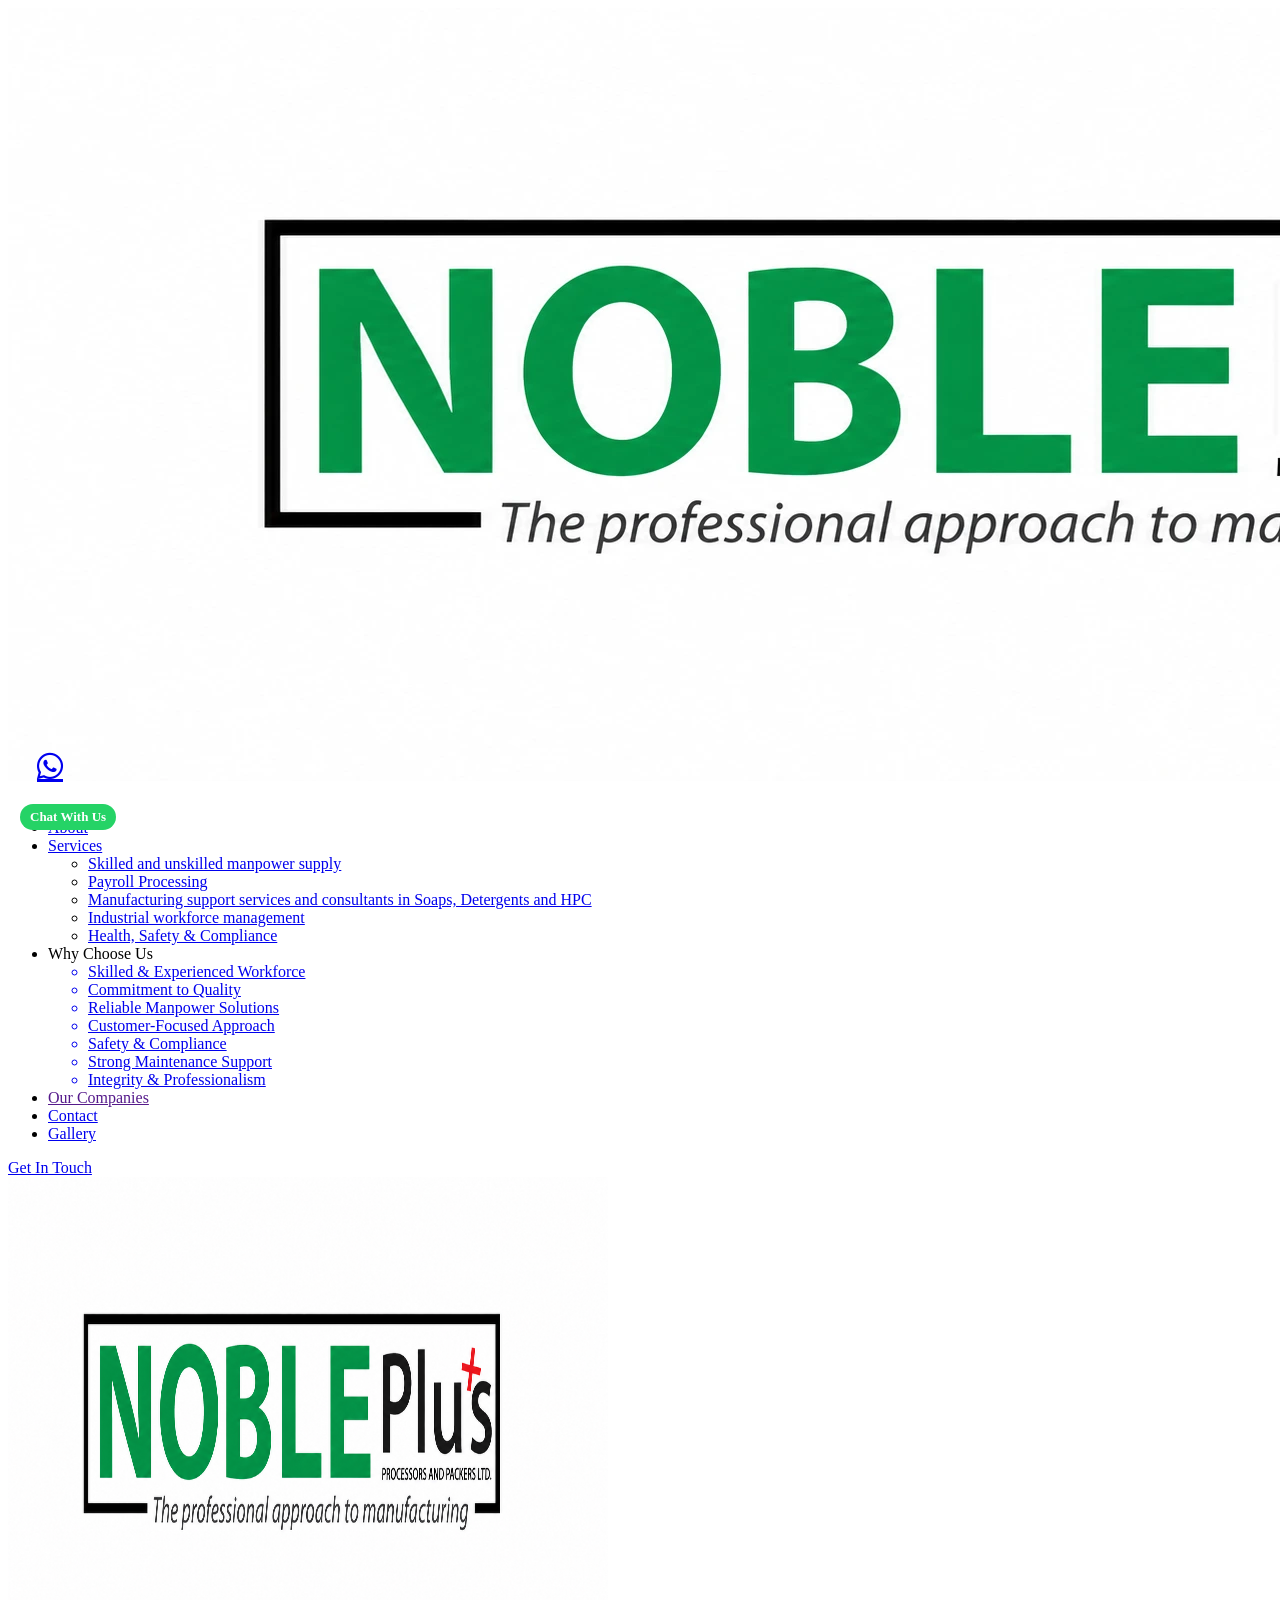
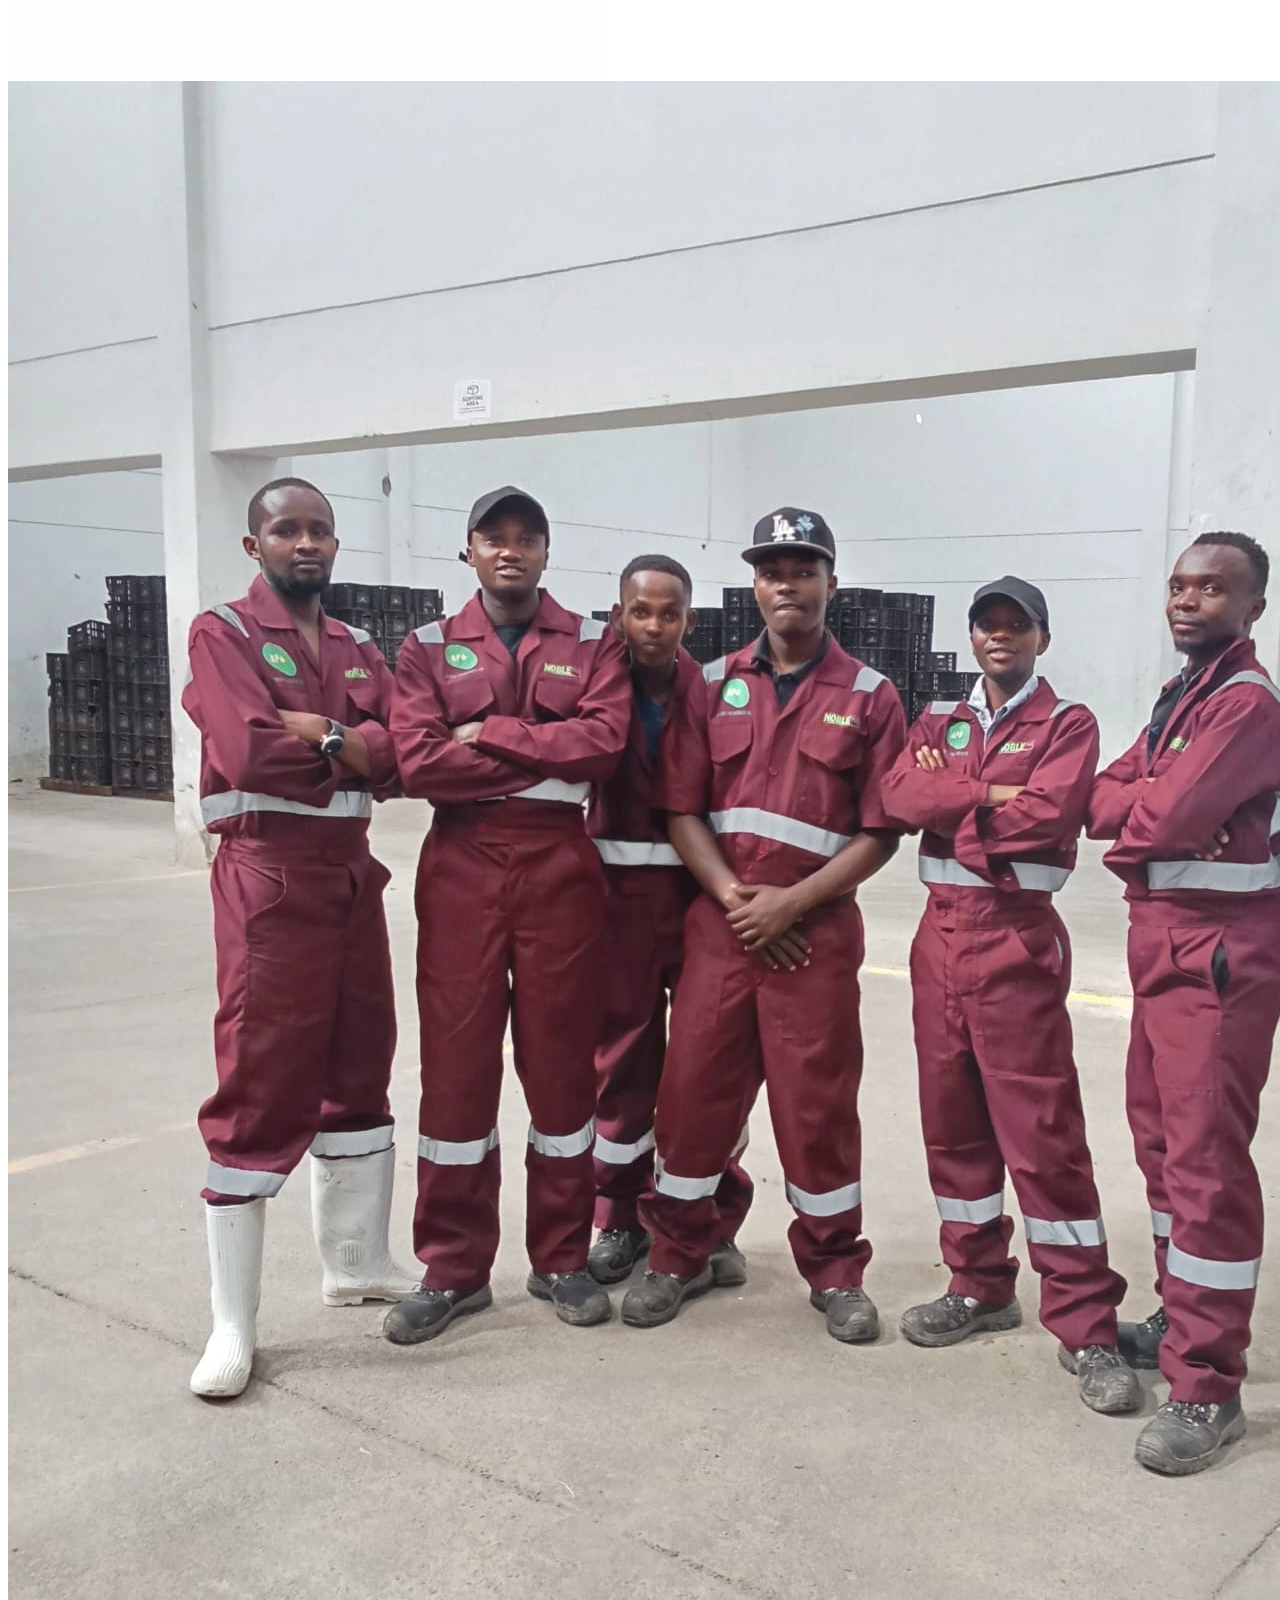
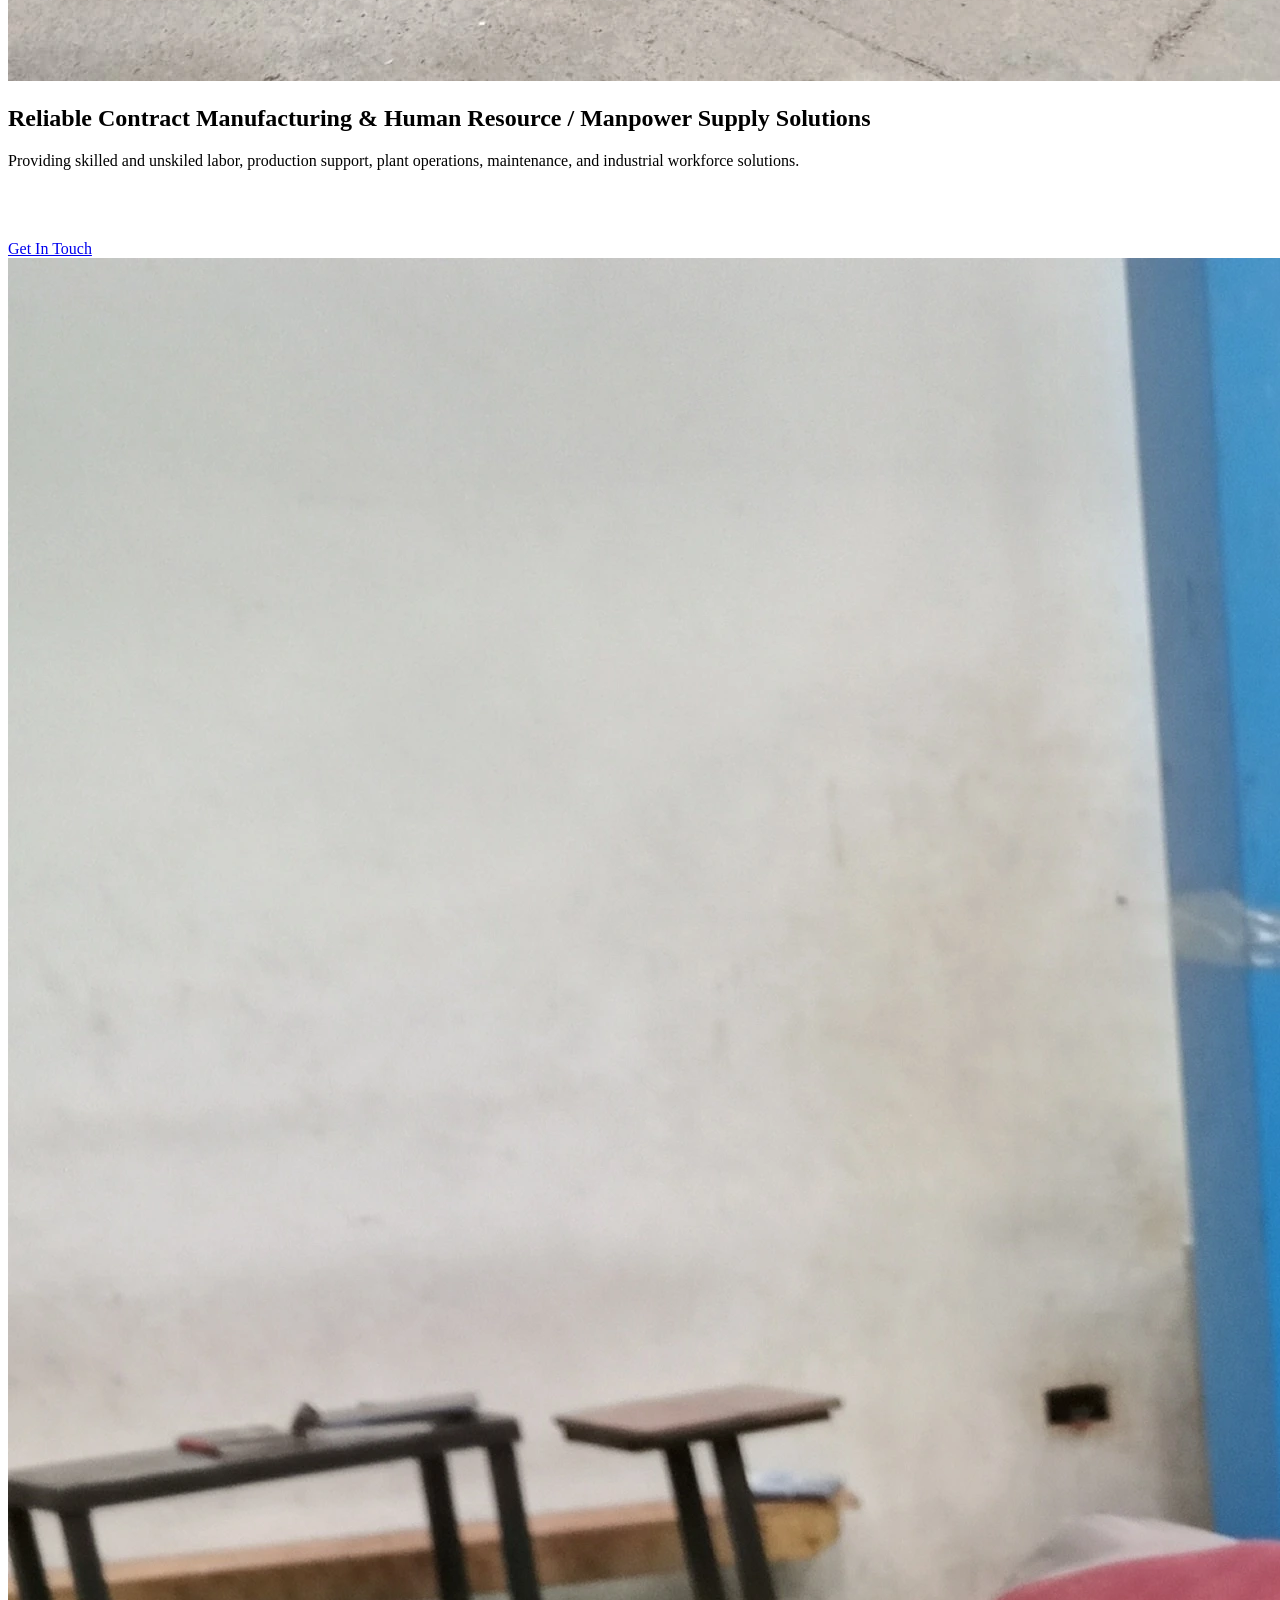
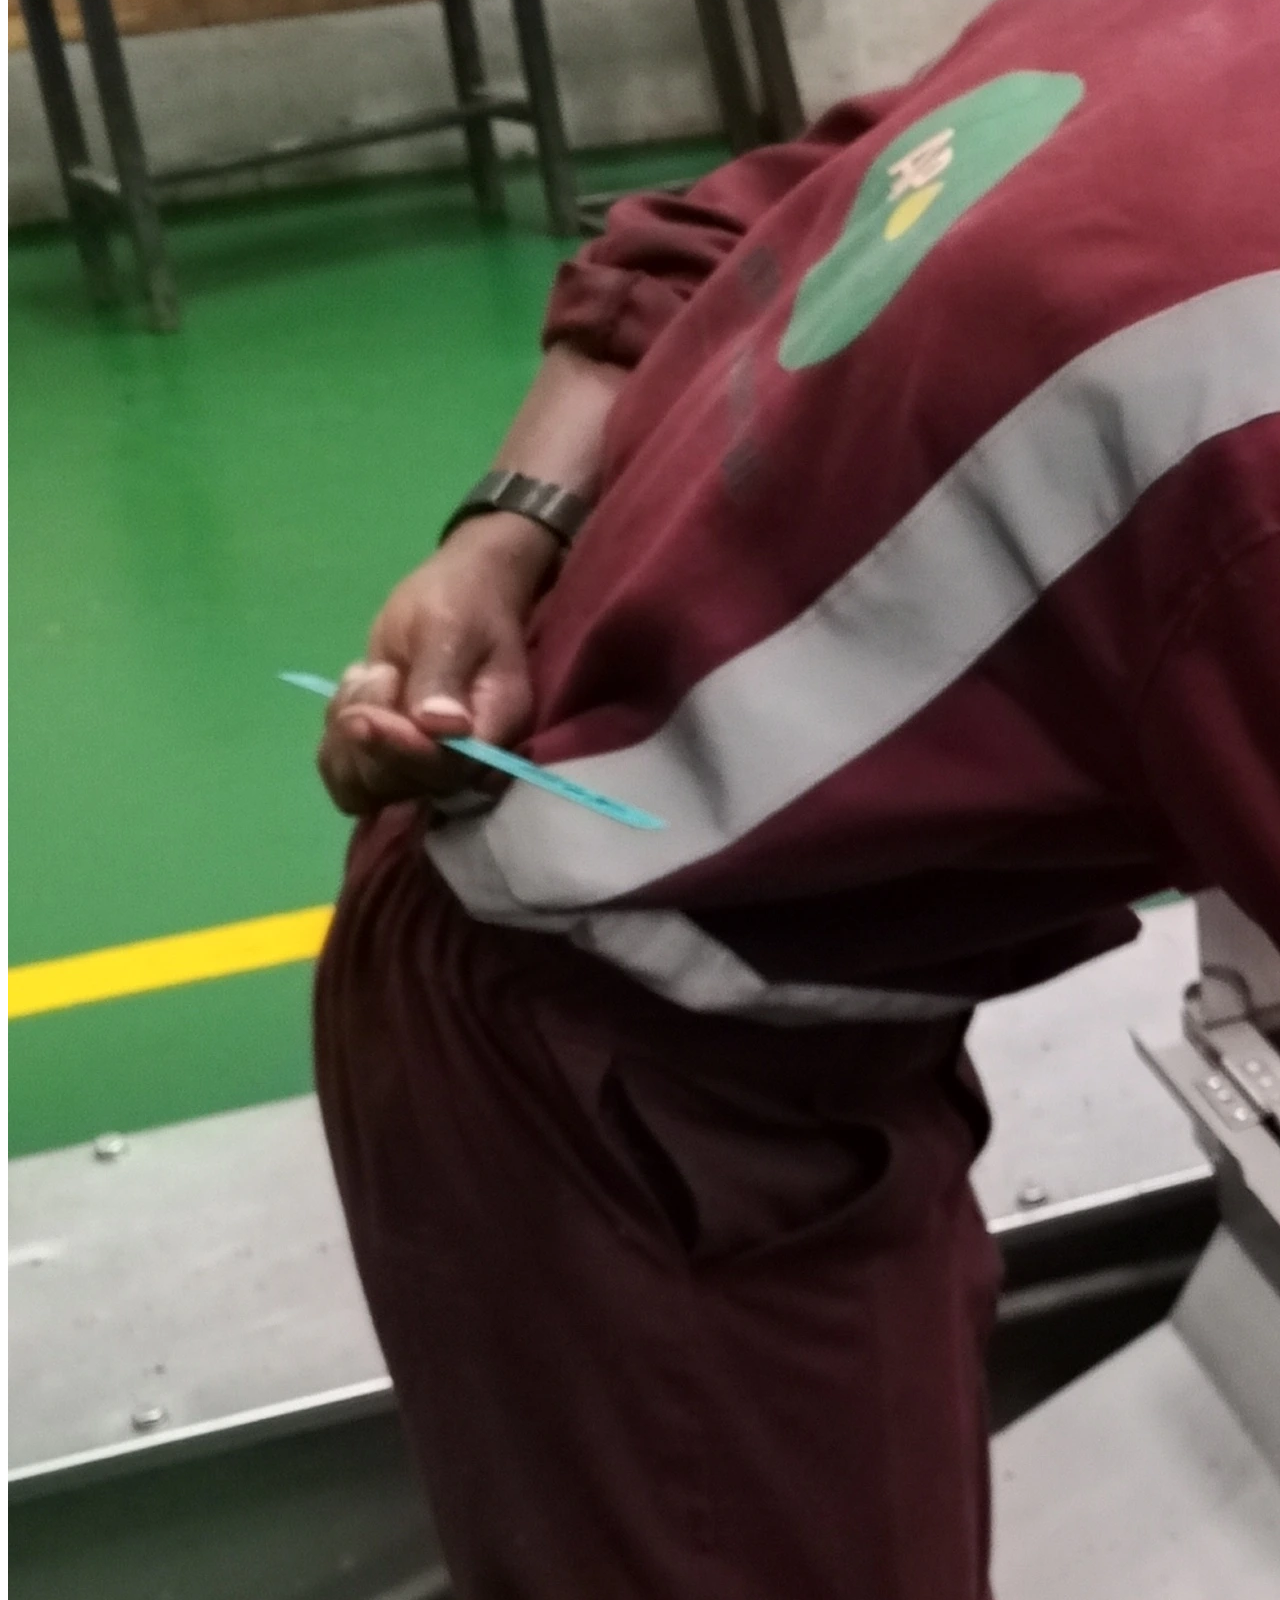
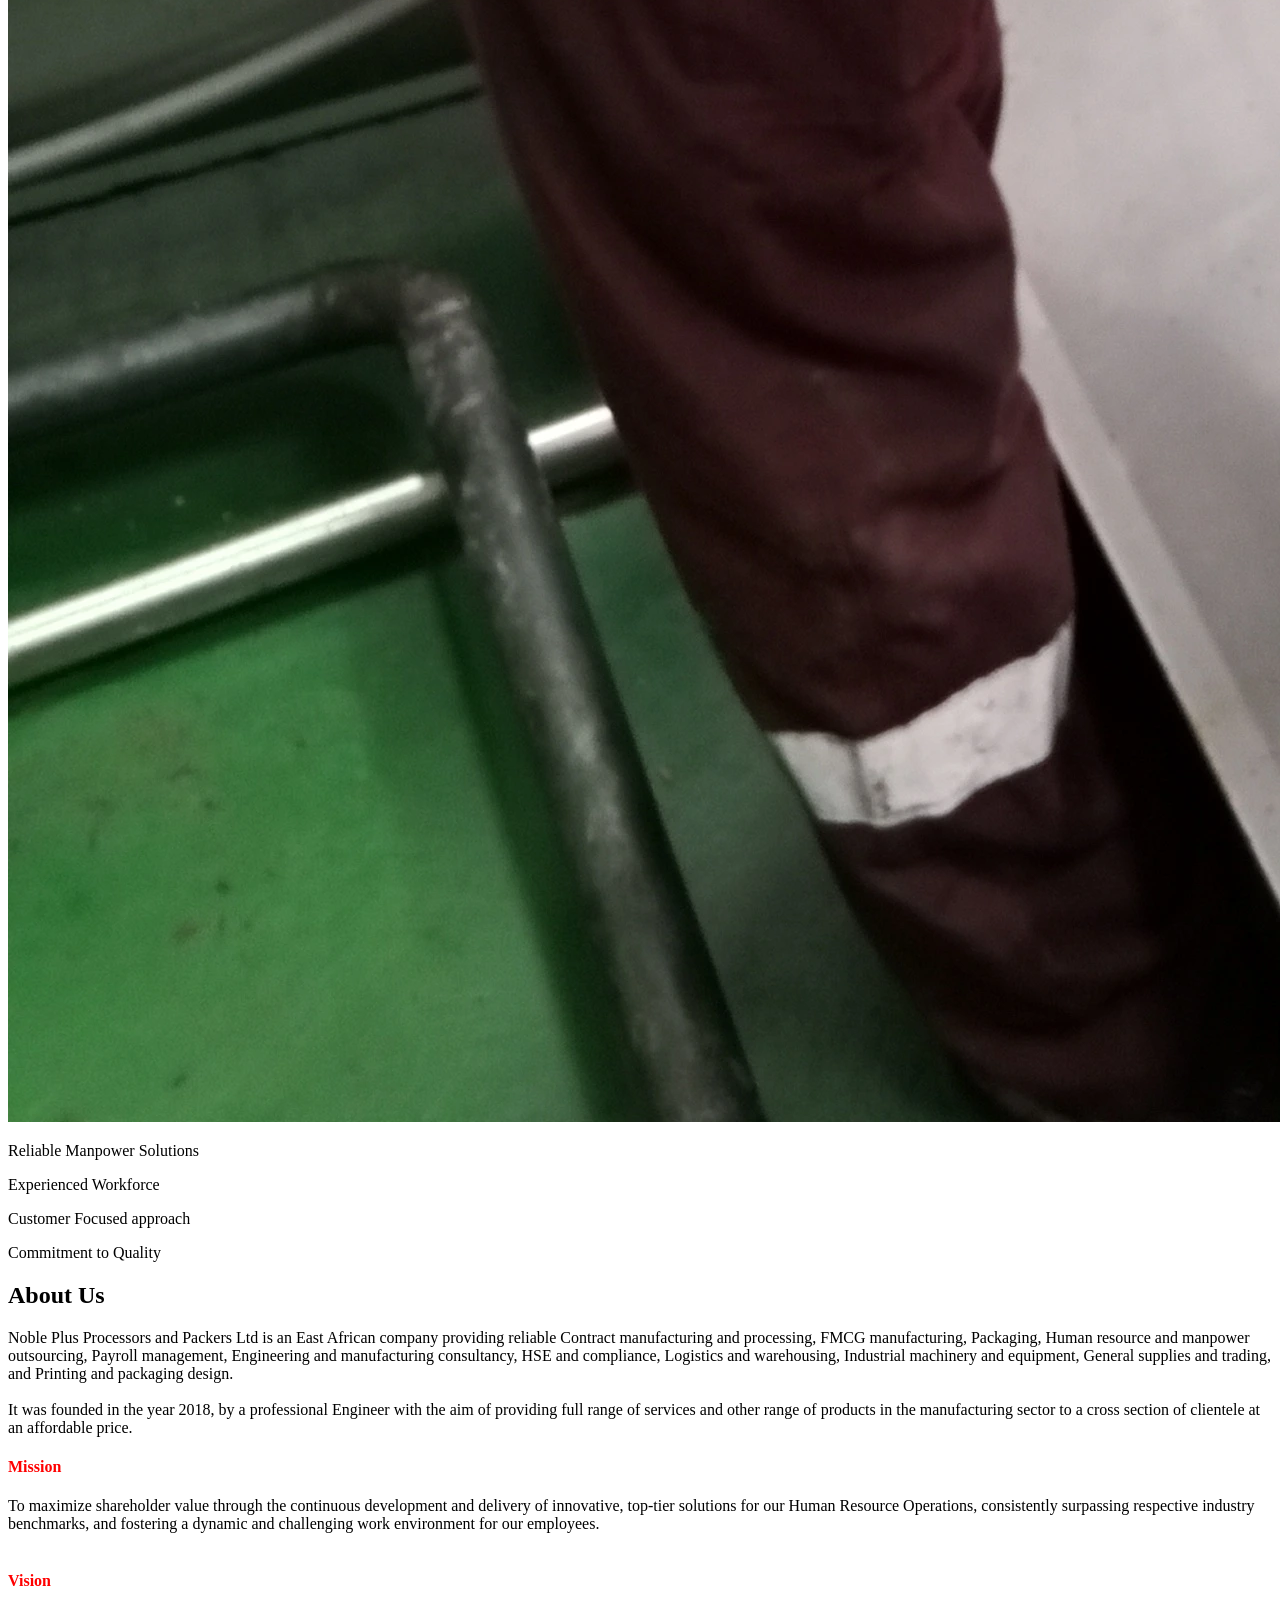
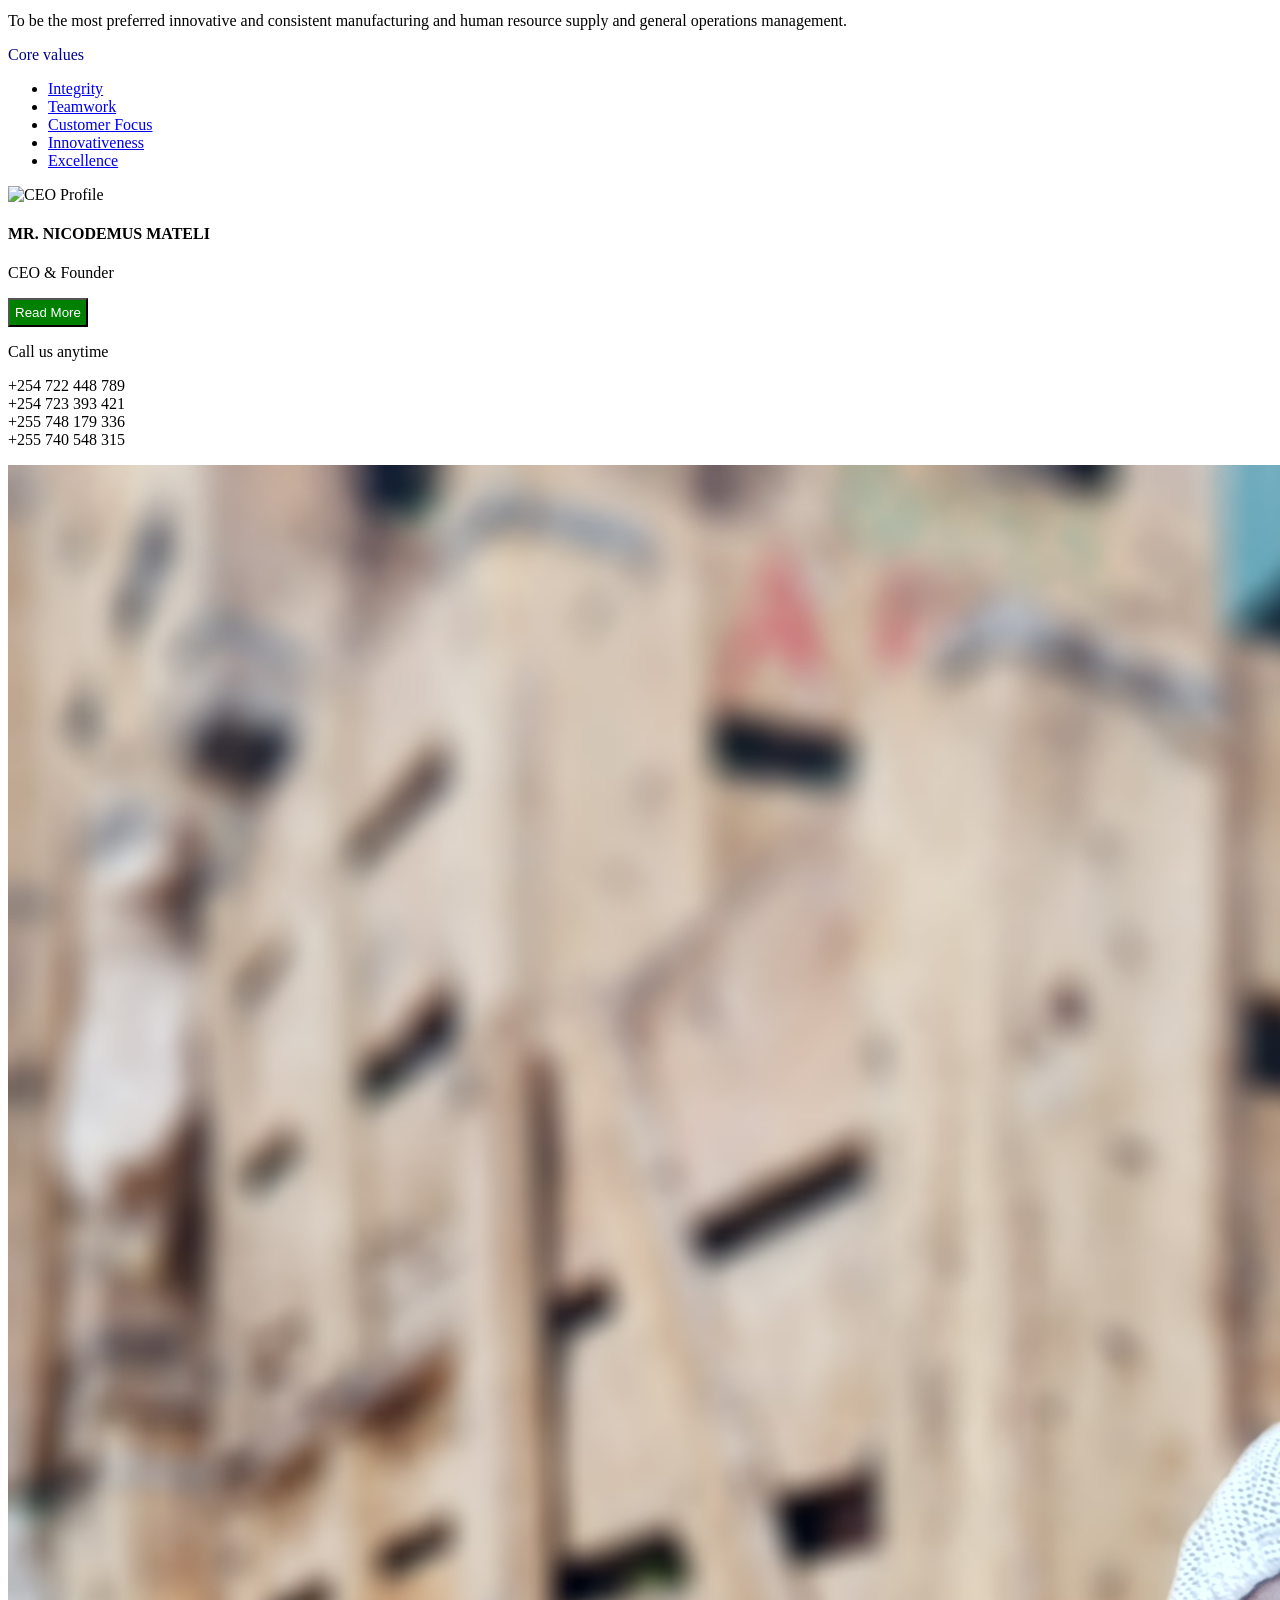
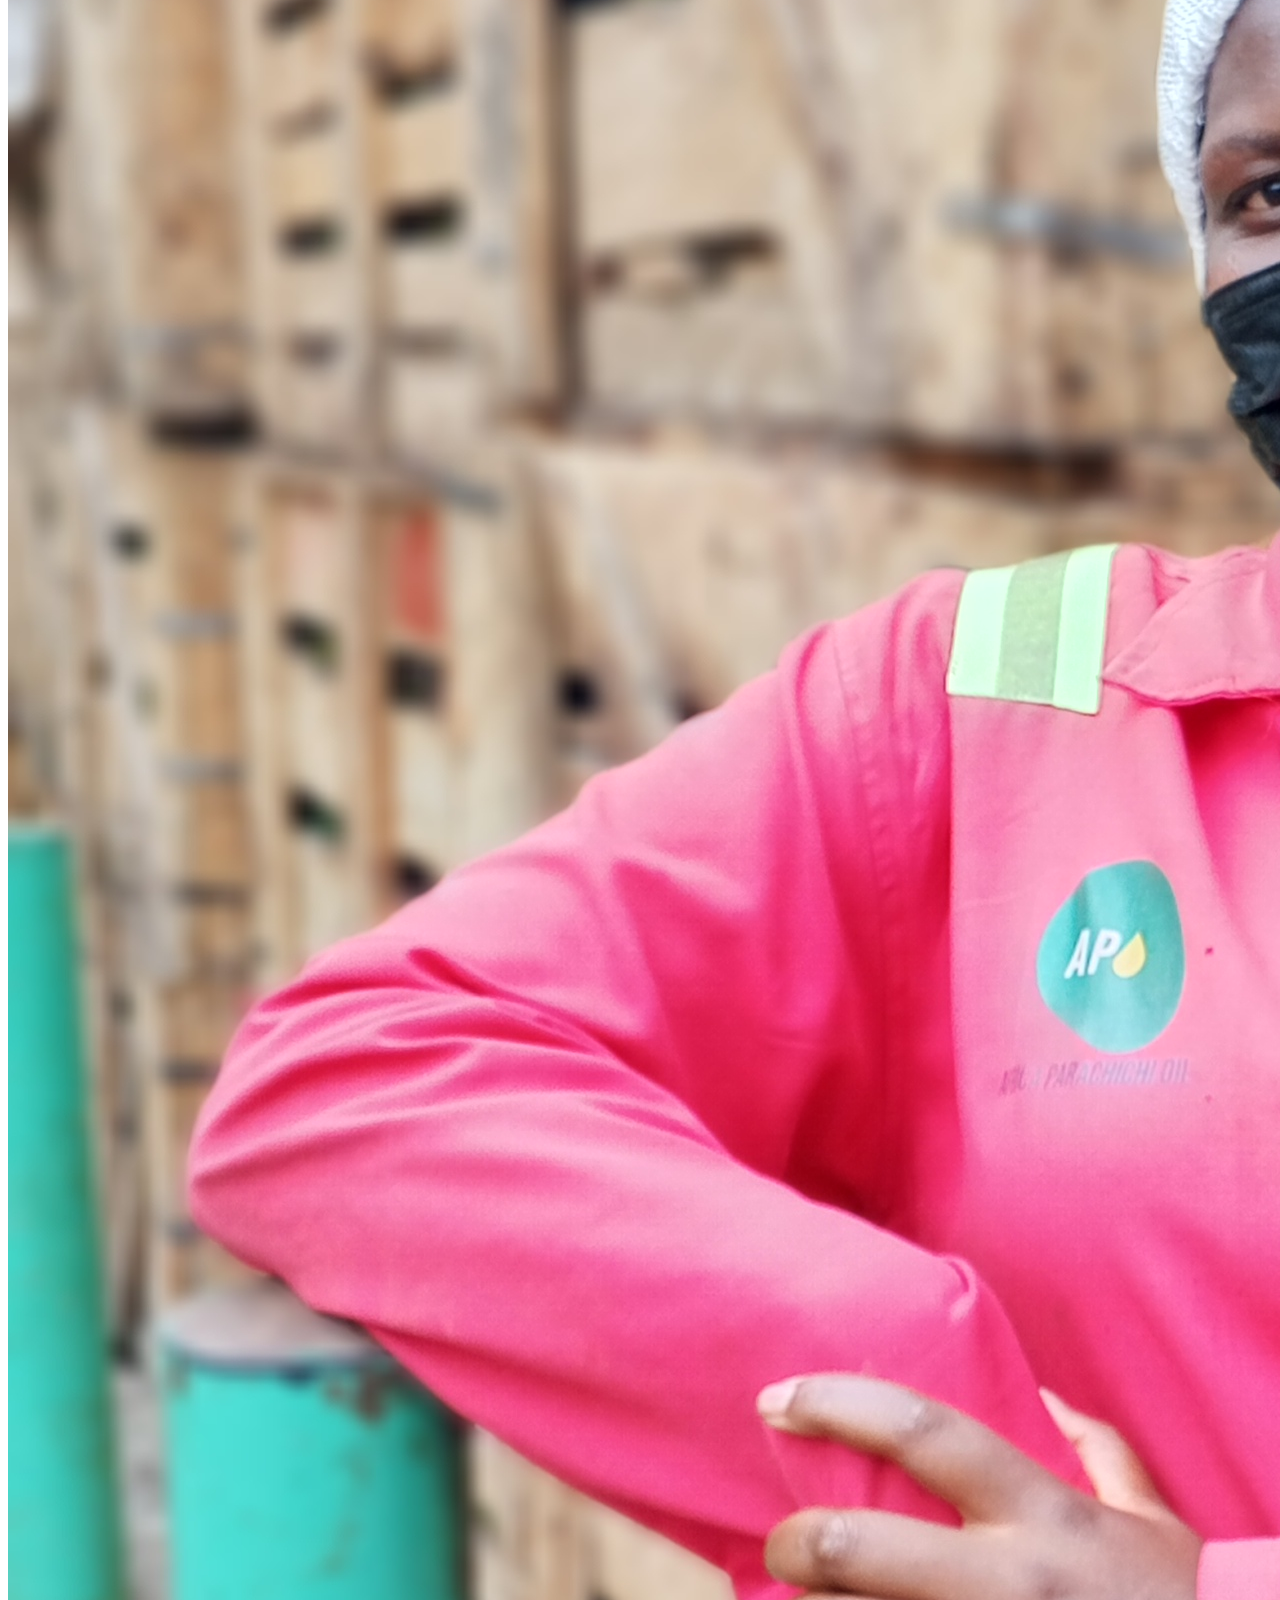
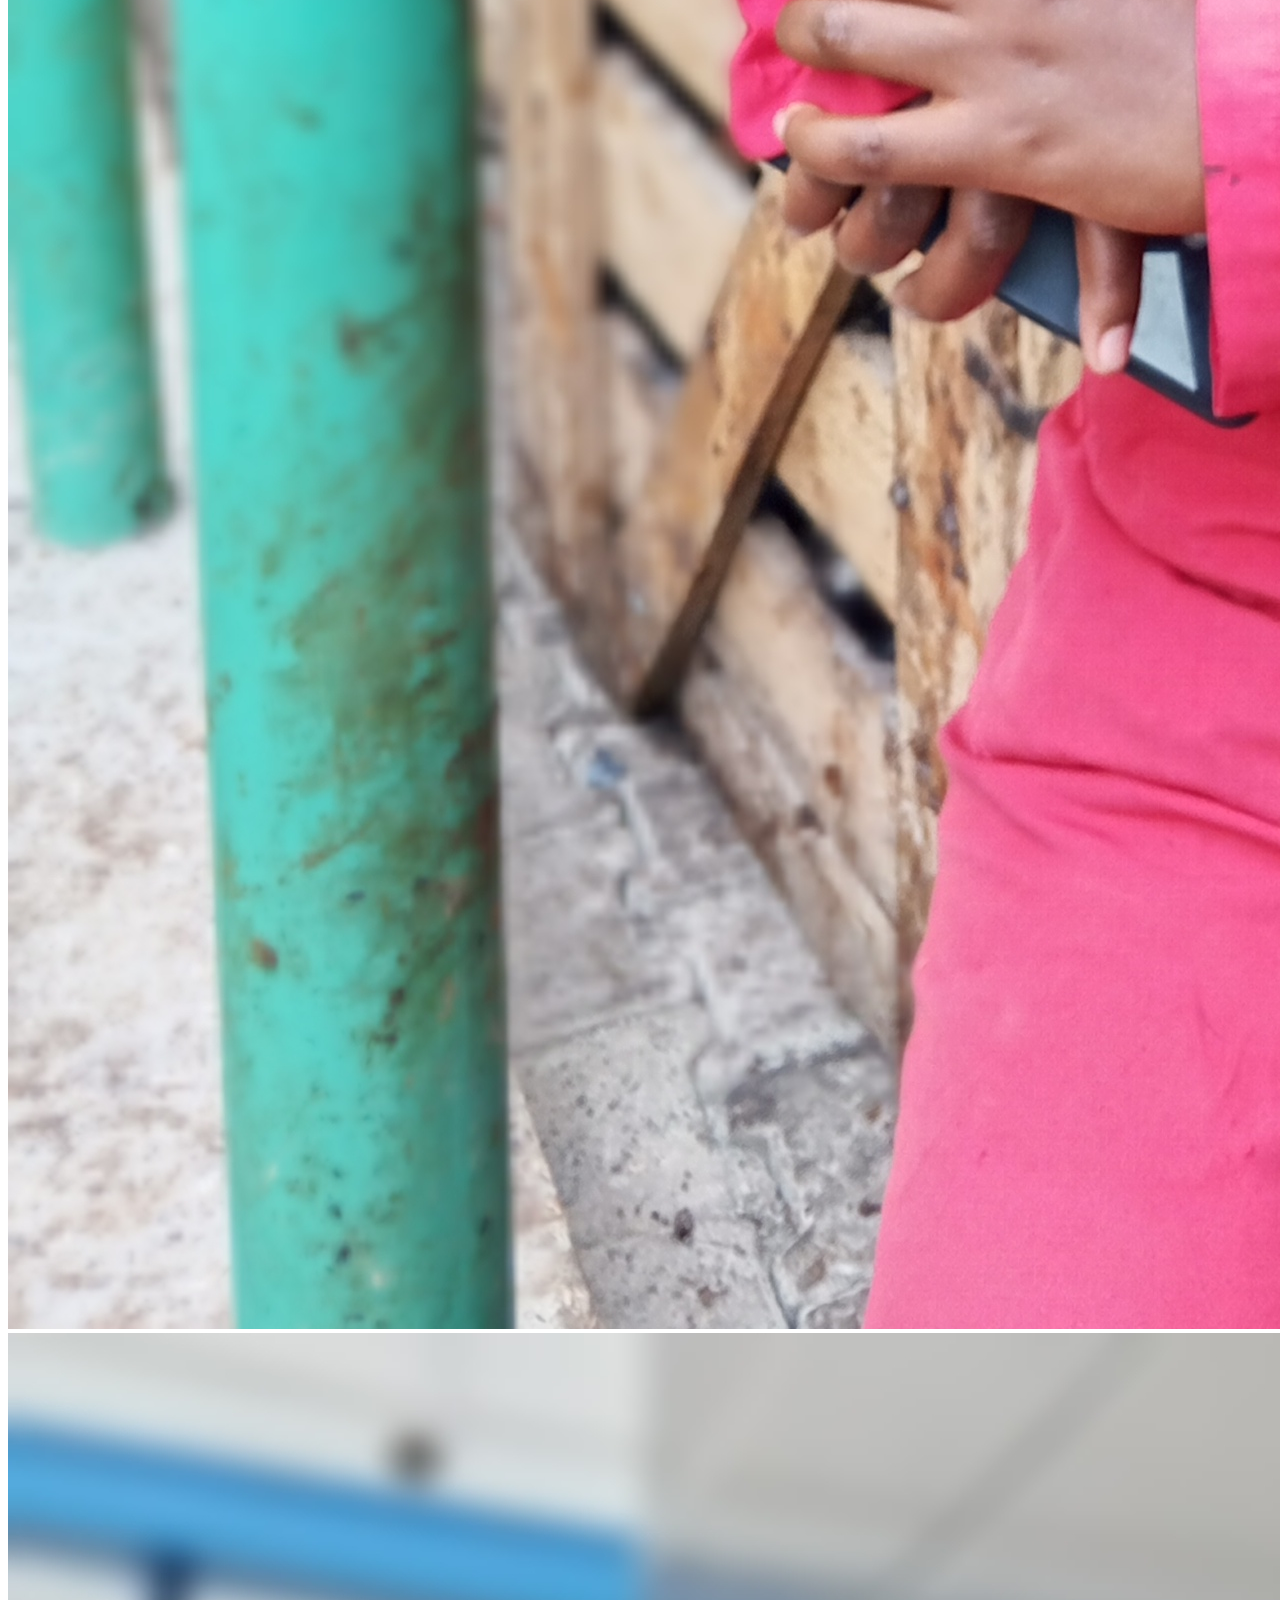
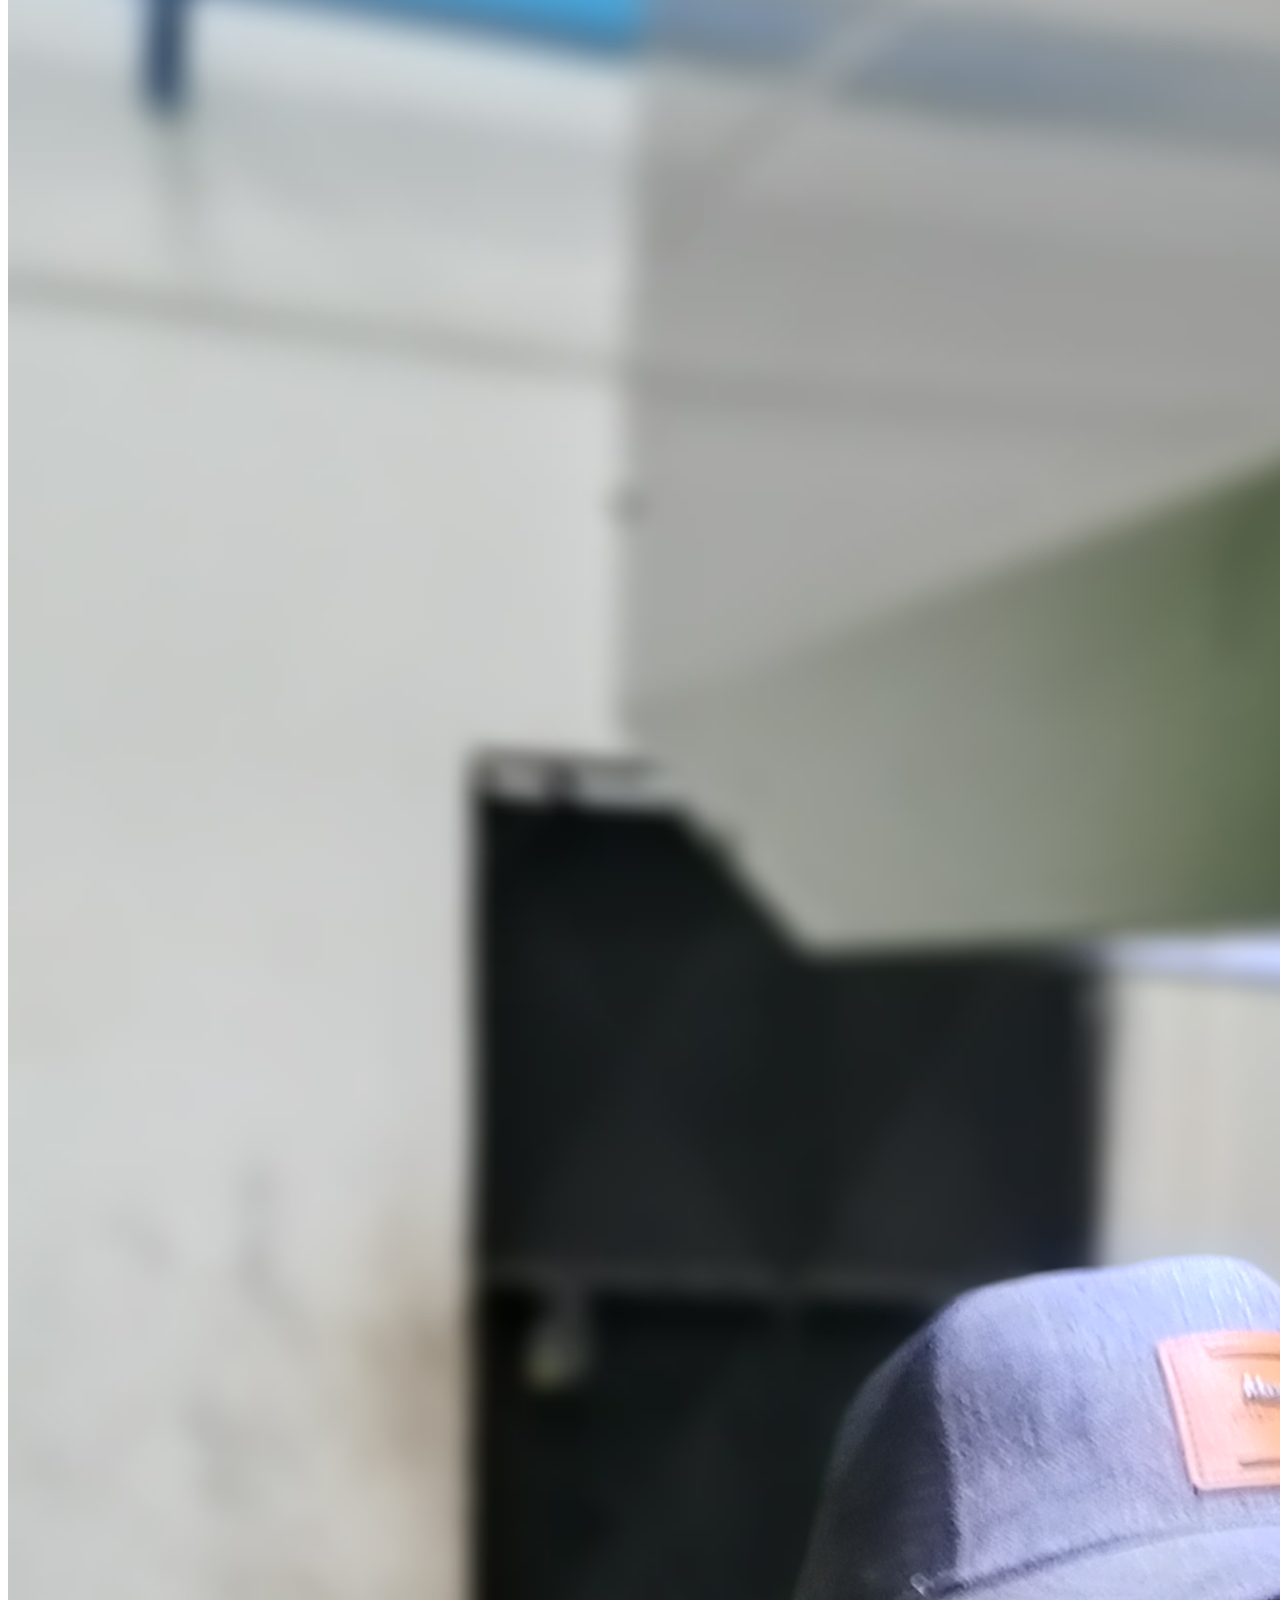
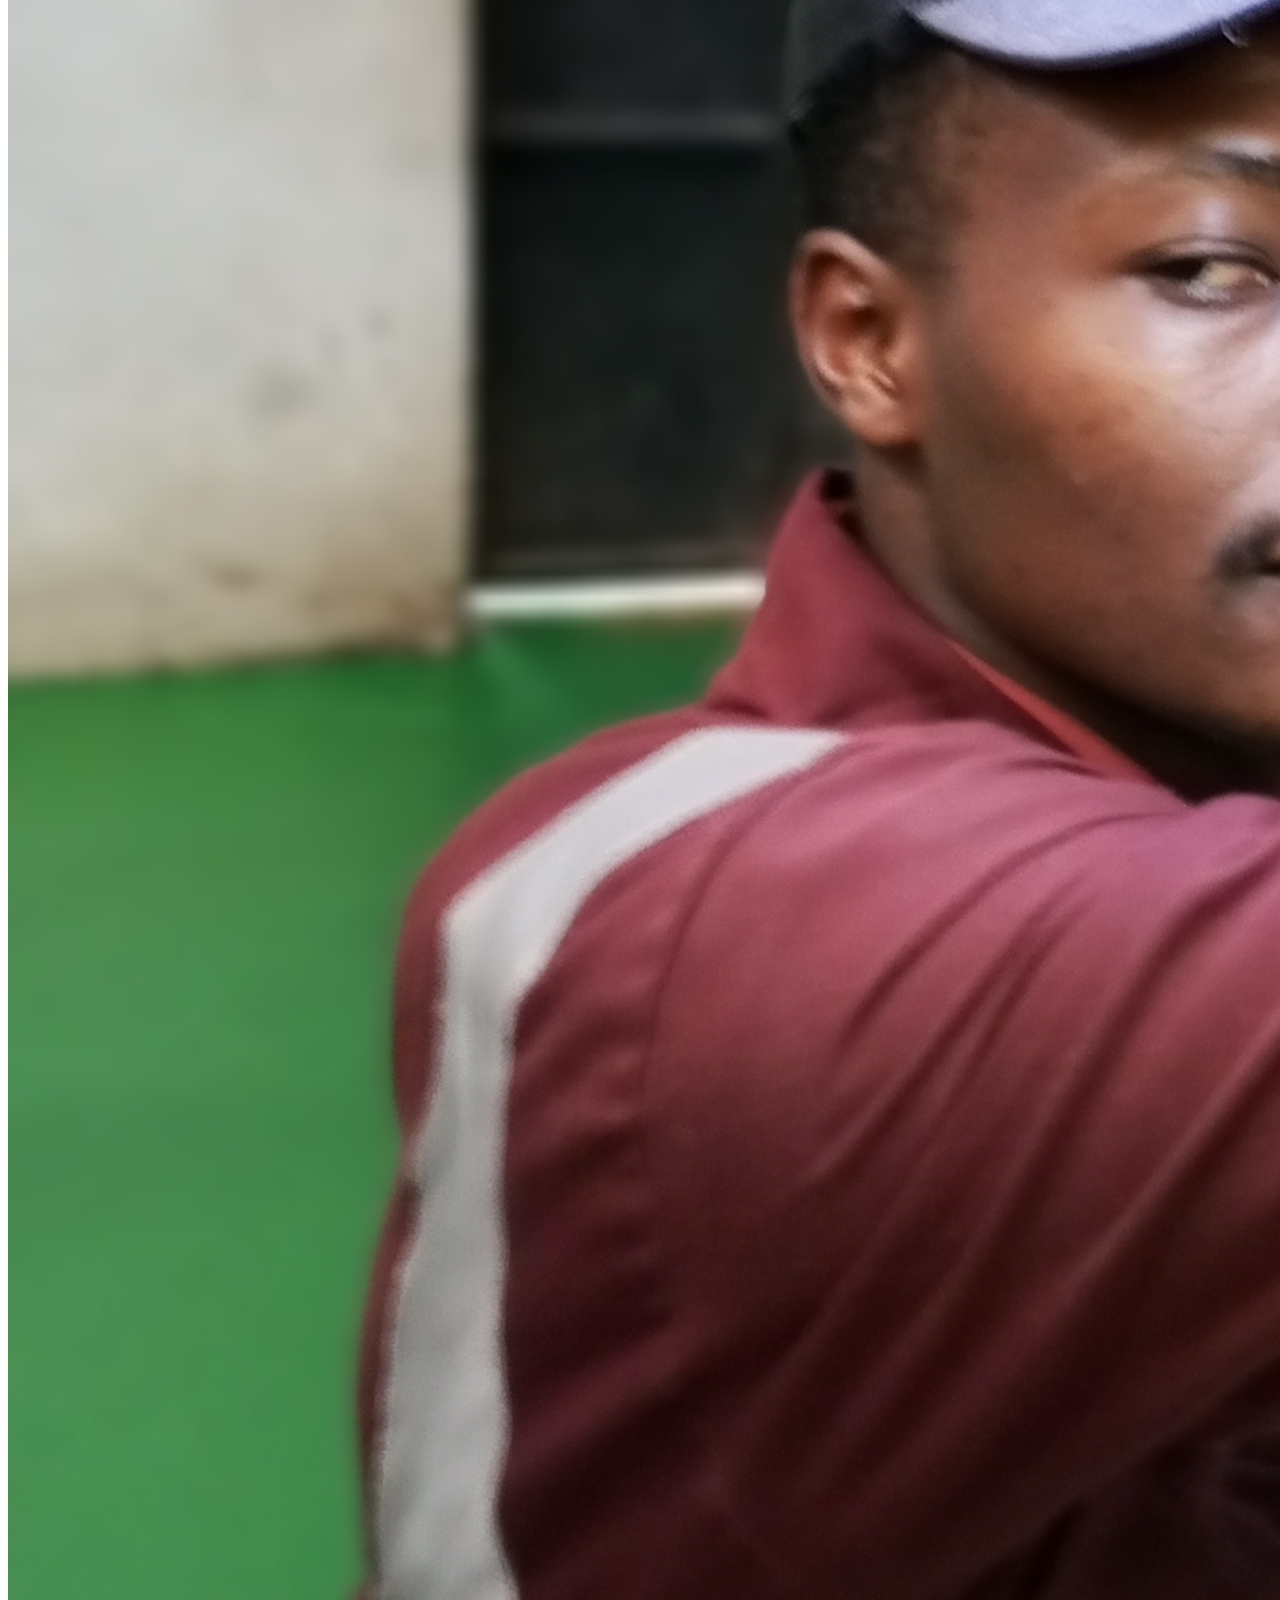
==== index.html @ ffb9da53 "Update index.html" ====
<!DOCTYPE html>
<html lang="en">

<head>
  <meta charset="utf-8">
  <meta content="width=device-width, initial-scale=1.0" name="viewport">
  <title>NOBLE PLUS PROCESSORS AND PACKERS LTD</title>
  <link rel="icon" type="image/png" href="noblepluslogo.png">
  <meta name="description" content="">
  <meta name="keywords" content="">

  <!-- Favicons -->
  <link href="assets/img/favicon.png" rel="icon">
  <link href="assets/img/apple-touch-icon.png" rel="apple-touch-icon">
  <link rel="stylesheet" href="css.css">
  <link rel="stylesheet"
href="https://cdnjs.cloudflare.com/ajax/libs/font-awesome/6.5.1/css/all.min.css">

  <!-- Fonts -->
  <link href="https://fonts.googleapis.com" rel="preconnect">
  <link href="https://fonts.gstatic.com" rel="preconnect" crossorigin>
  <link href="https://fonts.googleapis.com/css2?family=Roboto:ital,wght@0,100;0,300;0,400;0,500;0,700;0,900;1,100;1,300;1,400;1,500;1,700;1,900&family=Inter:wght@100;200;300;400;500;600;700;800;900&family=Nunito:ital,wght@0,200;0,300;0,400;0,500;0,600;0,700;0,800;0,900;1,200;1,300;1,400;1,500;1,600;1,700;1,800;1,900&display=swap" rel="stylesheet">

  <!-- Vendor CSS Files -->
  <link href="assets/vendor/bootstrap/css/bootstrap.min.css" rel="stylesheet">
  <link href="assets/vendor/bootstrap-icons/bootstrap-icons.css" rel="stylesheet">
  <link href="assets/vendor/aos/aos.css" rel="stylesheet">
  <link href="assets/vendor/glightbox/css/glightbox.min.css" rel="stylesheet">
  <link href="assets/vendor/swiper/swiper-bundle.min.css" rel="stylesheet">

  <!-- Main CSS File -->
  <link href="assets/css/main.css" rel="stylesheet">

  <!-- =======================================================
  * Template Name: iLanding
  * Template URL: https://bootstrapmade.com/ilanding-bootstrap-landing-page-template/
  * Updated: Nov 12 2024 with Bootstrap v5.3.3
  * Author: BootstrapMade.com
  * License: https://bootstrapmade.com/license/
  ======================================================== -->
</head>

<body class="index-page">

  <header id="header" class="header d-flex align-items-center fixed-top">
    <div class="header-container container-fluid container-xl position-relative d-flex align-items-center justify-content-between">

      <a href="index.html" class="logo d-flex align-items-center me-auto me-xl-0">
        <!-- Uncomment the line below if you also wish to use an image logo -->
        <!-- <img src="assets/img/logo.png" alt=""> -->
        <img src="Photos1/noblepluslogo.webp">
        
      </a>

      <nav id="navmenu" class="navmenu">
        <ul>
          <li><a href="#hero" class="active">Home</a></li>
          <li><a href="#about">About</a></li>
          <!--<li><a href="#services">Services</a></li>-->
          <li class="dropdown"><a href="#services"><span>Services</span> <i class="bi bi-chevron-down toggle-dropdown"></i></a>
            <ul>
            <li><a href="Drugandalcoholservice.html">Skilled and unskilled manpower supply</a></li>
              <li><a href="payrollprocessing.html">Payroll Processing</a></li>
            <li><a href="Educationservice.html">Manufacturing support services and consultants in Soaps, Detergents and HPC</a></li>
            <li><a href="sportsdevelopment.html">Industrial workforce management</a></li>
            <li><a href="Environmentalconservationservice.html">Health, Safety & Compliance</a></li>
          </ul>
          </li>
          <li class="dropdown"><span>Why Choose Us</span> <i class="bi bi-chevron-down toggle-dropdown"></i>
            <ul>
              <a href="#"><li>Skilled & Experienced Workforce</li></a>
              <a href="#"><li>Commitment to Quality</li></a>
             <a href="#"><li>Reliable Manpower Solutions</li></a>
              <a href="#"><li>Customer-Focused Approach</li></a>
              <a href="#"><li>Safety & Compliance</li></a>
              <a href="#"><li>Strong Maintenance Support</li></a>
              <a href="#"><li>Integrity & Professionalism</li></a>
            </ul>
          </li>
          <li>
    <!--<a href="Photos1/Company-Profile-NOBLE-PLUS-LIMITED.pdf" download>Download Company Profile</a>-->
            <a href="" >Our Companies</a>
</li>
          
          <li><a href="#contact">Contact</a></li>
          <li><a href="gallery.html">Gallery</a></li>
        </ul>
         
        <i class="mobile-nav-toggle d-xl-none bi bi-list"></i>
      </nav>

      <a class="btn-getstarted" href="#contact">Get In Touch</a>

    </div>
    
  </header>

  <main class="main">

    <!-- Hero Section -->
    <section id="hero" class="hero section">

      <div class="container" data-aos="fade-up" data-aos-delay="100">

        <div class="row align-items-center">
          <div class="col-lg-6">
            <div class="hero-content" data-aos="fade-up" data-aos-delay="200">
              <div class="company-badge mb-4">
                <img src="noblepluslogo.png" alt="Logo" style="height: 500px; width:600px;">
                <i class="bi bi-gear-fill me-2"></i>
                  <img src="GALLERY/IMG1.webp" alt="Hero Image" class="img-fluid">
              </div>

              <h1 class="mb-4">
                Reliable Contract Manufacturing & Human Resource / Manpower Supply Solutions  <br>
                <span class="accent-text"></span>
              </h1>

              <p class="mb-4 mb-md-5">
                Providing skilled and unskiled labor, production support, plant operations, maintenance, and industrial workforce solutions.<br><br> <br><br>
              </p>

              <div class="hero-buttons">
                <a href="#contact" class="btn btn-primary me-0 me-sm-2 mx-1">Get In Touch</a>
                <!--<a href="https://www.youtube.com/watch?v=Y7f98aduVJ8" class="btn btn-link mt-2 mt-sm-0 glightbox">
                  <i class="bi bi-play-circle me-1"></i>
                  Play Video
                </a>-->
              </div>
            </div>
          </div>

          <div class="col-lg-6">
            <div class="hero-image" data-aos="zoom-out" data-aos-delay="300">
              <!--<img src="assets/img/illustration-1.webp" alt="Hero Image" class="img-fluid">-->
              <!--<img src="GALLERY/IMG2.jpg" alt="Hero Image" class="img-fluid">-->
              <!--<img src="Photos1/116336.webp" alt="Hero Image" class="img-fluid" style="width:400px; height:600px;">-->
              <img src="Photos1/116336.webp" alt="Hero Image" class="img-fluid style="width:400px; height:600px;">
              <div class="customers-badge">
                
                
                  
                </div>
                
              </div>
            </div>
          </div>
        </div>

        <div class="row stats-row gy-4 mt-5" data-aos="fade-up" data-aos-delay="500">
          <div class="col-lg-3 col-md-6">
            <div class="stat-item">
              <div class="stat-icon">
                <i class="bi bi-trophy"></i>
              </div>
              <div class="stat-content">
                <p>Reliable Manpower Solutions</p>
                
               
              </div>
            </div>
          </div>
          <div class="col-lg-3 col-md-6">
            <div class="stat-item">
              <div class="stat-icon">
                <i class="bi bi-briefcase"></i>
              </div>
              <div class="stat-content">
                <p>Experienced Workforce</p>
                
                
              </div>
            </div>
          </div>
          <div class="col-lg-3 col-md-6">
            <div class="stat-item">
              <div class="stat-icon">
                <i class="bi bi-graph-up"></i>
              </div>
              <div class="stat-content">
                <p>Customer Focused approach</p>
               
                
              </div>
            </div>
          </div>
          <div class="col-lg-3 col-md-6">
            <div class="stat-item">
              <div class="stat-icon">
                <i class="bi bi-award"></i>
              </div>
              <div class="stat-content">
                 <p>Commitment to Quality</p>
                
              </div>
            </div>
          </div>
        </div>

      </div>

    </section><!-- /Hero Section -->

    <!-- About Section -->
    <section id="about" class="about section">

      <div class="container" data-aos="fade-up" data-aos-delay="100">

        <div class="row gy-4 align-items-center justify-content-between">

          <div class="col-xl-5" data-aos="fade-up" data-aos-delay="200">
            <h2 class="about-title">About Us</h2>
            <p class="about-description">Noble Plus Processors and Packers Ltd is an East African company providing reliable Contract manufacturing and processing,
FMCG manufacturing,
Packaging,
Human resource and manpower outsourcing,
Payroll management,
Engineering and manufacturing consultancy,
HSE and compliance,
Logistics and warehousing,
Industrial machinery and equipment,
General supplies and trading,
and Printing and packaging design. <br><br>It was founded in the year 2018, by a professional Engineer with the aim of providing full range of services and other range of products in the manufacturing sector to a cross section of clientele at an affordable price.


<p><h4 style="color:red;  ">Mission</h4>To maximize shareholder value through the continuous development and delivery of innovative, top-tier solutions for our Human Resource Operations, consistently surpassing respective industry benchmarks, and fostering a dynamic and challenging work environment for our employees.<br><br>
    <h4 style="color:red;  ">Vision</h4>
    To be the most preferred innovative and consistent manufacturing and human resource supply and general operations management.
</p>
<p style="color: darkblue;">Core values</p>
            <div class="row feature-list-wrapper">
              <div class="col-md-6">
                <ul>
            <li><a href="#">Integrity</a></li>
            <li><a href="#">Teamwork</a></li>
            <li><a href="#">Customer Focus</a></li>
            <li><a href="#">Innovativeness</a></li>
            <li><a href="#">Excellence</a></li>
          </ul>
              </div>
            </div>

            <div class="info-wrapper">
              <div class="row gy-4">
                <div class="col-lg-5">
                  <div class="profile d-flex align-items-center gap-3">
                    <img src="Photos1/MATELI.jpg" loading="lazy" alt="CEO Profile" class="profile-image">
                    <div>
                      <h4 class="profile-name">MR. NICODEMUS MATELI</h4>
                      <p class="profile-position">CEO &amp; Founder</p>
                      <a href="CEO.html"><button type="button" style="background-color:green;color:white;cursor: pointer;padding: 5px 5px;">Read More</button></a></p>
                    </div>
                  </div>
                </div>
                <div class="col-lg-7">
                  <div class="contact-info d-flex align-items-center gap-2">
                    <i class="bi bi-telephone-fill"></i>
                    <div>
                      <p class="contact-label">Call us anytime</p>
                      <p class="contact-number">+254 722 448 789<br>
+254 723 393 421<br>
+255 748 179 336<br>
                      +255 740 548 315</p>
                    </div>
                  </div>
                </div>
              </div>
            </div>
          </div>

          <div class="col-xl-6" data-aos="fade-up" data-aos-delay="300">
            <div class="image-wrapper">
              <div class="images position-relative" data-aos="zoom-out" data-aos-delay="400">
                <img src="Photos1/116352.jpg" loading="lazy" alt="Business Meeting" class="img-fluid main-image rounded-4">
                <img src="Photos1/116340.jpg" loading="lazy" alt="Team Discussion" class="img-fluid small-image rounded-4">
              </div>
              <div class="experience-badge floating">
                <p>Professional Experience</p>
              </div>
            </div>
          </div>
        </div>

      </div>

    </section><!-- /About Section -->

    
    

    <!-- Call To Action Section -->
   <!-- <section id="call-to-action" class="call-to-action section">

      <div class="container" data-aos="fade-up" data-aos-delay="100">

        <div class="row content justify-content-center align-items-center position-relative">
          <div class="col-lg-8 mx-auto text-center">
            <h2 class="display-4 mb-4">Give Us a Call</h2>
            
            <a href="tel +254-769-134-899" class="btn btn-cta">Call To Action</a>
          </div>

          <!-- Abstract Background Elements -->
         <!-- <div class="shape shape-1">
            <svg viewBox="0 0 200 200" xmlns="http://www.w3.org/2000/svg">
              <path d="M47.1,-57.1C59.9,-45.6,68.5,-28.9,71.4,-10.9C74.2,7.1,71.3,26.3,61.5,41.1C51.7,55.9,35,66.2,16.9,69.2C-1.3,72.2,-21,67.8,-36.9,57.9C-52.8,48,-64.9,32.6,-69.1,15.1C-73.3,-2.4,-69.5,-22,-59.4,-37.1C-49.3,-52.2,-32.8,-62.9,-15.7,-64.9C1.5,-67,34.3,-68.5,47.1,-57.1Z" transform="translate(100 100)"></path>
            </svg>
          </div>

          <div class="shape shape-2">
            <svg viewBox="0 0 200 200" xmlns="http://www.w3.org/2000/svg">
              <path d="M41.3,-49.1C54.4,-39.3,66.6,-27.2,71.1,-12.1C75.6,3,72.4,20.9,63.3,34.4C54.2,47.9,39.2,56.9,23.2,62.3C7.1,67.7,-10,69.4,-24.8,64.1C-39.7,58.8,-52.3,46.5,-60.1,31.5C-67.9,16.4,-70.9,-1.4,-66.3,-16.6C-61.8,-31.8,-49.7,-44.3,-36.3,-54C-22.9,-63.7,-8.2,-70.6,3.6,-75.1C15.4,-79.6,28.2,-58.9,41.3,-49.1Z" transform="translate(100 100)"></path>
            </svg>
          </div>

          <!-- Dot Pattern Groups -->
         <!-- <div class="dots dots-1">
            <svg viewBox="0 0 100 100" xmlns="http://www.w3.org/2000/svg">
              <pattern id="dot-pattern" x="0" y="0" width="20" height="20" patternUnits="userSpaceOnUse">
                <circle cx="2" cy="2" r="2" fill="currentColor"></circle>
              </pattern>
              <rect width="100" height="100" fill="url(#dot-pattern)"></rect>
            </svg>
          </div>

          <div class="dots dots-2">
            <svg viewBox="0 0 100 100" xmlns="http://www.w3.org/2000/svg">
              <pattern id="dot-pattern-2" x="0" y="0" width="20" height="20" patternUnits="userSpaceOnUse">
                <circle cx="2" cy="2" r="2" fill="currentColor"></circle>
              </pattern>
              <rect width="100" height="100" fill="url(#dot-pattern-2)"></rect>
            </svg>
          </div>

          <div class="shape shape-3">
            <svg viewBox="0 0 200 200" xmlns="http://www.w3.org/2000/svg">
              <path d="M43.3,-57.1C57.4,-46.5,71.1,-32.6,75.3,-16.2C79.5,0.2,74.2,19.1,65.1,35.3C56,51.5,43.1,65,27.4,71.7C11.7,78.4,-6.8,78.3,-23.9,72.4C-41,66.5,-56.7,54.8,-65.4,39.2C-74.1,23.6,-75.8,4,-71.7,-13.2C-67.6,-30.4,-57.7,-45.2,-44.3,-56.1C-30.9,-67,-15.5,-74,0.7,-74.9C16.8,-75.8,33.7,-70.7,43.3,-57.1Z" transform="translate(100 100)"></path>
            </svg>
          </div>
        </div>

      </div>

    </section>--><!-- /Call To Action Section -->

    <!-- Clients Section -->
    <h2 class="text-center fw-bold mb-3">
    Trusted by Leading Manufacturers
</h2>
<p class="text-center text-muted">
    Supporting Kenya's top manufacturing and processing companies.
</p>
    <section class="py-5 bg-light">
    <div class="container">
        <h2 class="text-center mb-4">Our Clients</h2>

        <div class="logo-slider">
            <div class="logo-track">

                <img src="Photos1/bidco.png" loading="lazy" alt="Bidco">
                <img src="Photos1/APO.PNG" loading="lazy" alt="Africa Parachichi Oil">
                <img src="Photos1/kapa.png" loading="lazy" alt="Kapa Oil">
                <img src="Photos1/mtmeru.png" loading="lazy" alt="Mt. Meru Millers">
                <img src="Photos1/bmoil.png" loading="lazy" alt="BM Oil Corporation">
                <img src="Photos1/oceanic.png" loading="lazy" alt="Oceanic industries">
                <img src="Photos1/tyo-logo.png" loading="lazy" alt="TYO industries">

                <!-- Duplicate logos for seamless scrolling -->
                <img src="Photos1/bidco.png" loading="lazy" alt="Bidco">
                <img src="Photos1/APO.PNG" alt="Africa Parachichi Oil">
                <img src="Photos1/kapa.png" loading="lazy" alt="Kapa Oil">
                <img src="Photos1/mtmeru.png" loading="lazy" alt="Mt. Meru Millers">
                <img src="Photos1/bmoil.png" loading="lazy" alt="BM Oil Corporation">
                <img src="Photos1/oceanic.png" loading="lazy" alt="Oceanic industries">
                <img src="Photos1/tyo-logo.png" loading="lazy" alt="TYO industries">

            </div>
        </div>
    </div>
</section>
    <!-- /Clients Section -->

    <!-- Testimonials Section -->
    
          <!-- End testimonial item -->

          

    <!-- Stats Section -->
    <section id="stats" class="stats section">

      <div class="container" data-aos="fade-up" data-aos-delay="100">

        <div class="row gy-4">

          <div class="col-lg-3 col-md-6">
            <div class="stats-item text-center w-100 h-100">
              <span data-purecounter-start="0" data-purecounter-end="100" data-purecounter-duration="1" class="purecounter"><h1>%</h1></span>
              <p>Reliable</p>
            </div>
          </div><!-- End Stats Item -->

          <div class="col-lg-3 col-md-6">
            <div class="stats-item text-center w-100 h-100">
              <span data-purecounter-start="0" data-purecounter-end="20" data-purecounter-duration="1" class="purecounter"></span>
              <p>Projects</p>
            </div>
          </div><!-- End Stats Item -->

          <div class="col-lg-3 col-md-6">
            <div class="stats-item text-center w-100 h-100">
              <span data-purecounter-start="0" data-purecounter-end="500" data-purecounter-duration="1" class="purecounter"></span>
              <p>Hours Of Support</p>
            </div>
          </div><!-- End Stats Item -->

          <div class="col-lg-3 col-md-6">
            <div class="stats-item text-center w-100 h-100">
              <span data-purecounter-start="0" data-purecounter-end="1000" data-purecounter-duration="1" class="purecounter"><h1>+</h1></span>
              <p>Workers</p>
            </div>
          </div><!-- End Stats Item -->

        </div>

      </div>

    </section><!-- /Stats Section -->

    <!-- Services Section -->
    <section id="services" class="services section light-background">

      <!-- Section Title -->
      <div class="container section-title" data-aos="fade-up">
        <h2>Services</h2>
        <p>We offer variety of services</p>
      </div><!-- End Section Title -->

      <div class="container" data-aos="fade-up" data-aos-delay="100">

        <div class="row g-4">

          <div class="col-lg-6" data-aos="fade-up" data-aos-delay="100">
            <div class="service-card d-flex">
              <div class="icon flex-shrink-0">
                <i class="bi bi-activity"></i>
              </div>
              <div>
                <h3>👨‍🔧Skilled Manpower Supply</h3></h3>
                <p>We supply qualified and experienced personnel for industrial and manufacturing environments. Our workforce includes machine operators, production staff, forklift operators, electricians, technicians, supervisors, and maintenance personnel who are trained to work efficiently and professionally.<br><br>
                <a href="Drugandalcoholservice.html"><button type="button" style="background-color:red;color:white;cursor: pointer;padding: 16px 32px;">Read more</button></a></p>
                
              </div>
            </div>
          </div><!-- End Service Card -->
          
<div class="col-lg-6" data-aos="fade-up" data-aos-delay="300">
            <div class="service-card d-flex">
              <div class="icon flex-shrink-0">
                <i class="bi bi-easel"></i>
              </div>
              <div>
                <h3>⌨️Payroll Processing</h3>
                <p>We offer end-to-end payroll management services designed to ensure employees are paid accurately and on time while maintaining compliance with statutory and regulatory requirements.<br><br>
                <a href="payrollprocessing.html"><button type="button" style="background-color:red;color:white;cursor: pointer;padding: 16px 32px;">Read more</button></a></p>
              </div>
            </div>
          </div><!-- End Service Card -->
          <div class="col-lg-6" data-aos="fade-up" data-aos-delay="200">
            <div class="service-card d-flex">
              <div class="icon flex-shrink-0">
                <i class="bi bi-diagram-3"></i>
              </div>
              <div>
                <h3>⛑️Manufacturing Support Services and consultants in Soaps, Detergents and HPC</h3>
                <p>We provide professional manufacturing support solutions designed to improve productivity, efficiency, and smooth plant operations.<br><br>
                <a href="Educationservice.html"><button type="button" style="background-color:red;color:white;cursor: pointer;padding: 16px 32px;">Read more</button></a></p>
              </div>
            </div>
          </div><!-- End Service Card -->

          <div class="col-lg-6" data-aos="fade-up" data-aos-delay="300">
            <div class="service-card d-flex">
              <div class="icon flex-shrink-0">
                <i class="bi bi-easel"></i>
              </div>
              <div>
                <h3>👟Health, Safety & Compliance</h3>
                <p>We prioritize workplace safety and compliance with operational and statutory requirements by promoting safe working practices and maintaining disciplined operational standards.<br><br>
                <a href="Environmentalconservationservice.html"><button type="button" style="background-color:red;color:white;cursor: pointer;padding: 16px 32px;">Read more</button></a></p>
              </div>
            </div>
          </div><!-- End Service Card -->

          <div class="col-lg-6" data-aos="fade-up" data-aos-delay="400">
            <div class="service-card d-flex">
              <div class="icon flex-shrink-0">
                <i class="bi bi-clipboard-data"></i>
              </div>
              <div>
                <h3>🎋Industrial Workforce Management</h3>
                <p>We manage industrial labor requirements by recruiting, supervising, training, and maintaining disciplined personnel capable of meeting operational demands and productivity targets.<br><br>
                <a href="sportsdevelopment.html"><button type="button" style="background-color:red;color:white;cursor: pointer;padding: 16px 32px;">Read more</button></a></p>

                
              </div>
            </div>
          </div><!-- End Service Card -->
         <!-- <div class="col-lg-6" data-aos="fade-up" data-aos-delay="300">
            <div class="service-card d-flex">
              <div class="icon flex-shrink-0">
                <i class="bi bi-easel"></i>
              </div>
              <div>
                <h3>🏑Health and wellness</h3>
                <p>Delivery of medical services, health education and wellness programs<br>
    Addressing mental health issues through counselling and support<br>
    Health camps and awareness drives in collaboration with healthcare NGOs<br><br>
                <a href="HealthandWellness.html"><button type="button" style="background-color:red;color:white;cursor: pointer;padding: 16px 32px;">Read more</button></a></p>
                
              </div>
            </div>
          </div><!-- End Service Card --> 

        </div>

      </div>

    </section><!-- /Services Section -->

    <!-- Pricing Section -->
    

      

    

    <!-- Services Section -->
    <section id="services" class="services section light-background">

      <!-- Section Title -->
      <div class="container section-title" data-aos="fade-up">
        <p > <h1>EXPECTED BENEFITS</h1></p>
      </div><!-- End Section Title -->

      <div class="container" data-aos="fade-up" data-aos-delay="100">

        <div class="row g-4">

          <div class="col-lg-6" data-aos="fade-up" data-aos-delay="100">
            <div class="service-card d-flex">
              <div class="icon flex-shrink-0">
                <i class="bi bi-activity"></i>
              </div>
              <div>
                <h3>👨‍🔧All labor related issues will and shall be the responsibility of the contractor including all government statutories, Ppe's and all other labor related compliances at work place safety and online trainings.</h3></h3>
              </div>
            </div>
          </div><!-- End Service Card -->
          
<div class="col-lg-6" data-aos="fade-up" data-aos-delay="300">
            <div class="service-card d-flex">
              <div class="icon flex-shrink-0">
                <i class="bi bi-easel"></i>
              </div>
              <div>
                <h3>⌨️The client shall focus more on its core business i.e. marketing & distribution of its products hence achieving more mileage and leverage in realizing its Vision and mission towards growth and expansion.</h3>
              </div>
            </div>
          </div><!-- End Service Card -->
          <div class="col-lg-6" data-aos="fade-up" data-aos-delay="200">
            <div class="service-card d-flex">
              <div class="icon flex-shrink-0">
                <i class="bi bi-diagram-3"></i>
              </div>
              <div>
                <h3>⛑️There will be specialization on the part of the contractor with regards to what he does best - Hence lowering the costs and therefore giving the client a competitive edge and advantage over other competitors.</h3>
        
              </div>
            </div>
          </div><!-- End Service Card -->

          <div class="col-lg-6" data-aos="fade-up" data-aos-delay="300">
            <div class="service-card d-flex">
              <div class="icon flex-shrink-0">
                <i class="bi bi-easel"></i>
              </div>
              <div>
                <h3>👟A tremendous Improvement in cleanliness and safety practices across the plant/lines since the workers will share in the outcome of their work hence more process ownership.</h3>
                
              </div>
            </div>
          </div><!-- End Service Card -->

          <div class="col-lg-6" data-aos="fade-up" data-aos-delay="400">
            <div class="service-card d-flex">
              <div class="icon flex-shrink-0">
                <i class="bi bi-clipboard-data"></i>
              </div>
              <div>
                <h3>🎋Equipment/Machinery – All Equipment health availability will be ensured through effective PM/AM.</h3>
              
                
              </div>
            </div>
          </div><!-- End Service Card -->
                  <div class="col-lg-6" data-aos="fade-up" data-aos-delay="300">
            <div class="service-card d-flex">
              <div class="icon flex-shrink-0">
                <i class="bi bi-easel"></i>
              </div>
              <div>
                <h3>👨‍🎓There will be scrutinous team talent identification and acquisition.</h3>
                
  
                
              </div>
            </div>
          </div><!-- End Service Card --> 
    <div class="col-lg-6" data-aos="fade-up" data-aos-delay="300">
            <div class="service-card d-flex">
              <div class="icon flex-shrink-0">
                <i class="bi bi-easel"></i>
              </div>
              <div>
                <h3>🗑We will strive to ensure reduced wastes and damages across all production units</h3>
                
  
                
              </div>
            </div>
          </div><!-- End Service Card --> 
<div class="col-lg-6" data-aos="fade-up" data-aos-delay="300">
            <div class="service-card d-flex">
              <div class="icon flex-shrink-0">
                <i class="bi bi-easel"></i>
              </div>
              <div>
                <h3>🛒We will strive to ensure zero stock outs if all factors are held constant…
material, machine, utility, and PM availability.</h3>
                
  
                
              </div>
            </div>
          </div><!-- End Service Card --> 
          <div class="col-lg-6" data-aos="fade-up" data-aos-delay="300">
            <div class="service-card d-flex">
              <div class="icon flex-shrink-0">
                <i class="bi bi-easel"></i>
              </div>
              <div>
                <h3>🛍We will strive to ensure effective Material balance.</h3>
                
  
                
              </div>
            </div>
          </div><!-- End Service Card --> 
          <div class="col-lg-6" data-aos="fade-up" data-aos-delay="300">
            <div class="service-card d-flex">
              <div class="icon flex-shrink-0">
                <i class="bi bi-easel"></i>
              </div>
              <div>
                <h3>👨‍🏭We will strive to maintain disciplined, effective and multiskilled staff.</h3>
                
  
                
              </div>
            </div>
          </div><!-- End Service Card --> 
        </div>

      </div>

    </section>
   
    <!-- Contact Section -->
    <section id="contact" class="contact section light-background">

      <!-- Section Title -->
      <div class="container section-title" data-aos="fade-up">
        <h2>Contact</h2></p>
      </div><!-- End Section Title -->

      <div class="container" data-aos="fade-up" data-aos-delay="100">

        <div class="row g-4 g-lg-5">
          <div class="col-lg-5">
            <div class="info-box" data-aos="fade-up" data-aos-delay="200">
              <h3>Contact Info</h3>
              <p>Find us using the following platforms</p>

              <div class="info-item" data-aos="fade-up" data-aos-delay="300">
                <div class="icon-box">
                  <i class="bi bi-geo-alt"></i>
                </div>
                <div class="content">
                  <h4>Our Location</h4>
                  <p>Nairobi</p>
                  <p>Kenya</p>
                </div>
              </div>

              <div class="info-item" data-aos="fade-up" data-aos-delay="400">
                <div class="icon-box">
                  <i class="bi bi-telephone"></i>
                </div>
                <div class="content">
                  <h4>Phone Number</h4>
                  <p>+254 722 448 789</p>
<p>+254 723 393 421</p>
<p>+255 748 179 336</p>
                  <p>+255 740 548 315</p>
                </div>
              </div>

              <div class="info-item" data-aos="fade-up" data-aos-delay="500">
                <div class="icon-box">
                  <i class="bi bi-envelope"></i>
                </div>
                <div class="content">
                  <h4>Email Address</h4>
                  <p>operations@nobleplusltd.com</p>
                  <p>nicodemus.mateli@nobleplusltd.com</p>
                  <p>hr@nobleplusltd.com</p>
                </div>
              </div>
            </div>
          </div>

          <div class="col-lg-7">
            <div class="contact-form" data-aos="fade-up" data-aos-delay="300">
              <h3>Get In Touch</h3>
              <p>Send us a message.</p>
<!--
              <form action="https://api.web3forms.com/submit" method="POST" class="php-email-form" data-aos="fade-up" data-aos-delay="200">
                <div class="row gy-4">
                   <input type="hidden" name="access_key" value="6eec3738-7df5-4d4d-bb56-c711fcbdf11e">
                  <div class="col-md-6">
                    <input type="text" name="name" class="form-control" placeholder="Your Name" required="">
                  </div>

                  <div class="col-md-6 ">
                    <input type="email" class="form-control" name="email" placeholder="Your Email" required="">
                  </div>

                  <div class="col-12">
                    <input type="text" class="form-control" name="subject" placeholder="Subject" required="">
                  </div>

                  <div class="col-12">
                    <textarea class="form-control" name="message" rows="6" placeholder="Message" required=""></textarea>
                  </div>

                  <div class="col-12 text-center">
                    <div class="loading">Loading</div>
                    <div class="error-message"></div> 
                    <div class="sent-message">Your message has been sent. Thank you!</div>

                    <button type="submit" class="btn">Send Message</button>
                  </div>

                </div>
              </form>-->
       <section id="contact" class="py-5">       
    <div class="container">
        <div class="text-center mb-5">
           <!-- <h2>Send Us a Message</h2>-->
        </div>

        <div class="row justify-content-center">
            <div class="col-lg-8">
                <form action="https://formsubmit.co/operations@nobleplusltd.com" method="POST">
                  <input type="hidden" name="_next" value="https://www.nobleplusltd.com/thank-you.html">
                    <input type="hidden" name="_captcha" value="false">
                  <div class="row">
                        <div class="col-md-6 mb-3">
                            <input type="text" class="form-control" name="name" placeholder="Your Name" required>
                        </div>

                        <div class="col-md-6 mb-3">
                            <input type="email" class="form-control" name="email" placeholder="Your Email" required>
                        </div>
                    </div>

                    <div class="mb-3">
                        <input type="text" class="form-control" name="subject" placeholder="Subject">
                    </div>

                    <div class="mb-3">
                        <textarea class="form-control" name="message" rows="6" placeholder="Your Message" required></textarea>
                    </div>

                    <button type="submit" class="btn btn-primary">
                        Send Message
                    </button>

                </form>
            </div>
        </div>
    </div>
</section>

            </div>
          </div>

        </div>

      </div>

    </section><!-- /Contact Section -->

            </div>
          </div>

        </div>

      </div>

    </section><!-- /Contact Section -->

  </main>

  <footer id="footer" class="footer">

    <div class="container footer-top">
      <div class="row gy-4">
        <div class="col-lg-4 col-md-6 footer-about">
          <a href="index.html" class="logo d-flex align-items-center">
            <span class="sitename">NOBLE PLUS LTD</span>
          </a>
          <div class="footer-contact pt-3">
            <p>Nairobi</p>
            <p>Kenya</p>
            <p class="mt-3"><strong>Phone:</strong> <span><p>+254 722 448 789</p>
<p>+254 723 393 421</p>
<p>+255 748 179 336</p>
            <p> +255 740 548 315</p></span></p>
            <p><strong>Email:</strong> <span><p>operations@nobleplusltd.com</p>
              <p>nicodemus.mateli@nobleplusltd.com</p></span></p>
                  <p>hr@nobleplusltd.com</p></span></p>
          </div>
<!--
          <div class="social-links d-flex mt-4">
            <a href="https://x.com/chela19220?t=qBAoPrTdRvSuk4pIzApHCw&s=09"><i class="bi bi-twitter-x"></i></a>
            <a href="https://www.facebook.com/profile.php?id=61570508953725&mibextid=ZbWKwL"><i class="bi bi-facebook"></i></a>
            <a href="https://www.instagram.com/afbi001?igsh=MzVybHQ4dHU0bXFs"><i class="bi bi-instagram"></i></a>
            <a href="https://www.linkedin.com/company/africa-s-future-boys-initiative/"><i class="bi bi-linkedin"></i></a>
            <a href="https://youtube.com/@africafutureboysinitiative?si=Gjv2xZ0NYH0k4A5i"><i class="bi bi-youtube"></i></a>
          </div>-->
        </div>

        <div class="col-lg-2 col-md-3 footer-links">
          <h4>Useful Links</h4>
          <ul>
            <li><a href="index.html">Home</a></li>
            <li><a href="#about">About us</a></li>
            <li><a href="#services">Services</a></li>
            <li><a href="#contact">Contact Us</a></li>
            <!--<li><a href="#">Terms of service</a></li>
            <li><a href="#">Privacy policy</a></li>-->
          </ul>
        </div>

        <div class="col-lg-2 col-md-3 footer-links">
          <h4>Our Services</h4>
          <ul>
            <li><a href="Drugandalcoholservice.html">Skilled and unskilled manpower supply</a></li>
            <li><a href="payrollprocessing.html">Payroll Processing</a></li>
            <li><a href="Educationservice.html">Manufacturing support services and consultants in Soaps, Detergents and HPC</a></li>
            <li><a href="sportsdevelopment.html">Industrial workforce management</a></li>
            <li><a href="Environmentalconservationservice.html">Health, Safety & Compliance</a></li>
          </ul>
        </div>

        <div class="col-lg-2 col-md-3 footer-links">
          <h4>Office Hours</h4>
          <ul>
            <li><a href="#">Monday: 08:00 - 17:00</a></li>
            <li><a href="#">Tuesday: 08:00 - 17:00</a></li>
            <li><a href="#">Wednesday: 08:00 - 17:00</a></li>
            <li><a href="#">Thursday: 08:00 - 17:00</a></li>
            <li><a href="#">Friday: 08:00 - 17:00</a></li>
          </ul>
        </div>

        <div class="col-lg-2 col-md-3 footer-links">
          <h4>Core Values</h4>
          <ul>
            <li><a href="#">Integrity</a></li>
            <li><a href="#">Teamwork</a></li>
            <li><a href="#">Customer Focus</a></li>
            <li><a href="#">Innovativeness</a></li>
            <li><a href="#">Excellence</a></li>
          </ul>
        </div>

      </div>
    </div>

    <div class="container copyright text-center mt-4">
      <p>© <span>Copyright</span> <strong class="px-1 sitename">NOBLE PLUS LTD</strong> <span>All Rights Reserved</span></p>
      <div class="credits">
        <!-- All the links in the footer should remain intact. -->
        <!-- You can delete the links only if you've purchased the pro version. -->
        <!-- Licensing information: https://bootstrapmade.com/license/ -->
        <!-- Purchase the pro version with working PHP/AJAX contact form: [buy-url] -->
        Designed by <a href="https://bootstrapmade.com/">BootstrapMade</a> Distributed By <a href="https://themewagon.com">ThemeWagon</a>
      </div>
    </div>

  </footer>

  <!-- Scroll Top --><br><br>
  <a href="#" id="scroll-top" class="scroll-top d-flex align-items-center justify-content-center"><i class="bi bi-arrow-up-short"></i></a>

  <!-- Vendor JS Files -->
  <script src="assets/vendor/bootstrap/js/bootstrap.bundle.min.js"></script>
  <script src="assets/vendor/php-email-form/validate.js"></script>
  <script src="assets/vendor/aos/aos.js"></script>
  <script src="assets/vendor/glightbox/js/glightbox.min.js"></script>
  <script src="assets/vendor/swiper/swiper-bundle.min.js"></script>
  <script src="assets/vendor/purecounter/purecounter_vanilla.js"></script>

  <!-- Main JS File -->
  <script src="assets/js/main.js"></script>
  <script src="CSS.CSS"></script>
<div class="whatsapp-container">
    <a href="https://wa.me/254722448789"
       class="btn btn-success rounded-circle whatsapp-btn"
       target="_blank">
        <i class="fab fa-whatsapp"></i>
    </a>

    <span class="chat-text">Chat With Us</span>
</div>
</body>

</html>
---- css.css ----
.whatsapp-container {
    position: fixed;
    bottom: 70px;
    left: 20px;
    z-index: 9999;
    text-align: center;
}

.whatsapp-btn {
    width: 60px;
    height: 60px;
    font-size: 30px;
    display: flex;
    align-items: center;
    justify-content: center;
}

.chat-text {
    display: block;
    margin-top: 8px;
    background: #25D366;
    color: white;
    padding: 5px 10px;
    border-radius: 20px;
    font-size: 13px;
    font-weight: bold;
}

.logo-slider {
    overflow: hidden;
    position: relative;
    width: 100%;
}

.logo-track {
    display: flex;
    width: calc(200px * 8);
    animation: scroll 20s linear infinite;
}

.logo-track img {
    width: 180px;
    height: 100px;
    object-fit: contain;
    margin: 0 30px;
    transition: 0.3s;
}

.logo-track img:hover {
    filter: grayscale(0%);
    transform: scale(1.05);
}

@keyframes scroll {
    0% {
        transform: translateX(0);
    }
    100% {
        transform: translateX(-50%);
    }
}
.logo-slider:hover .logo-track {
    animation-play-state: paused;
}
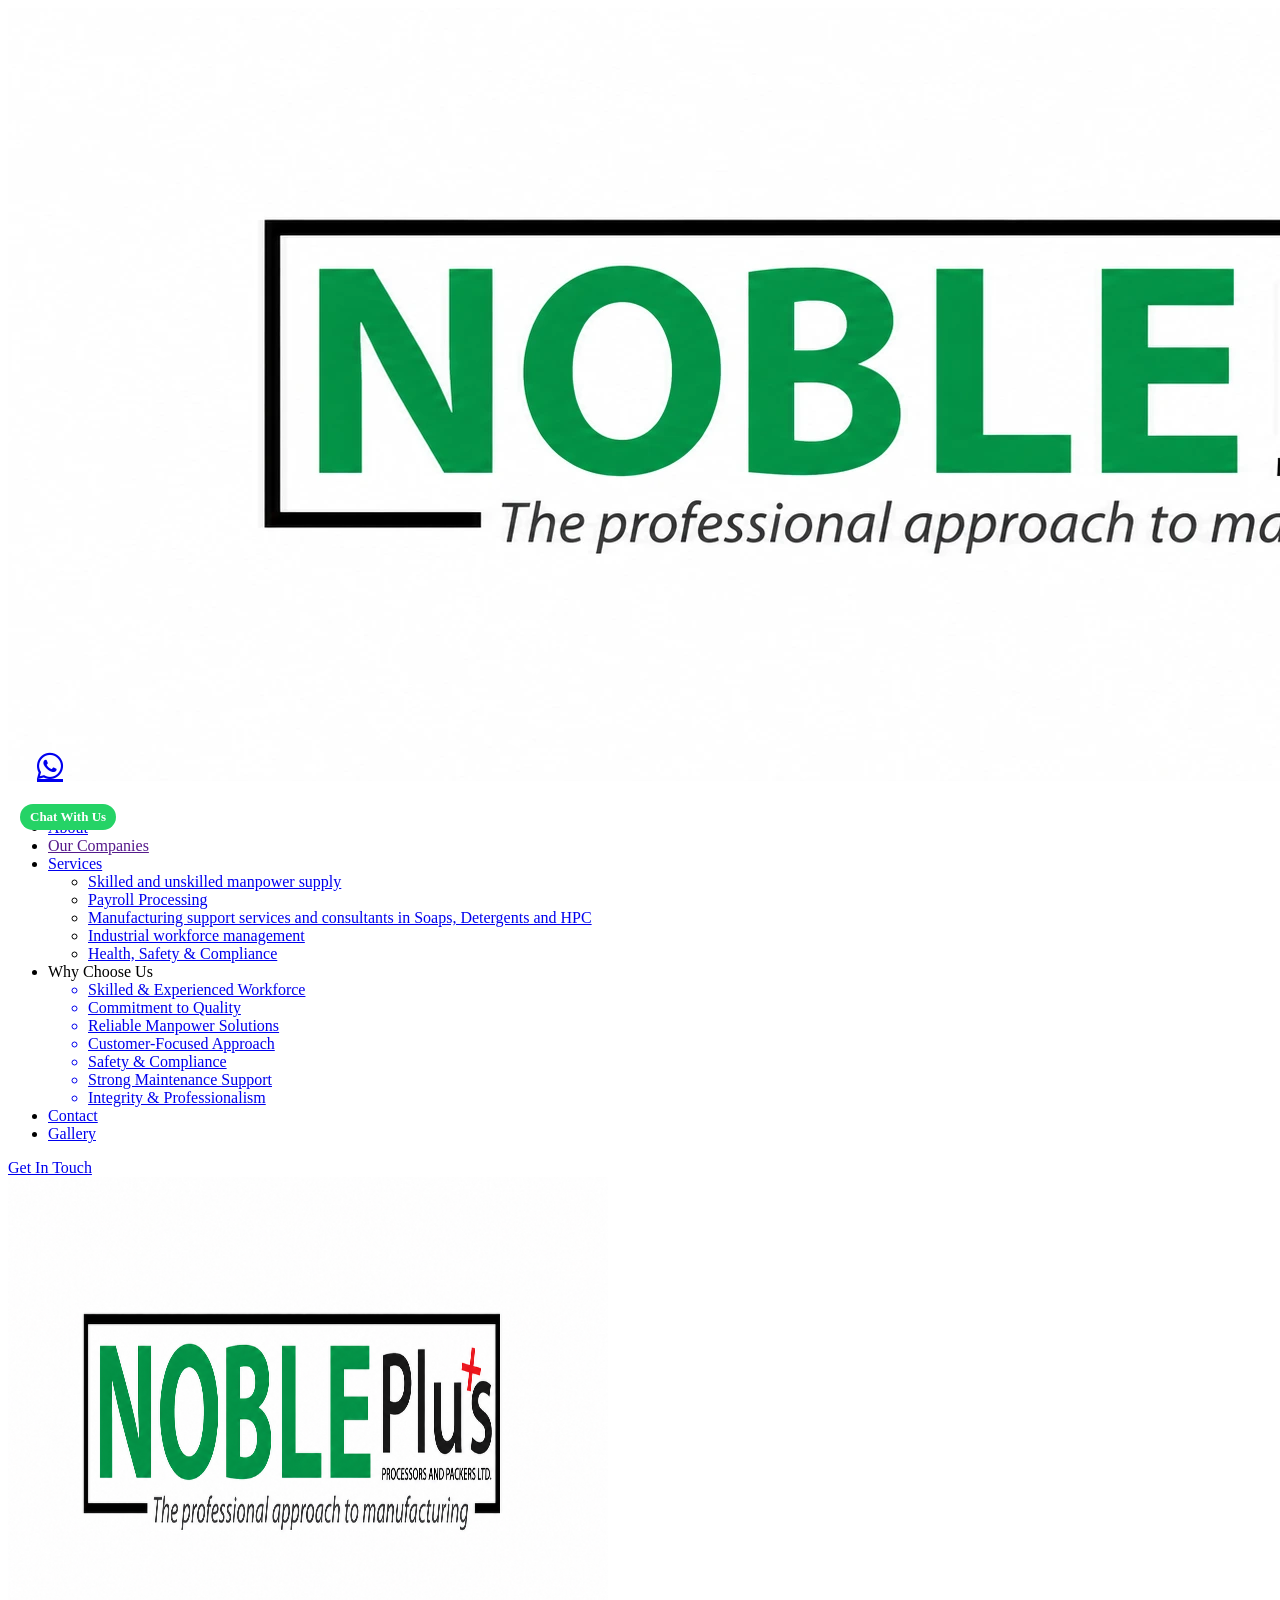
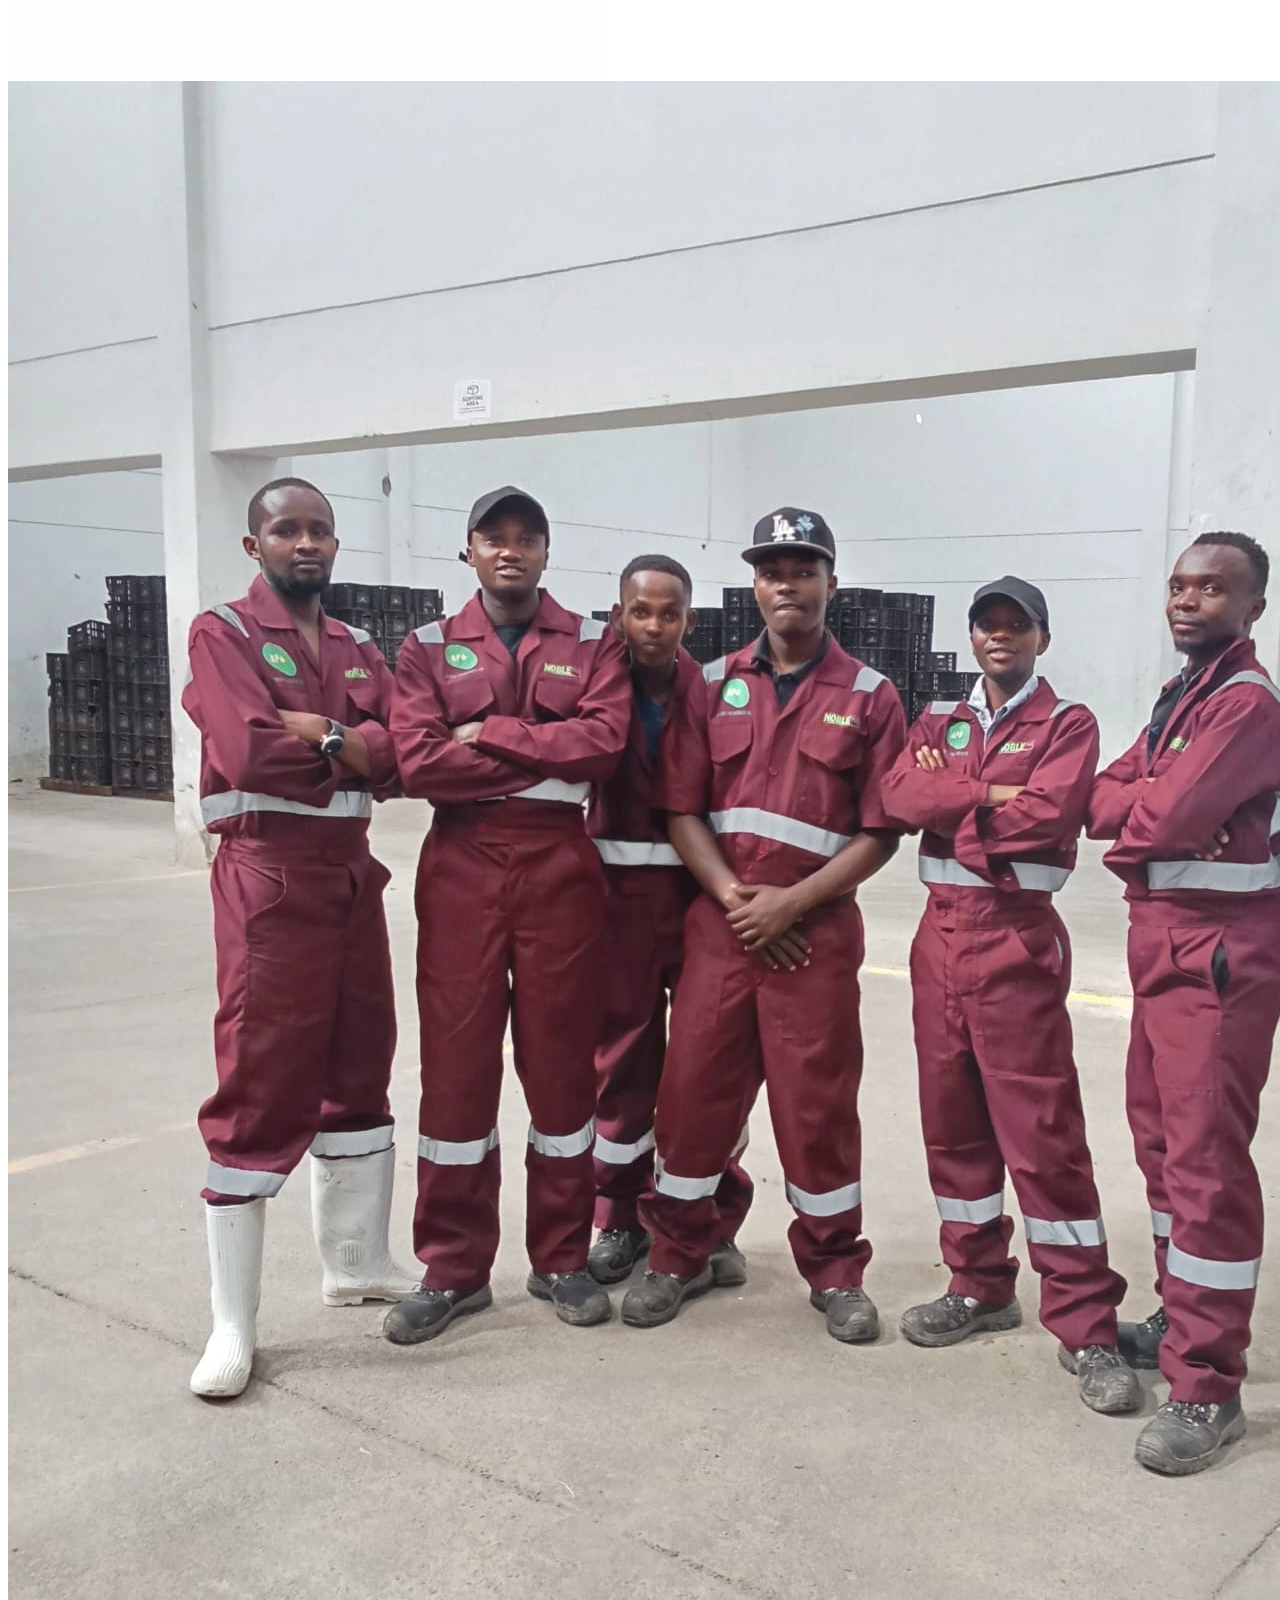
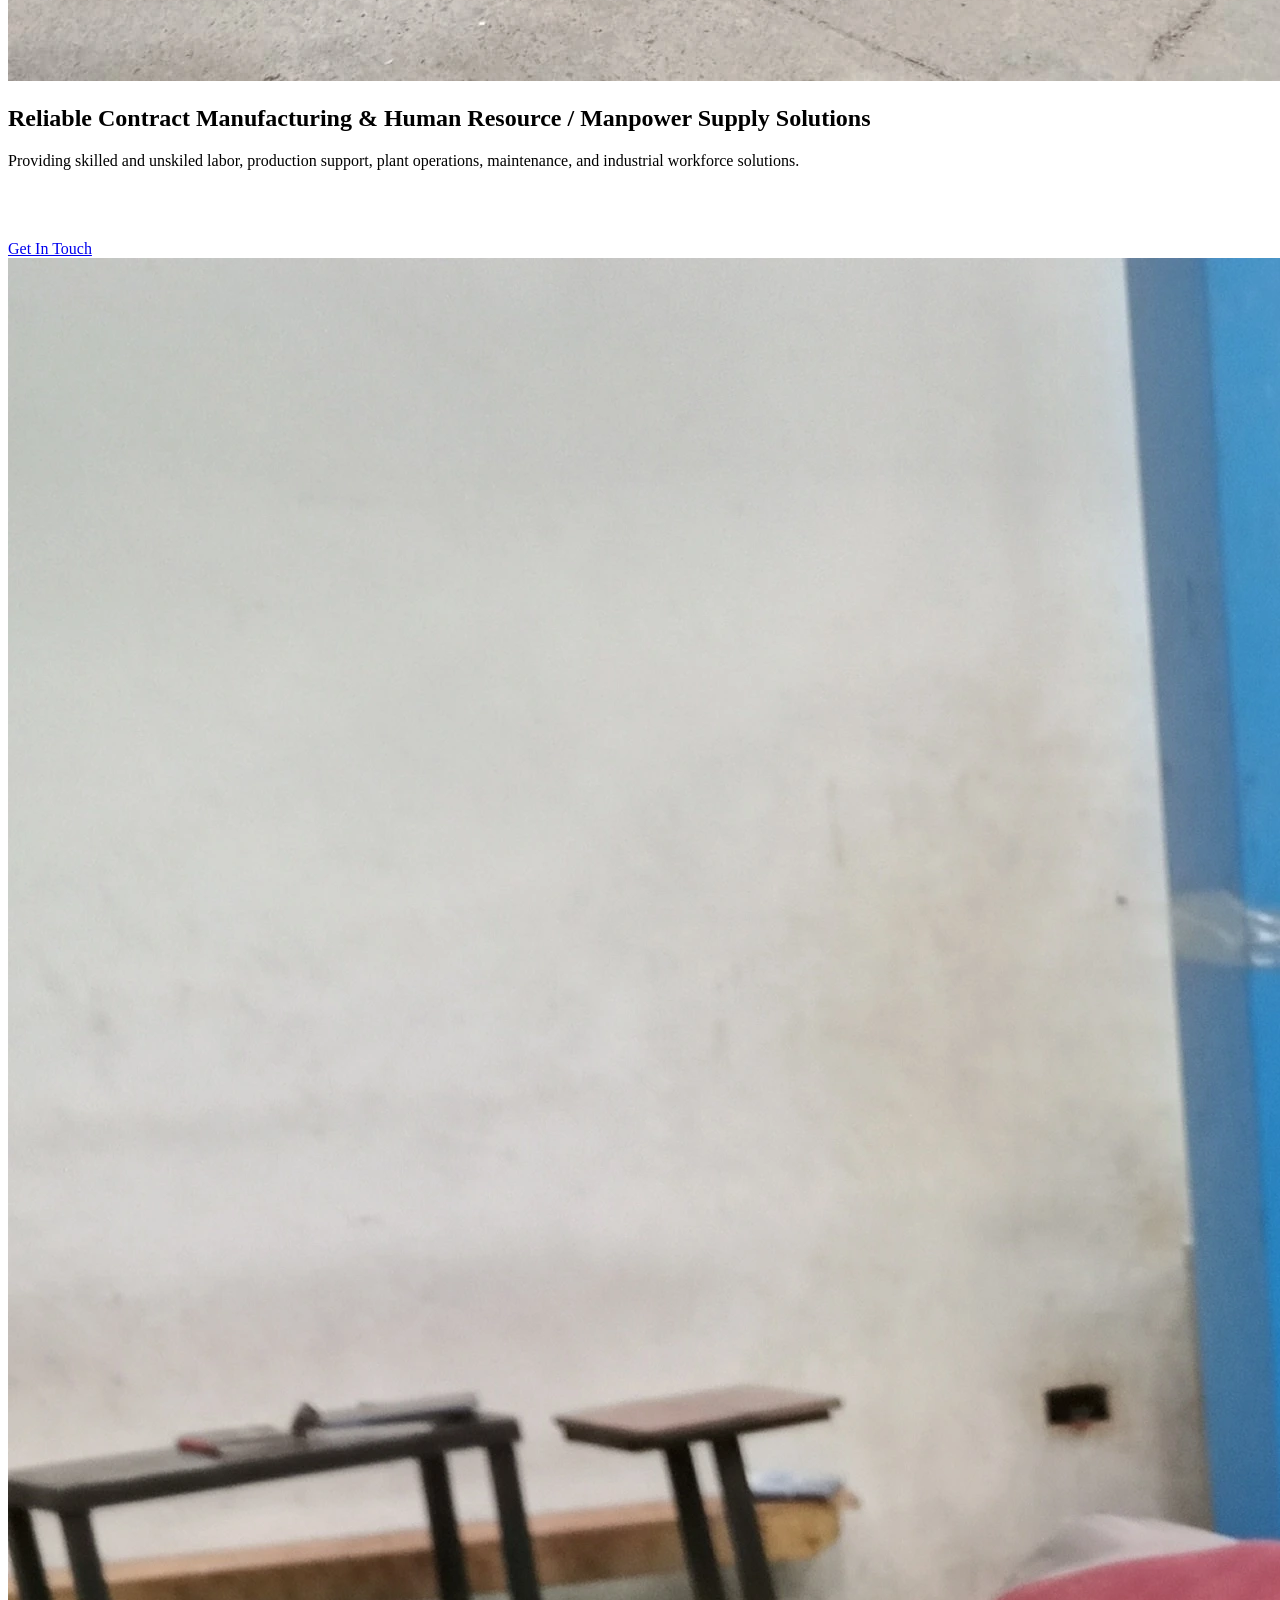
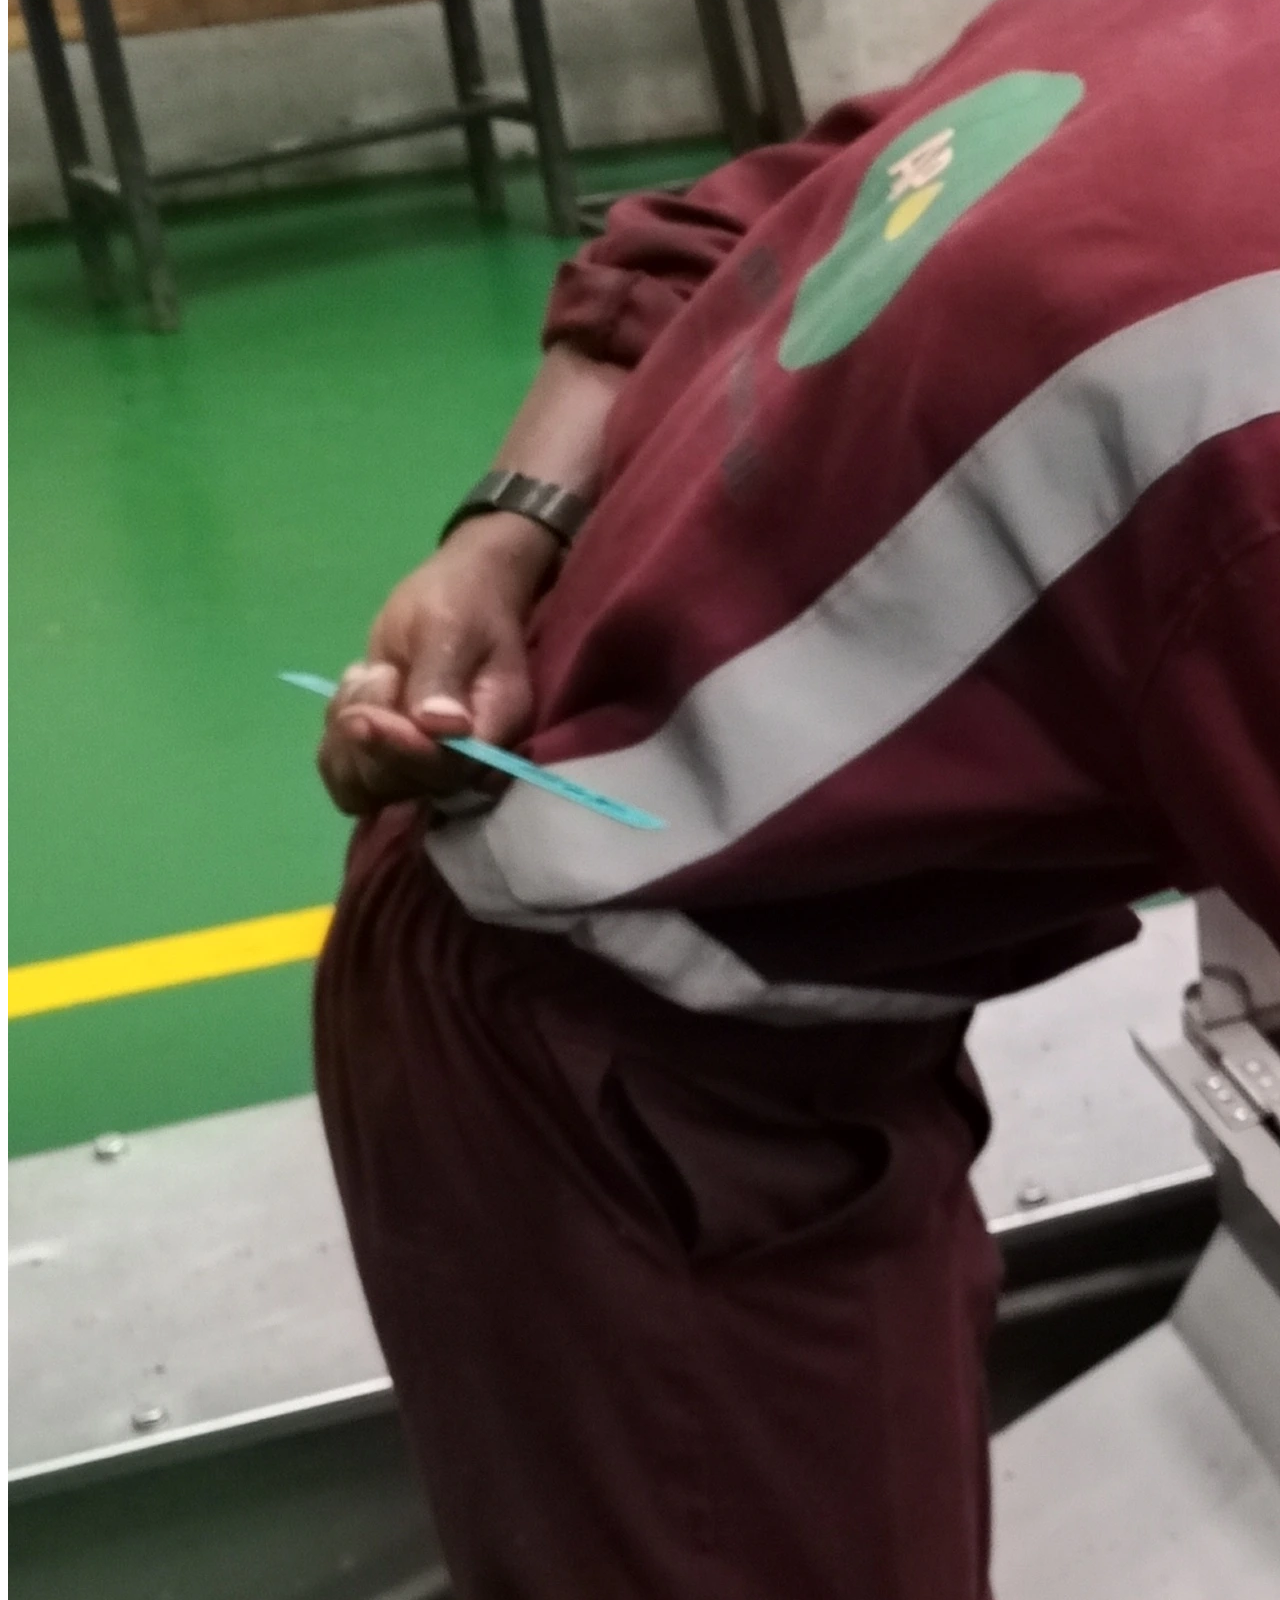
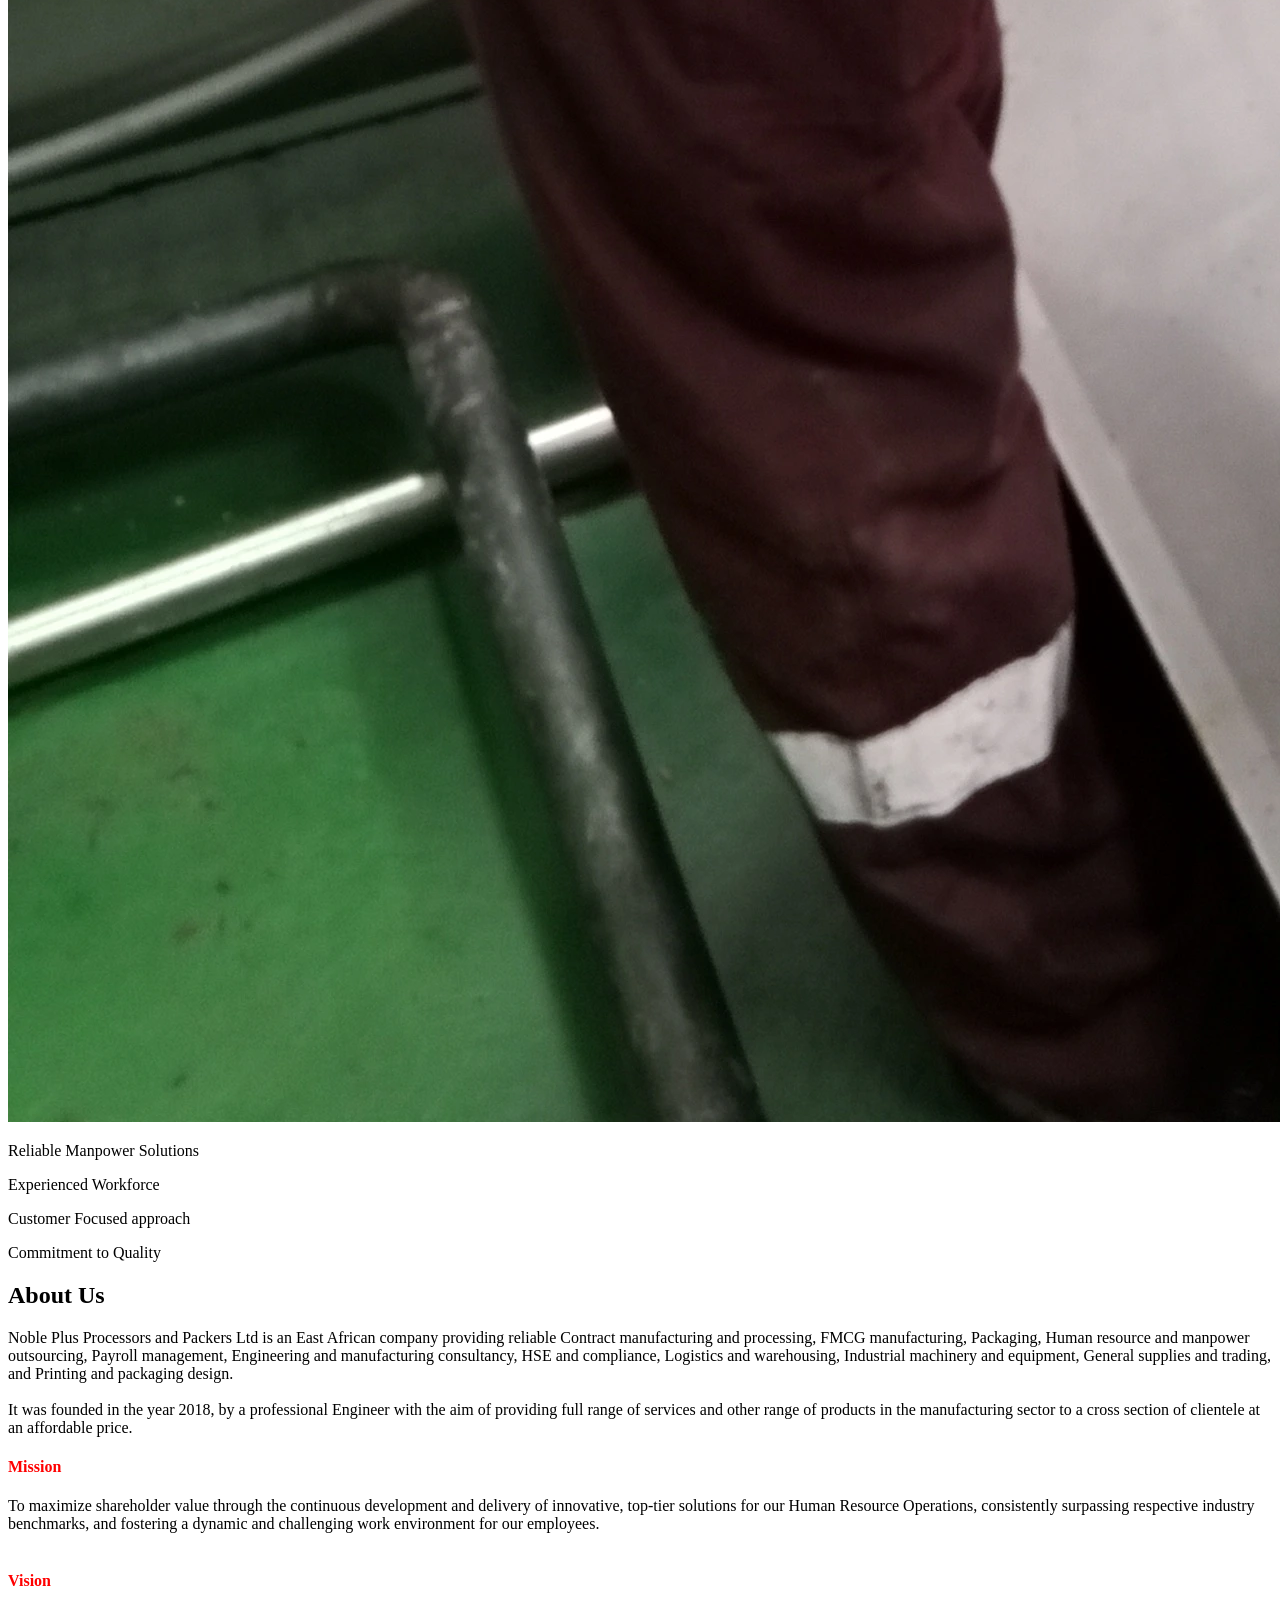
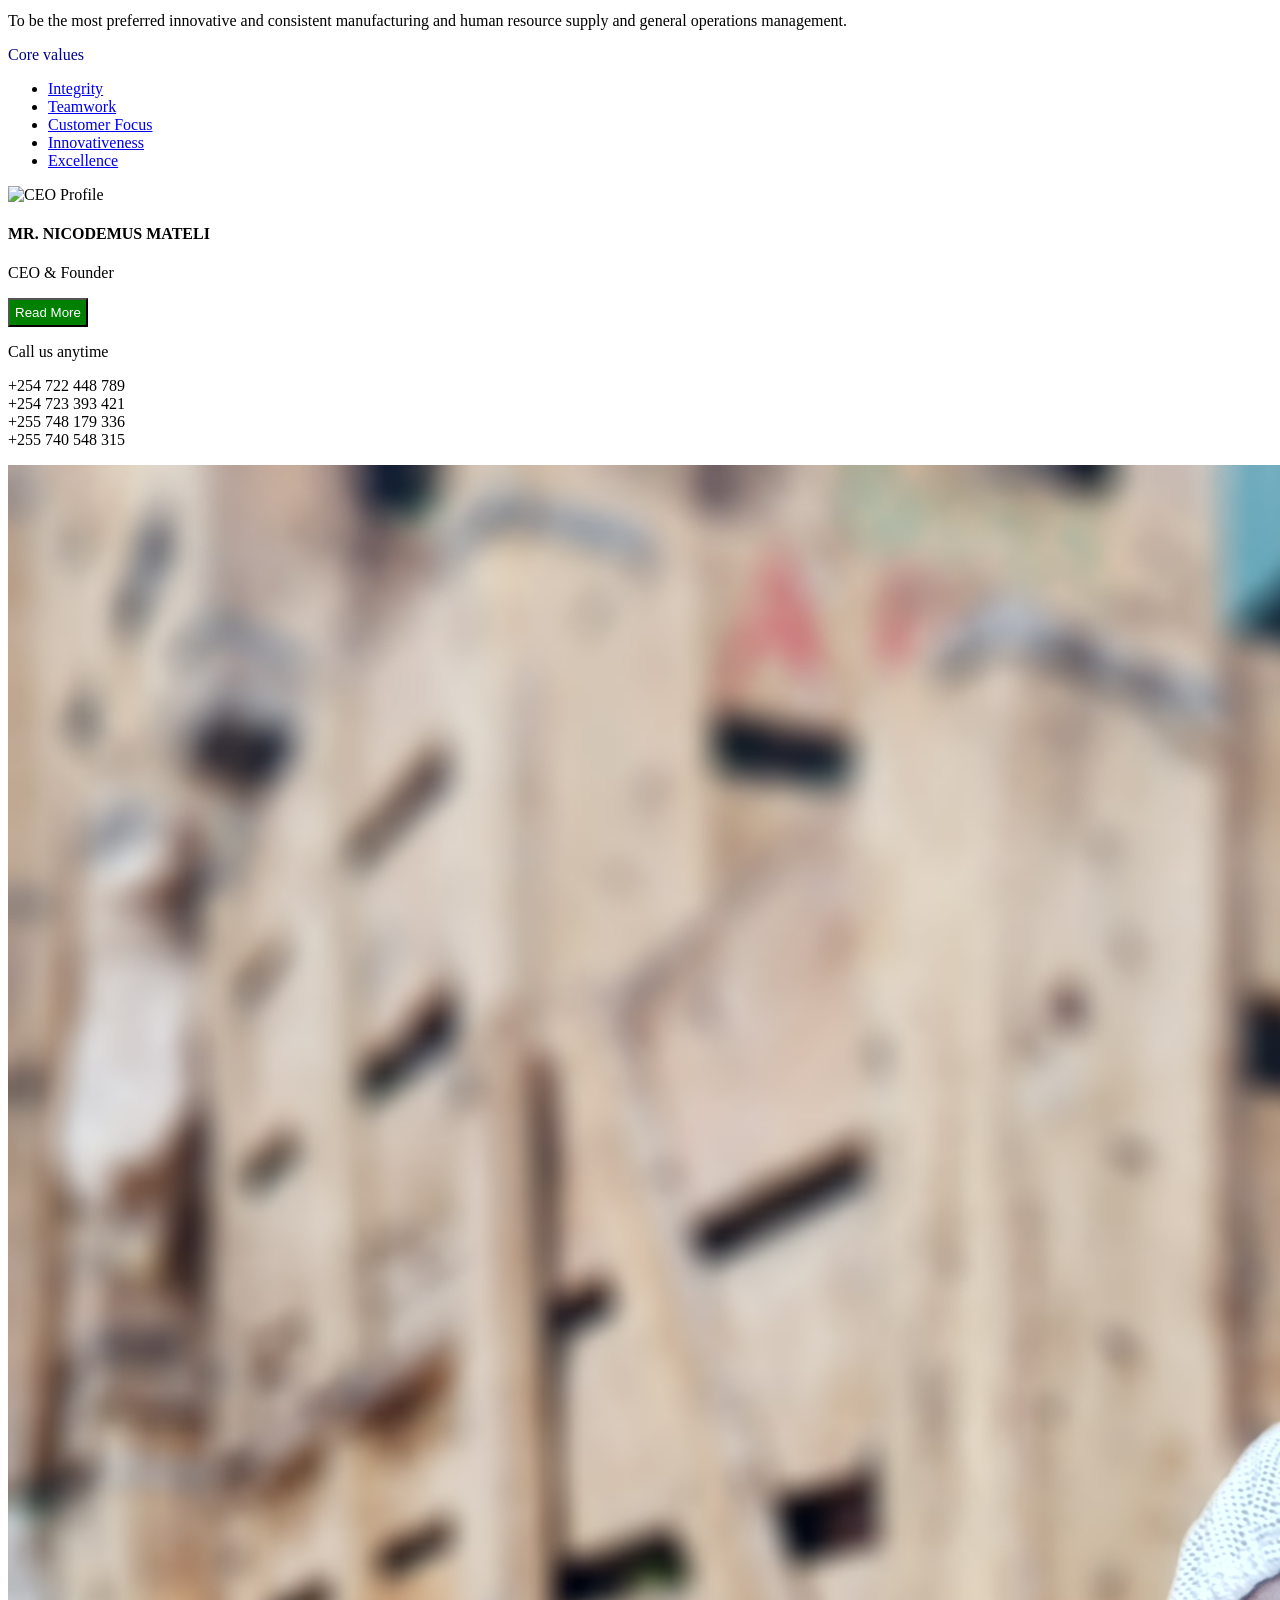
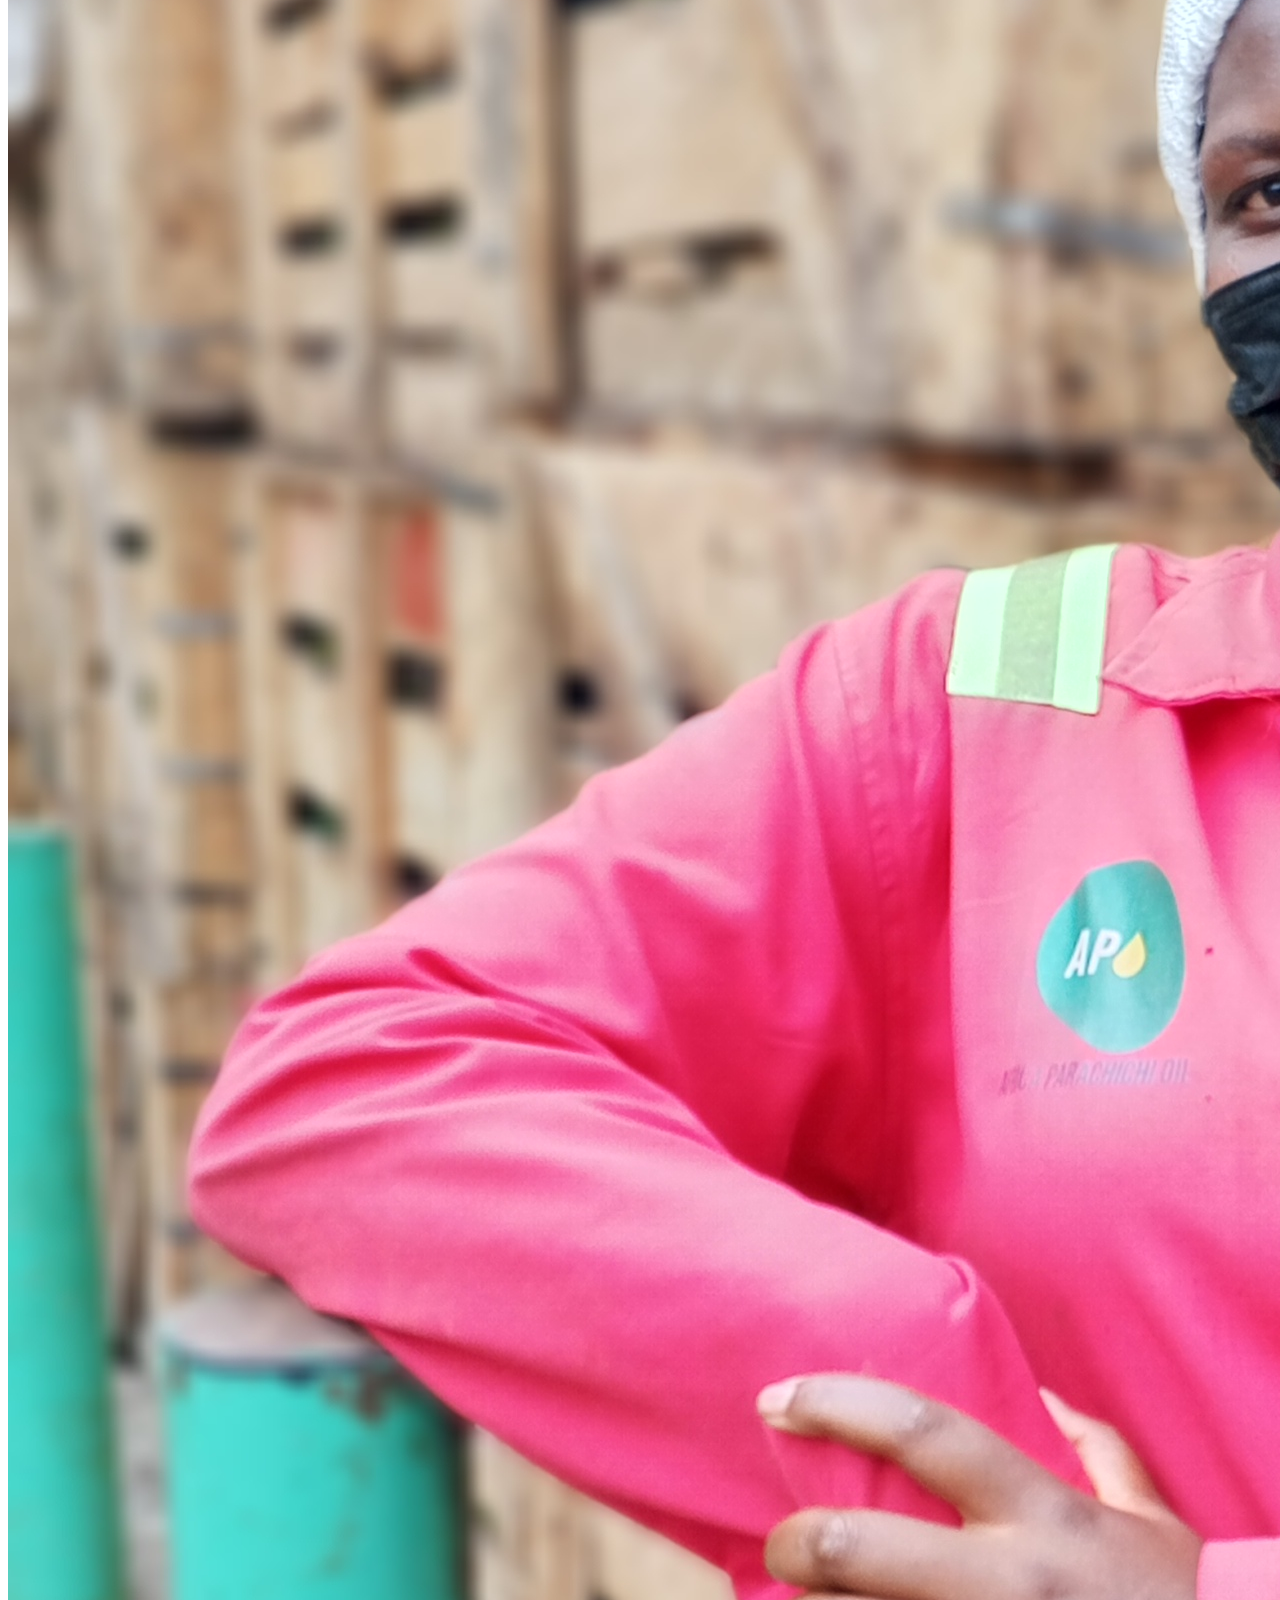
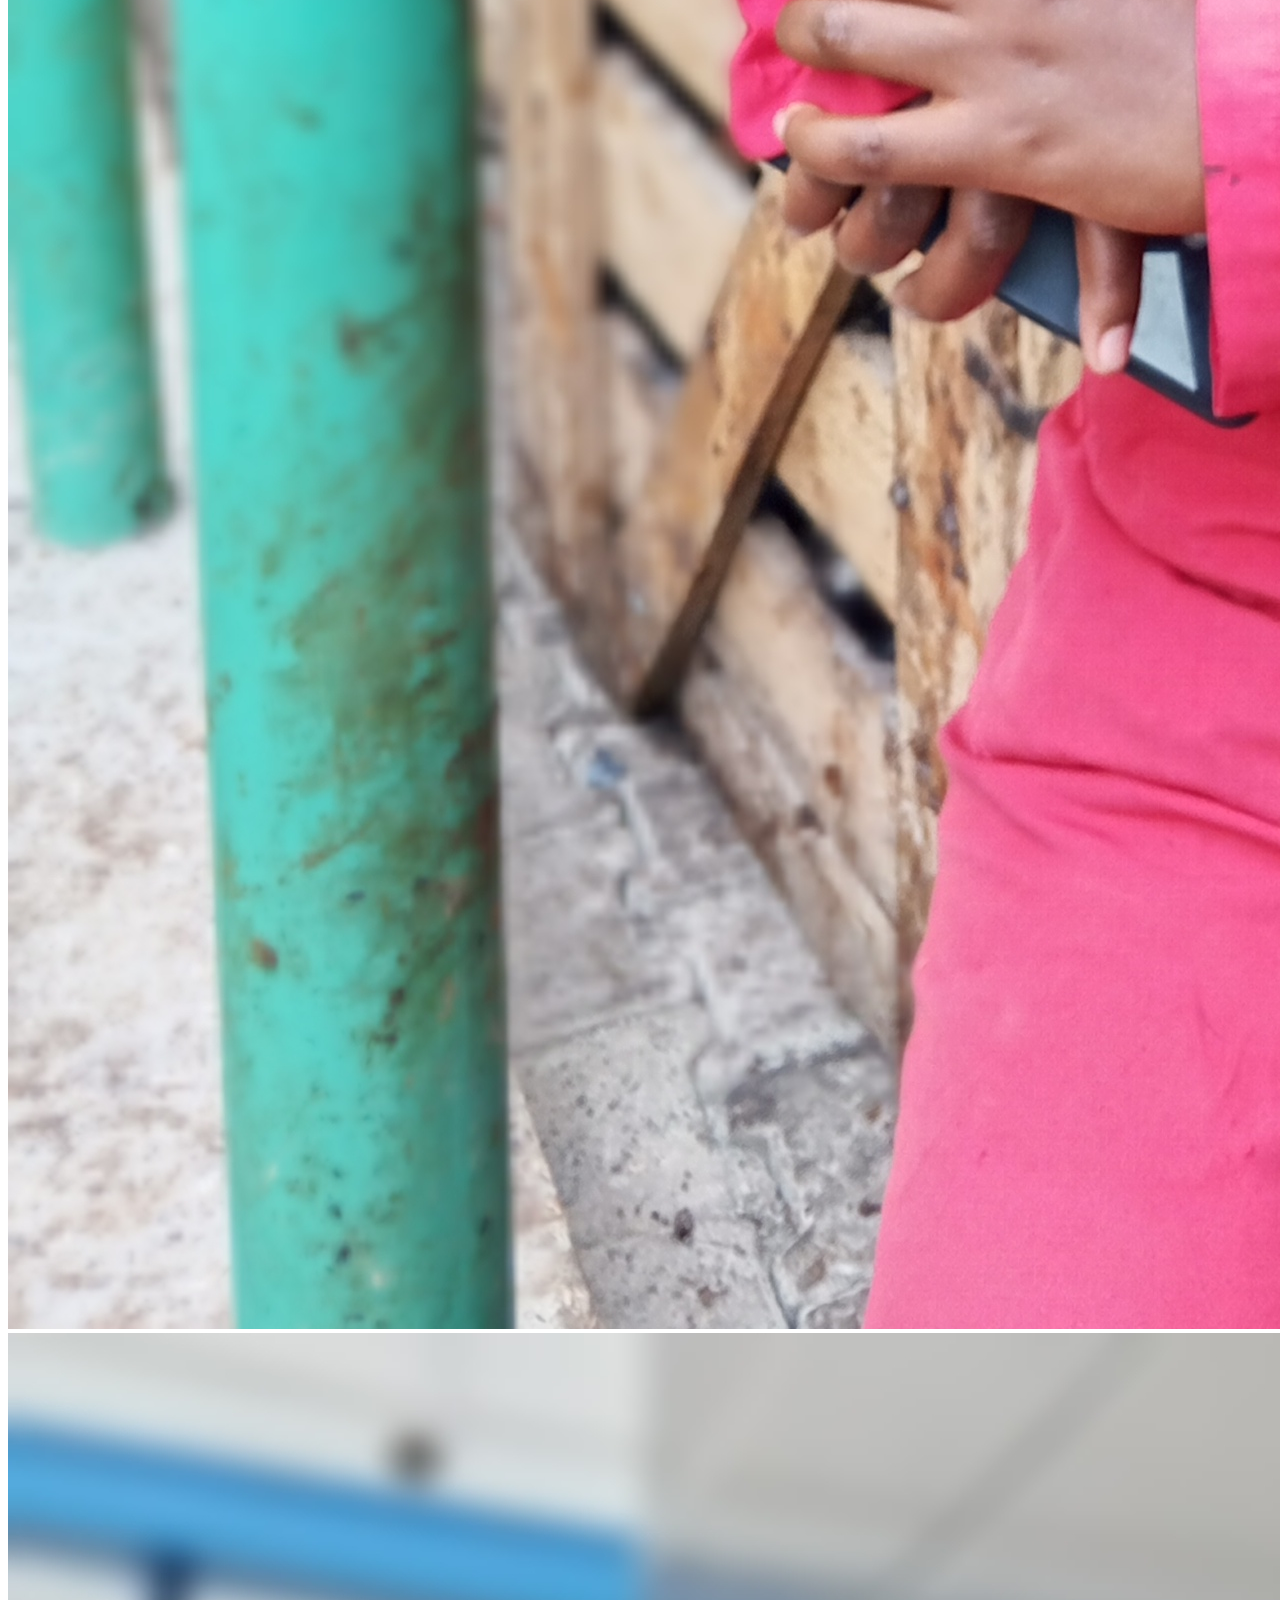
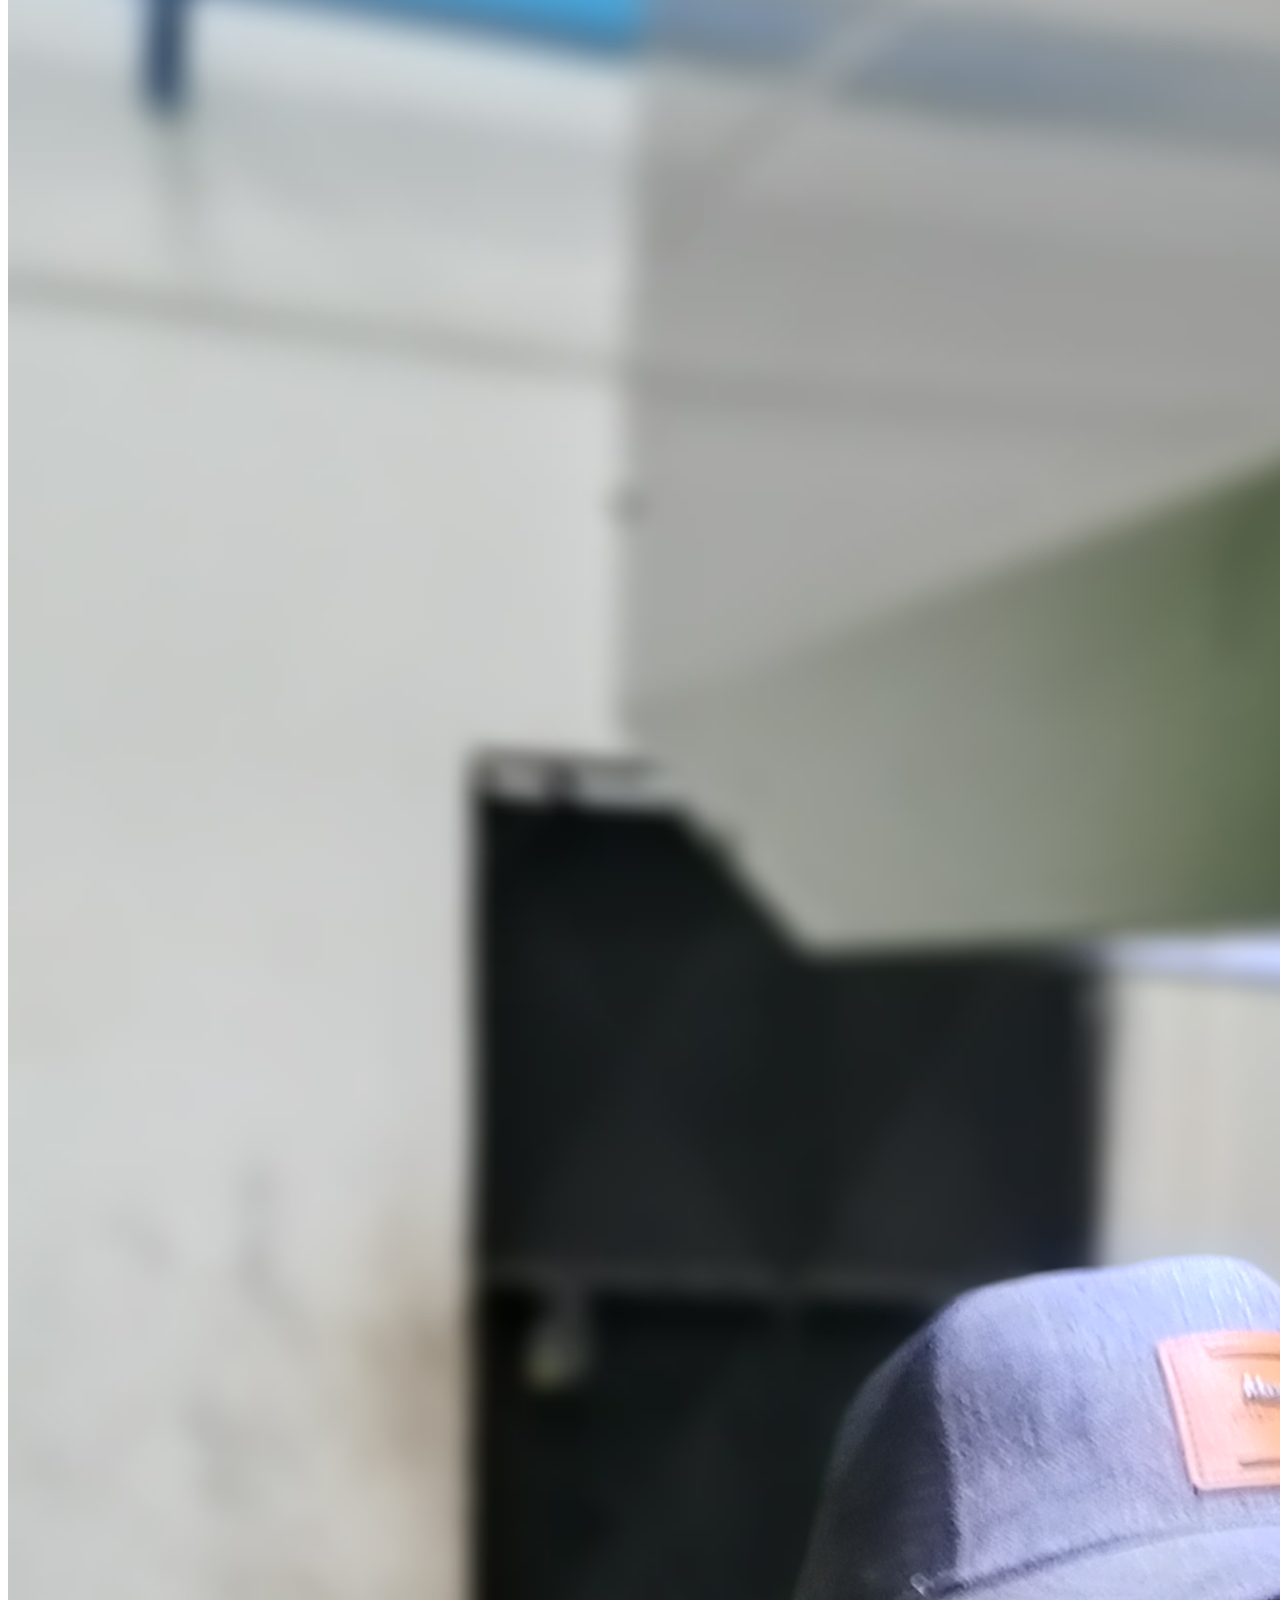
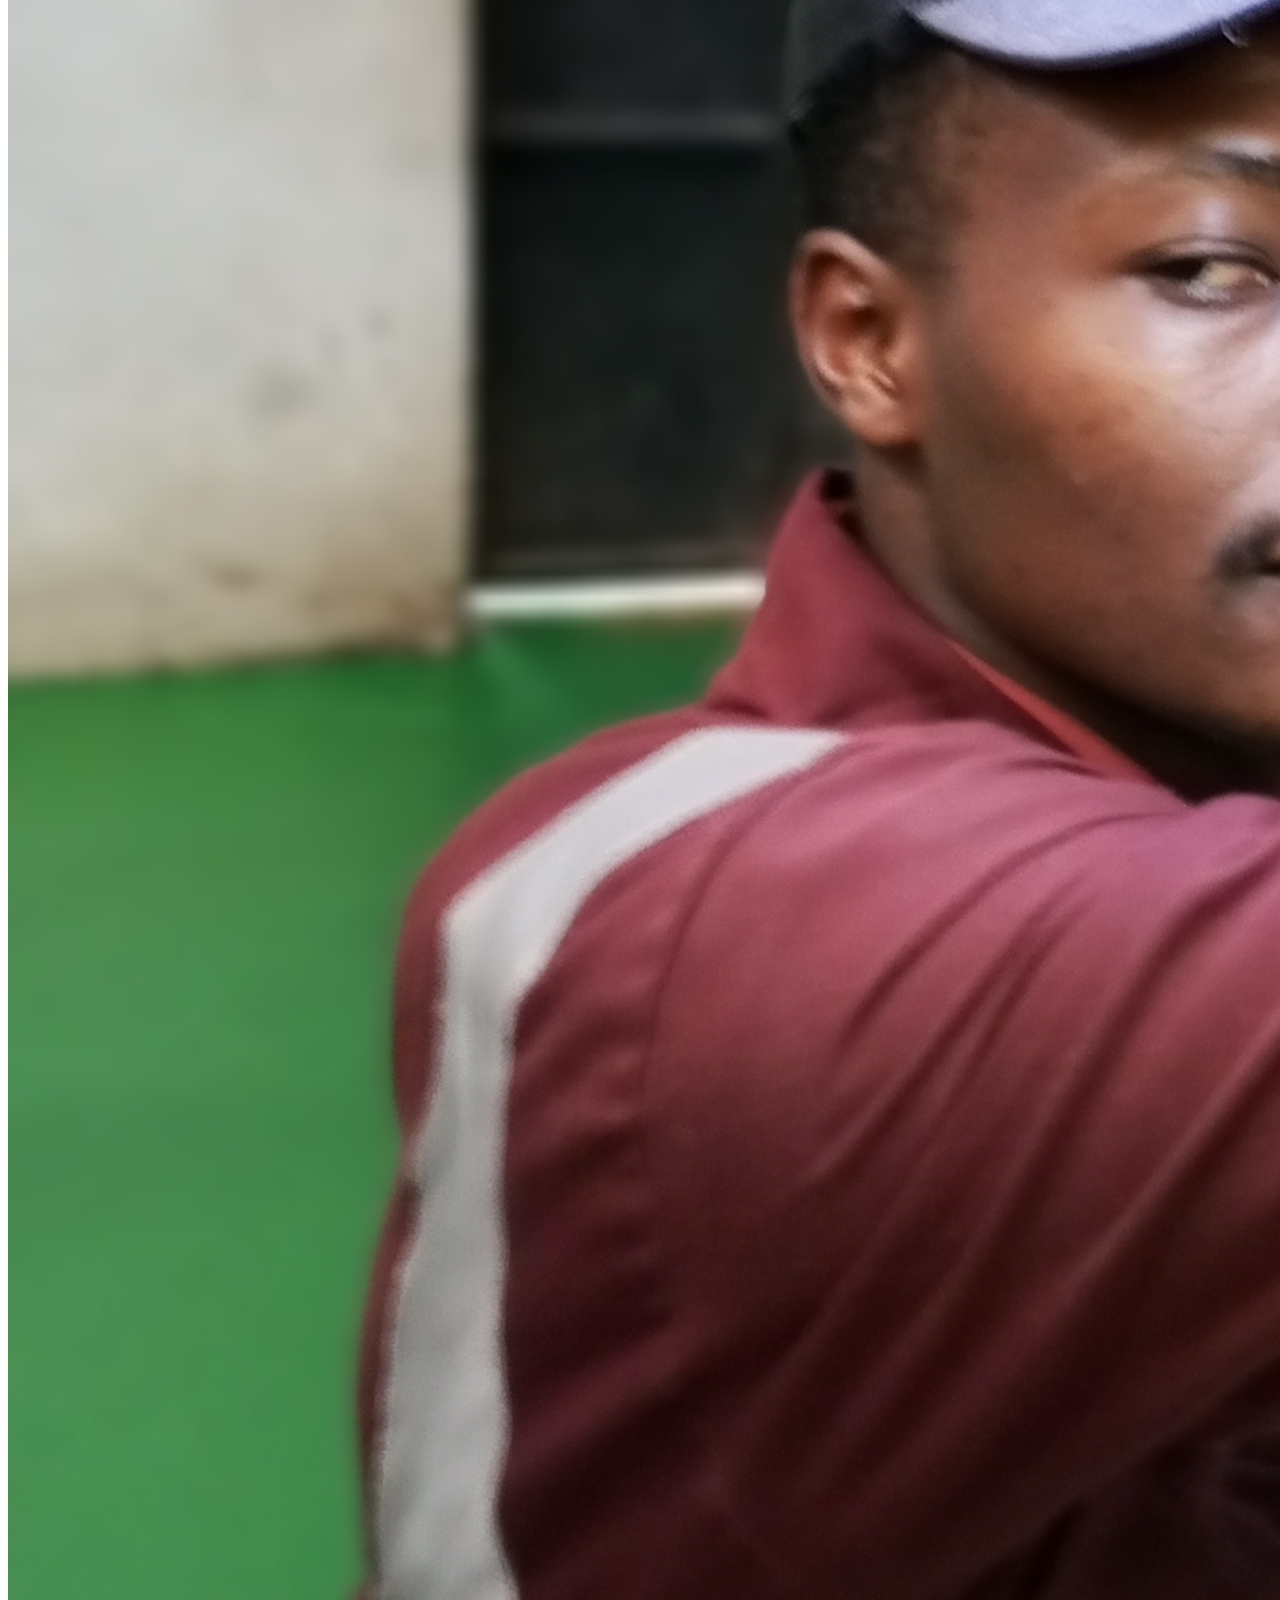
==== commit 85b29bbf: "Update index.html" ====
--- a/index.html
+++ b/index.html
@@ -56,6 +56,10 @@
         <ul>
           <li><a href="#hero" class="active">Home</a></li>
           <li><a href="#about">About</a></li>
+           <li>
+    <!--<a href="Photos1/Company-Profile-NOBLE-PLUS-LIMITED.pdf" download>Download Company Profile</a>-->
+            <a href="" >Our Companies</a>
+</li>
           <!--<li><a href="#services">Services</a></li>-->
           <li class="dropdown"><a href="#services"><span>Services</span> <i class="bi bi-chevron-down toggle-dropdown"></i></a>
             <ul>
@@ -77,10 +81,10 @@
               <a href="#"><li>Integrity & Professionalism</li></a>
             </ul>
           </li>
-          <li>
-    <!--<a href="Photos1/Company-Profile-NOBLE-PLUS-LIMITED.pdf" download>Download Company Profile</a>-->
+         <!-- <li>
+    <a href="Photos1/Company-Profile-NOBLE-PLUS-LIMITED.pdf" download>Download Company Profile</a>
             <a href="" >Our Companies</a>
-</li>
+</li>-->
           
           <li><a href="#contact">Contact</a></li>
           <li><a href="gallery.html">Gallery</a></li>
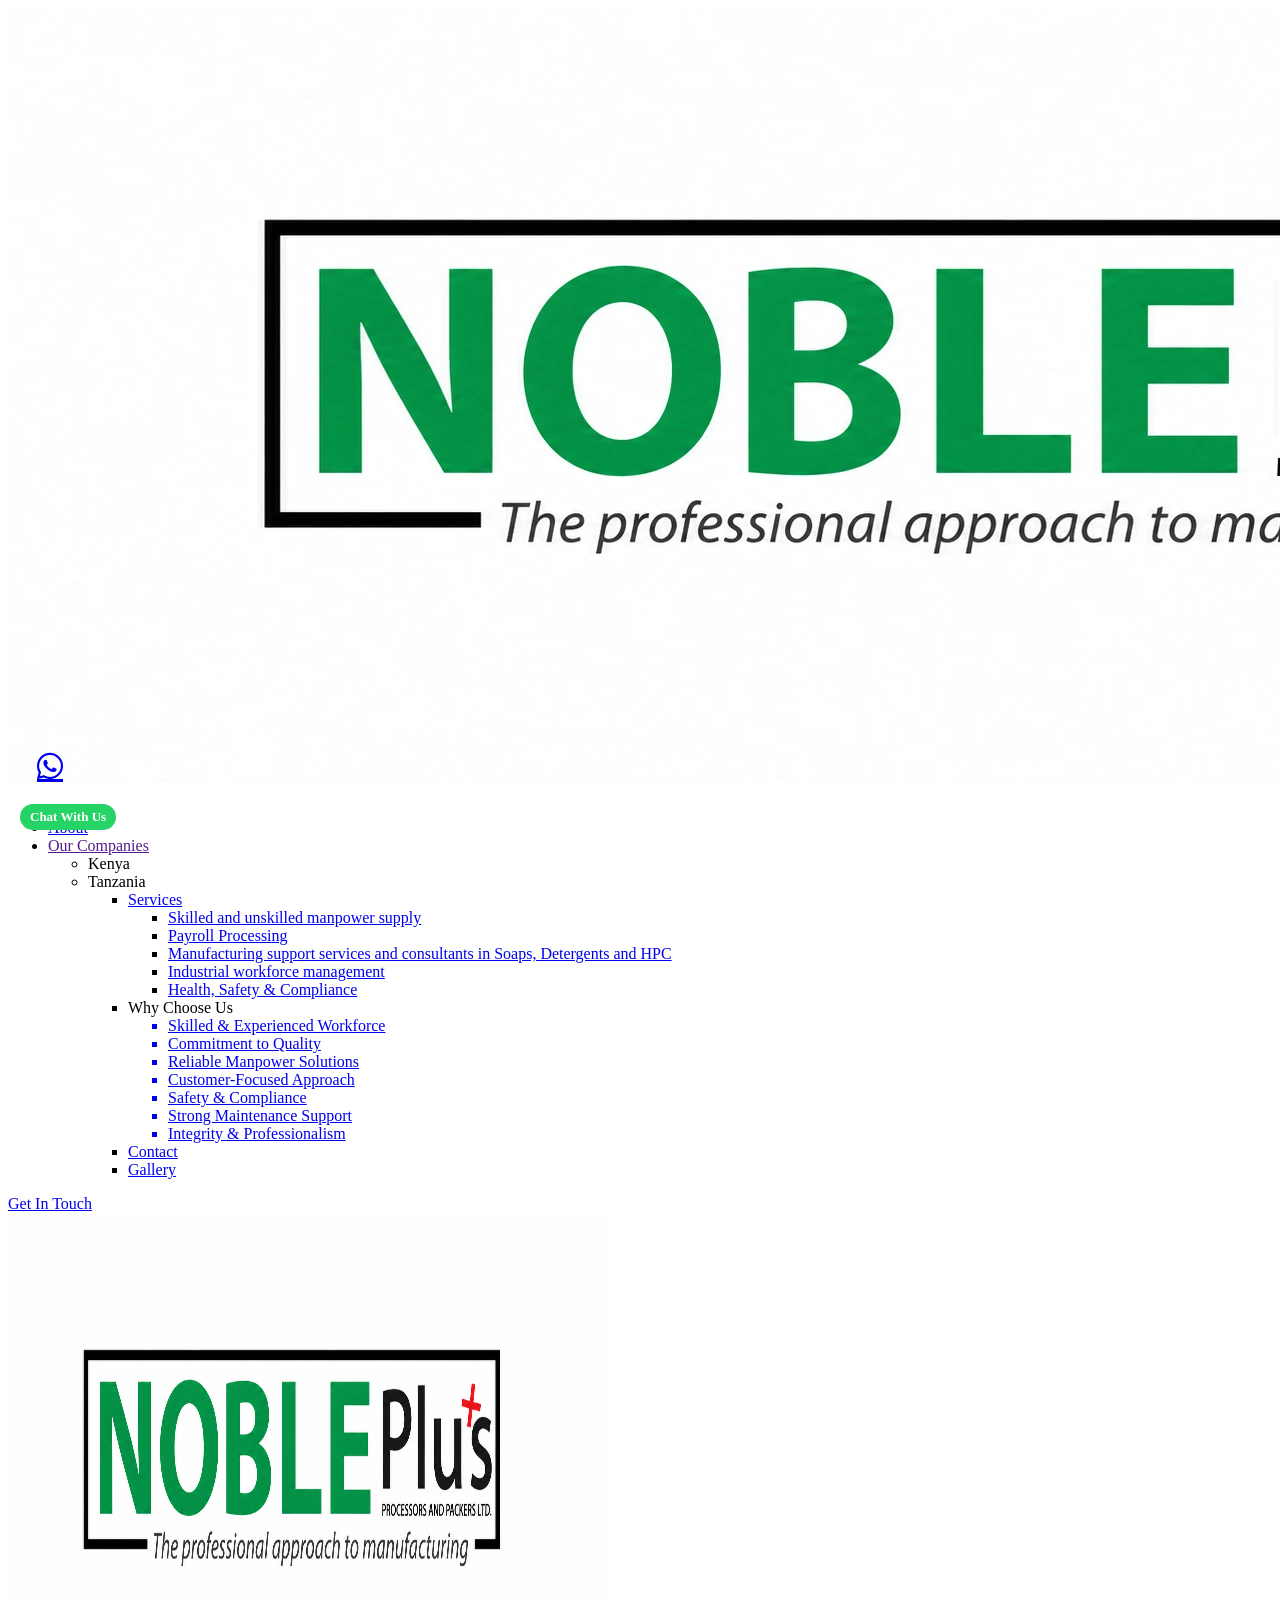
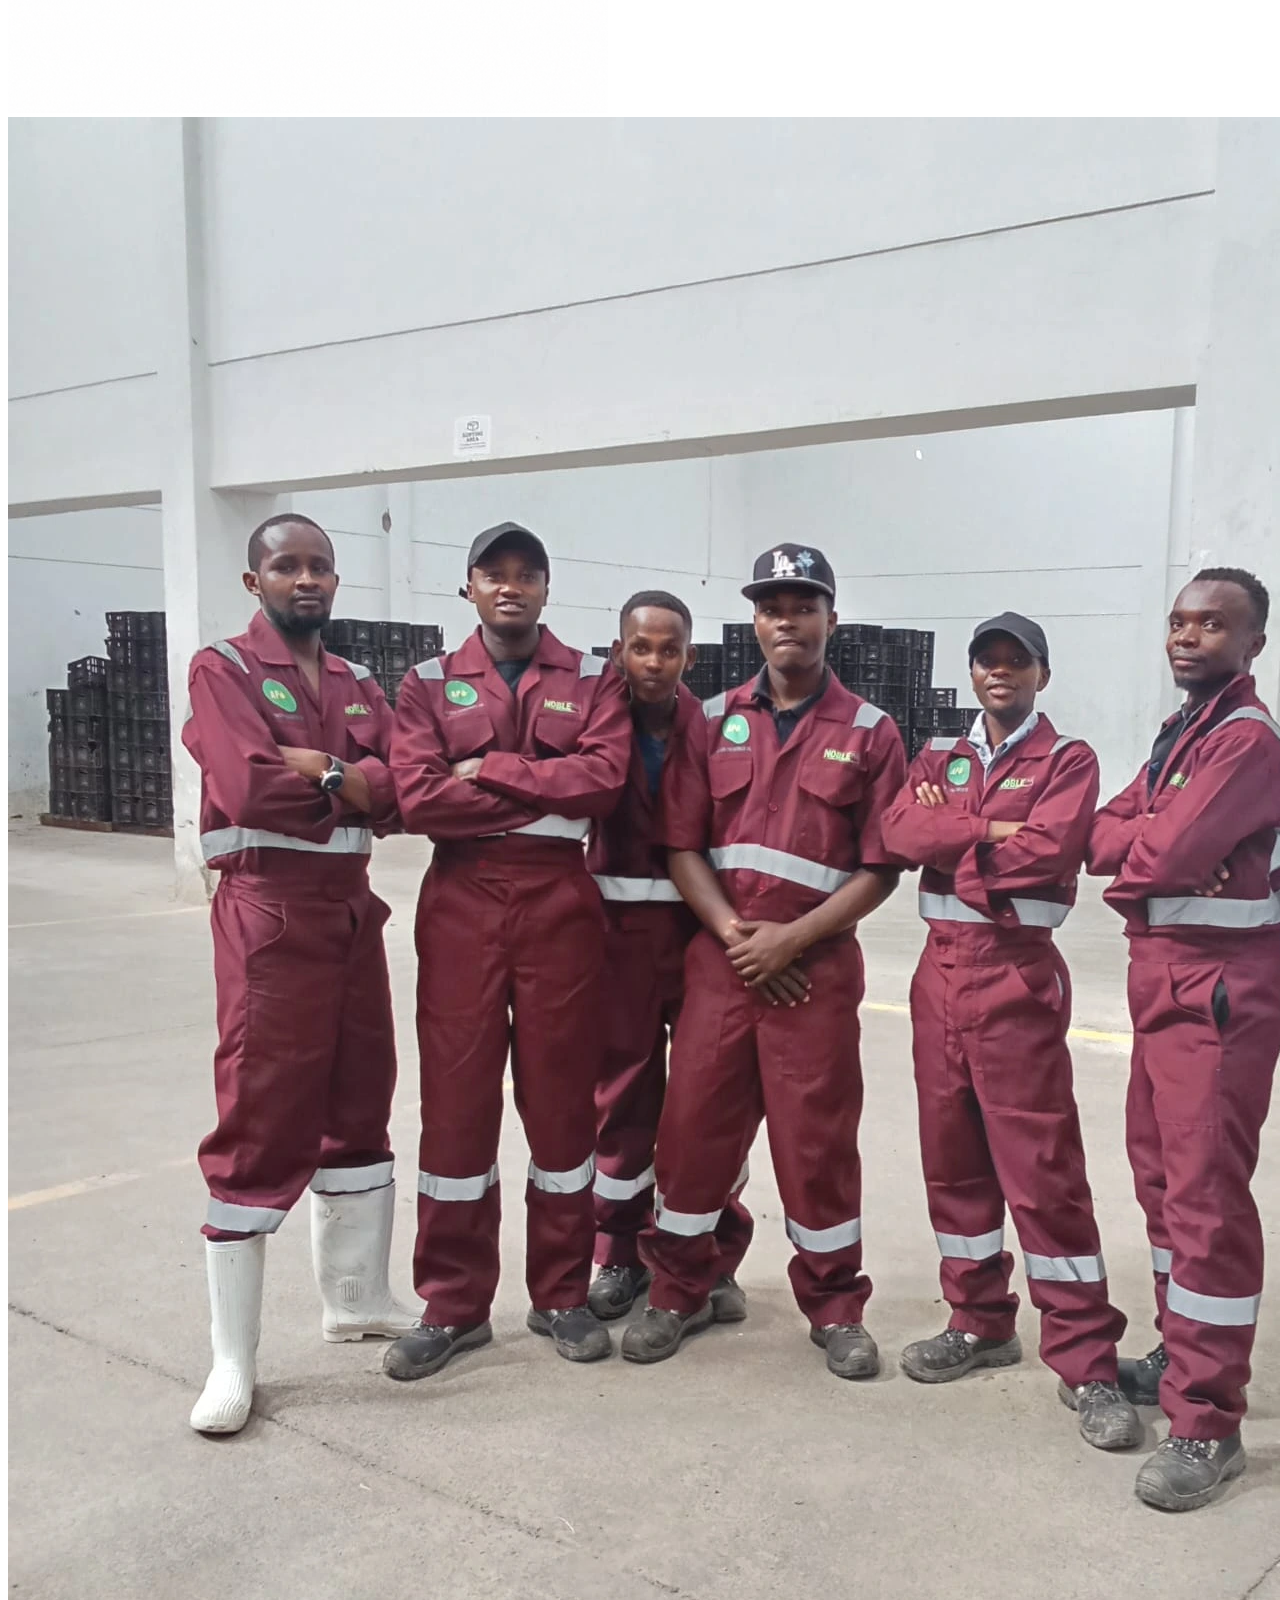
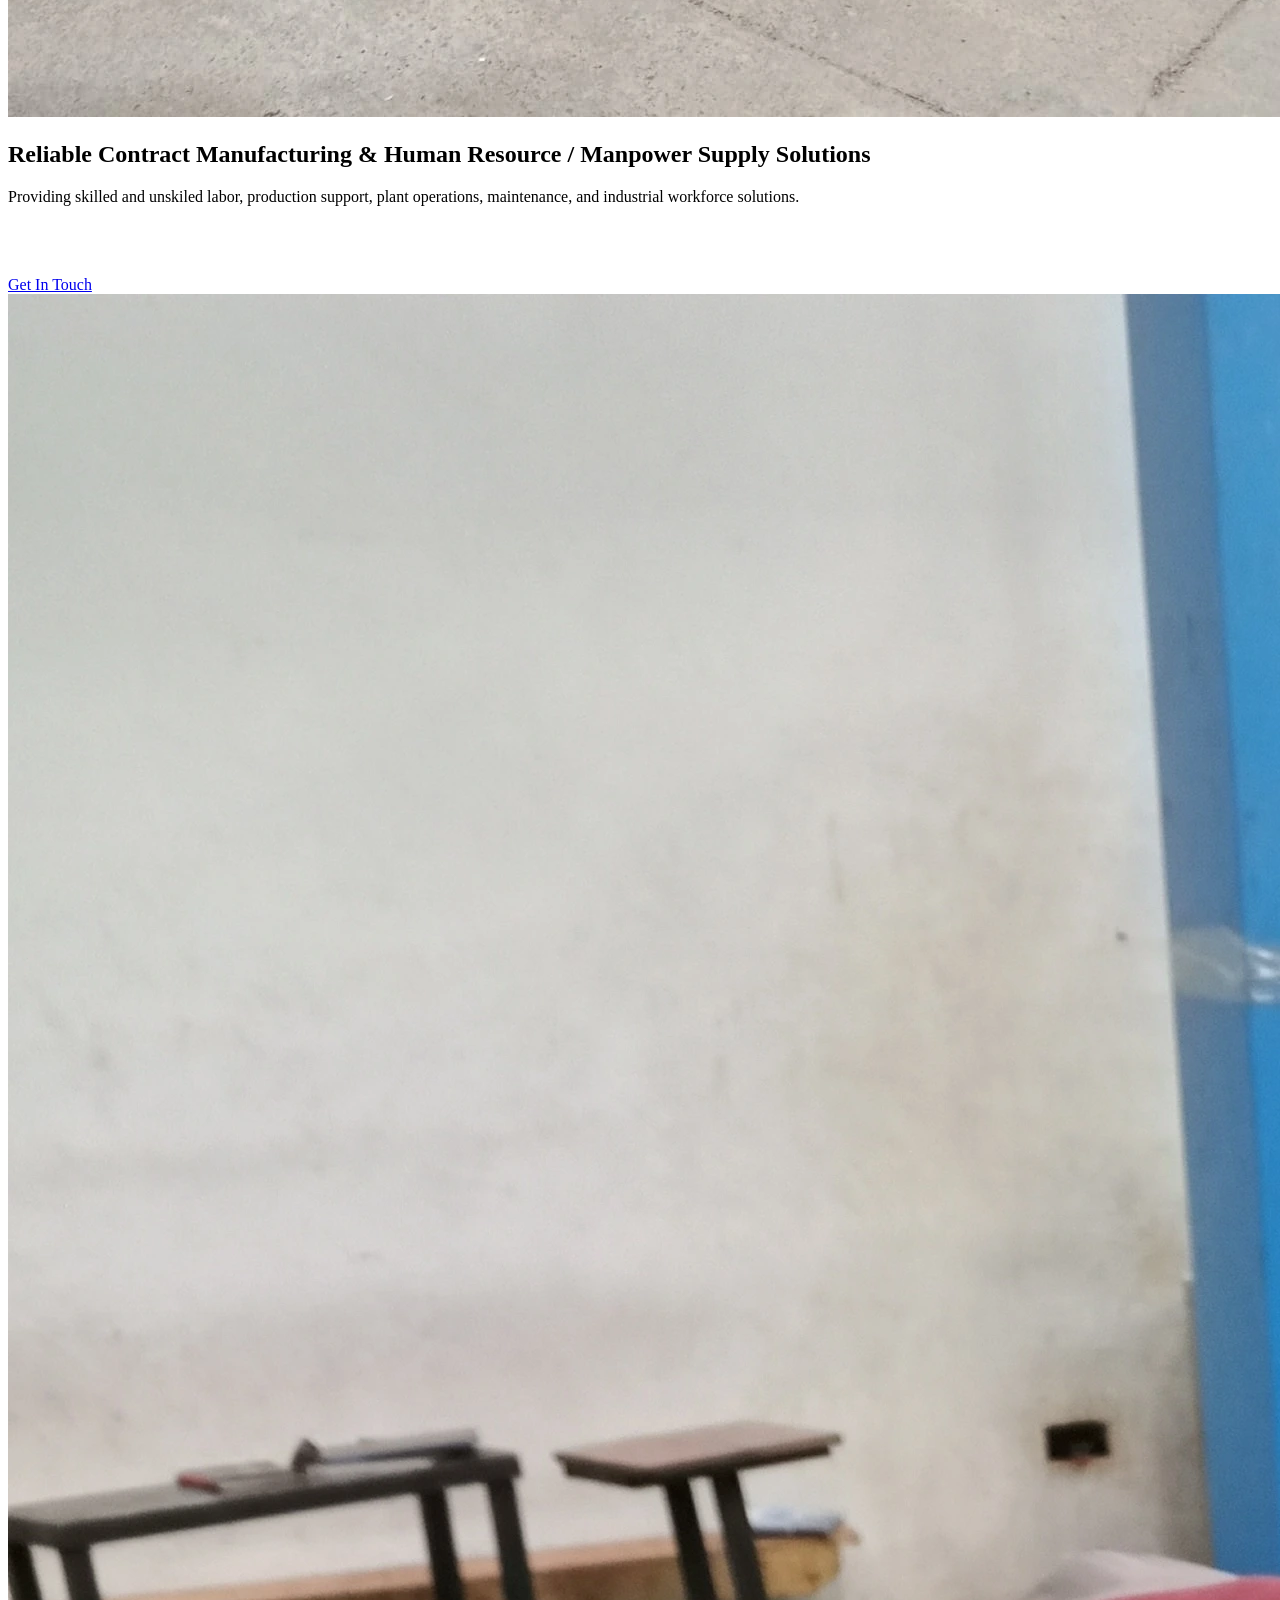
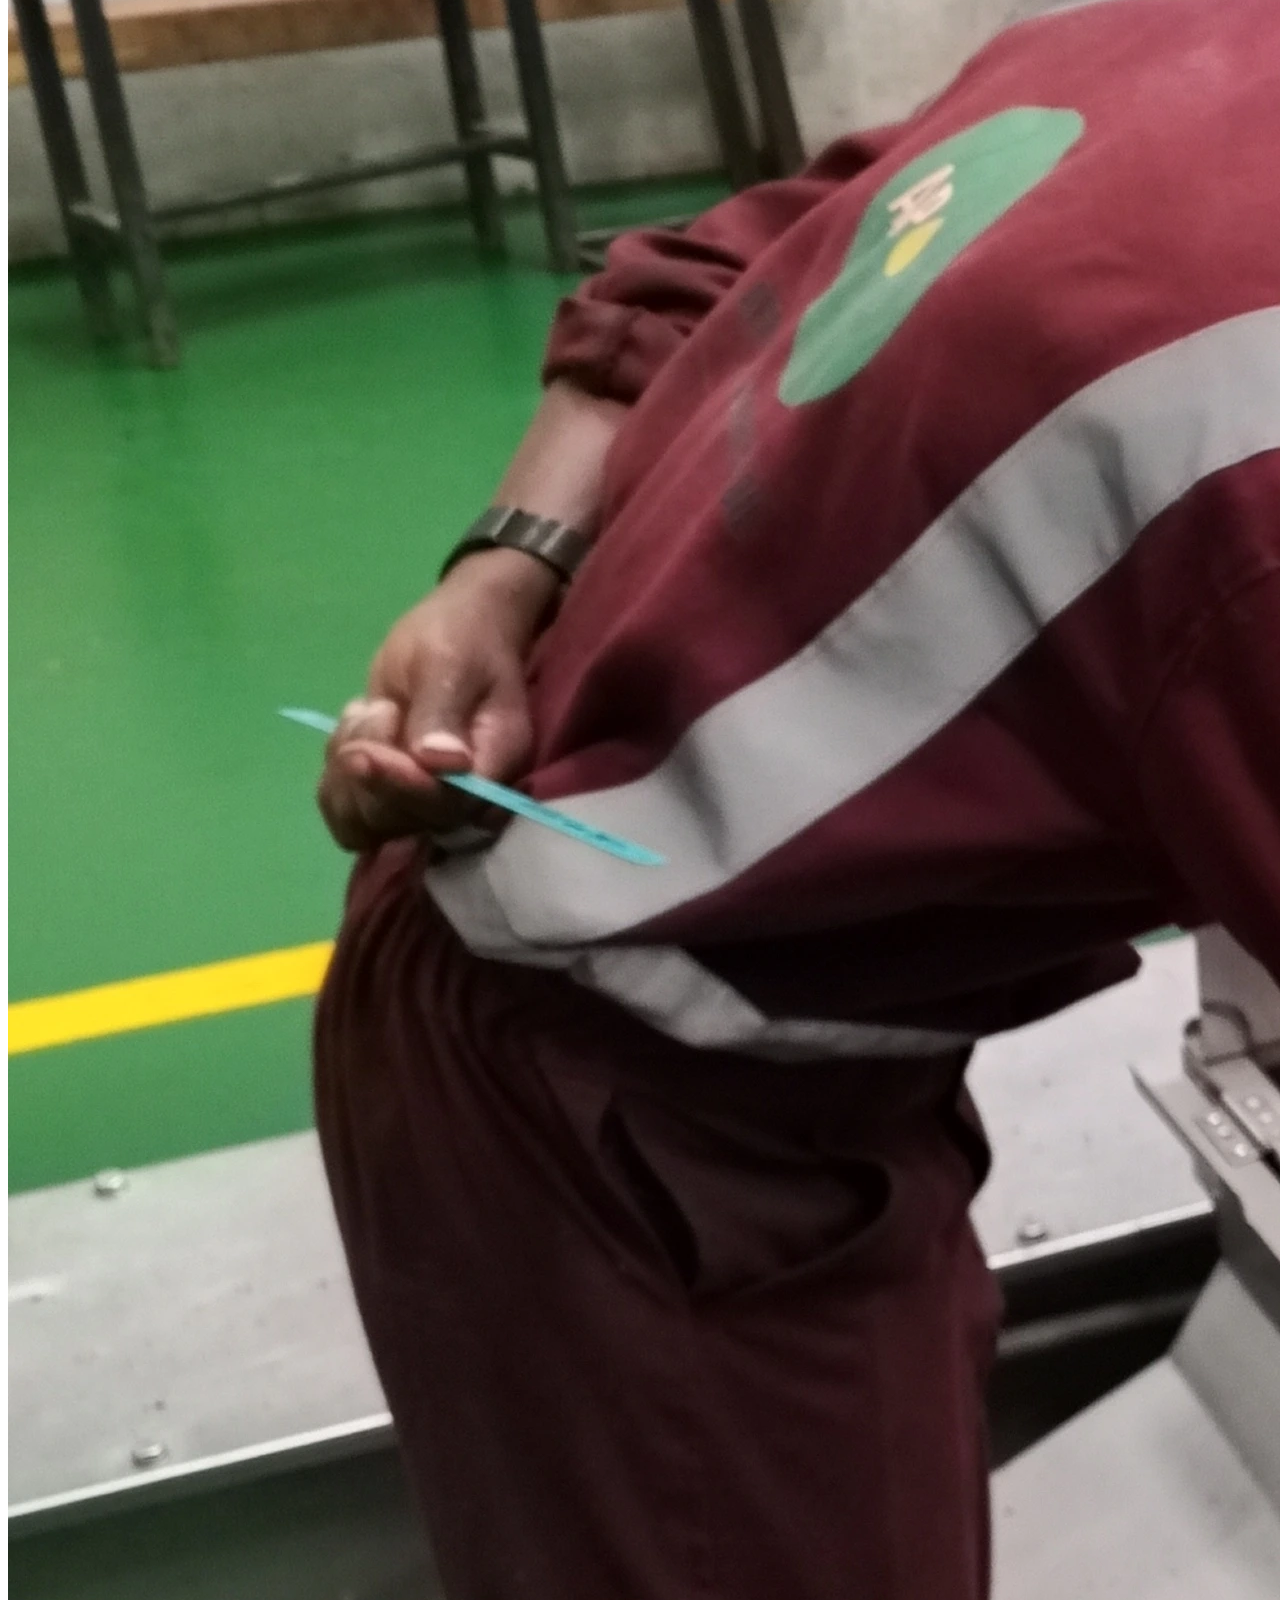
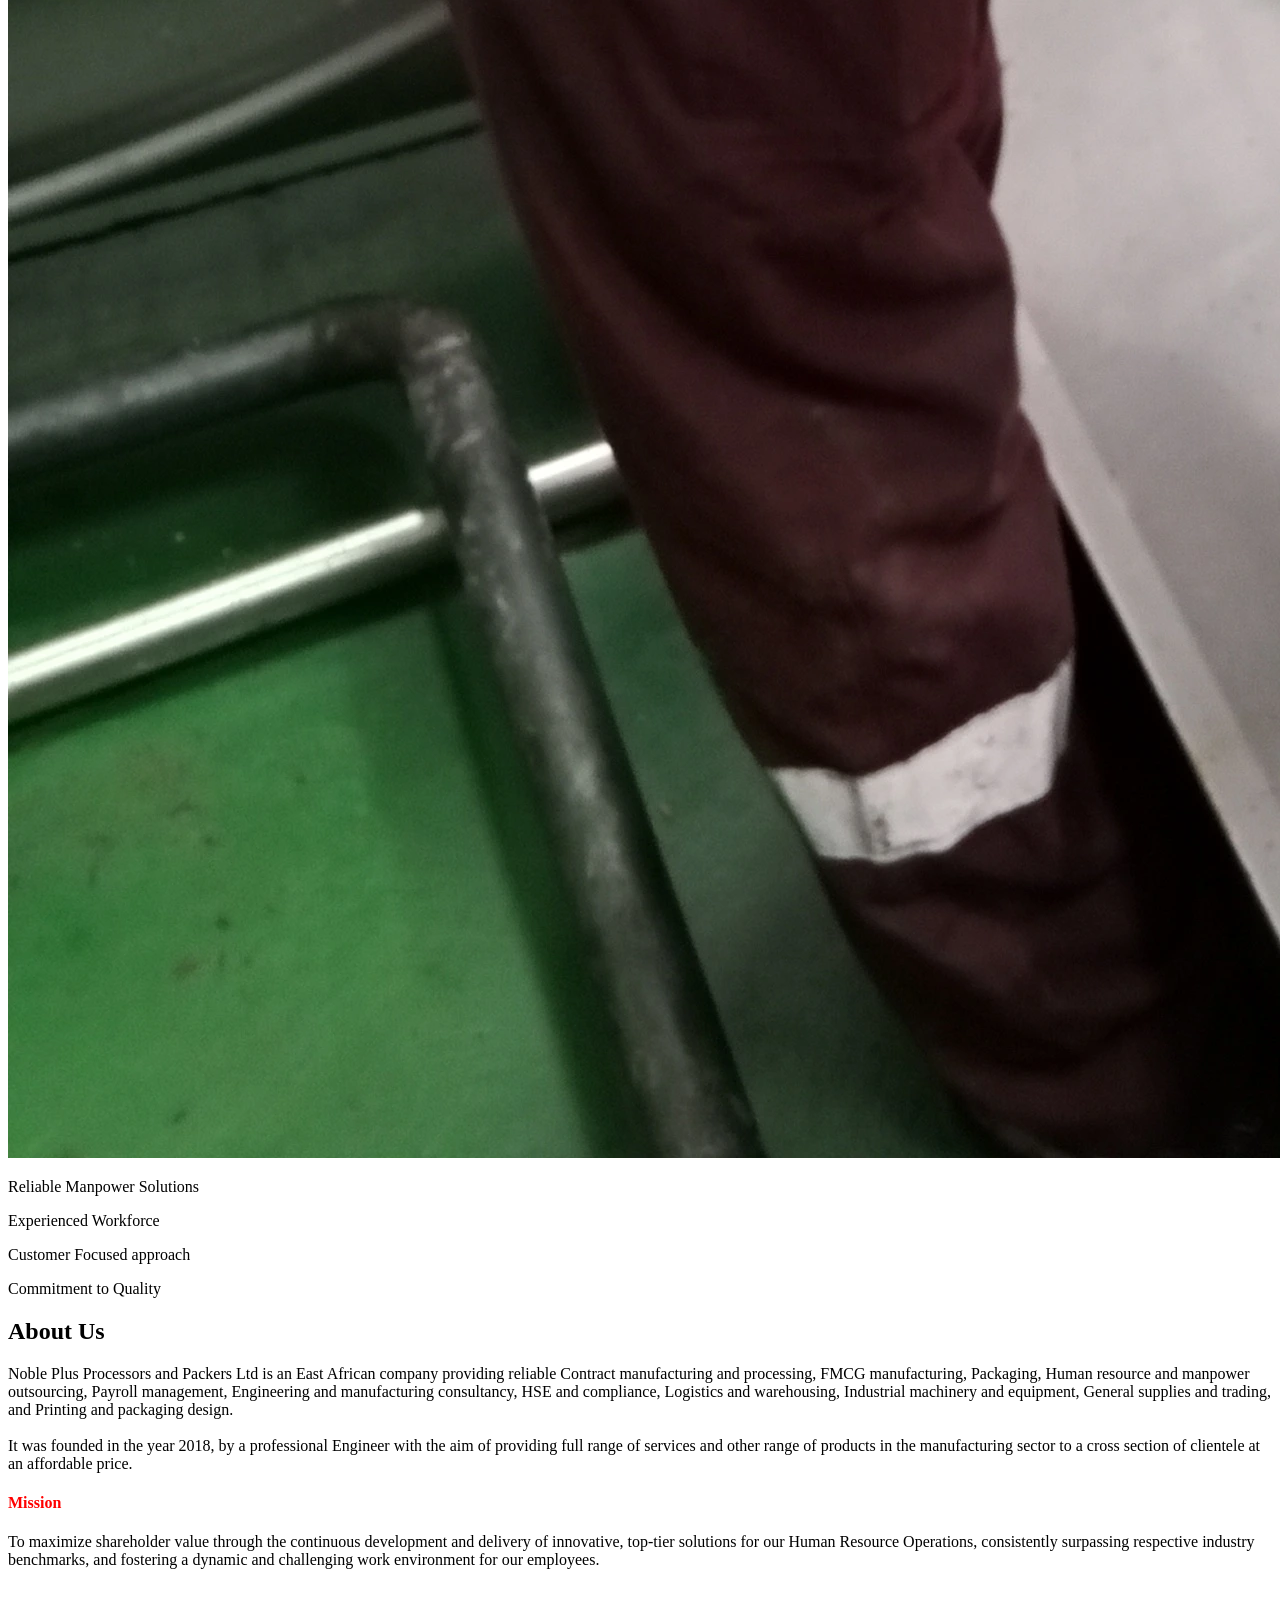
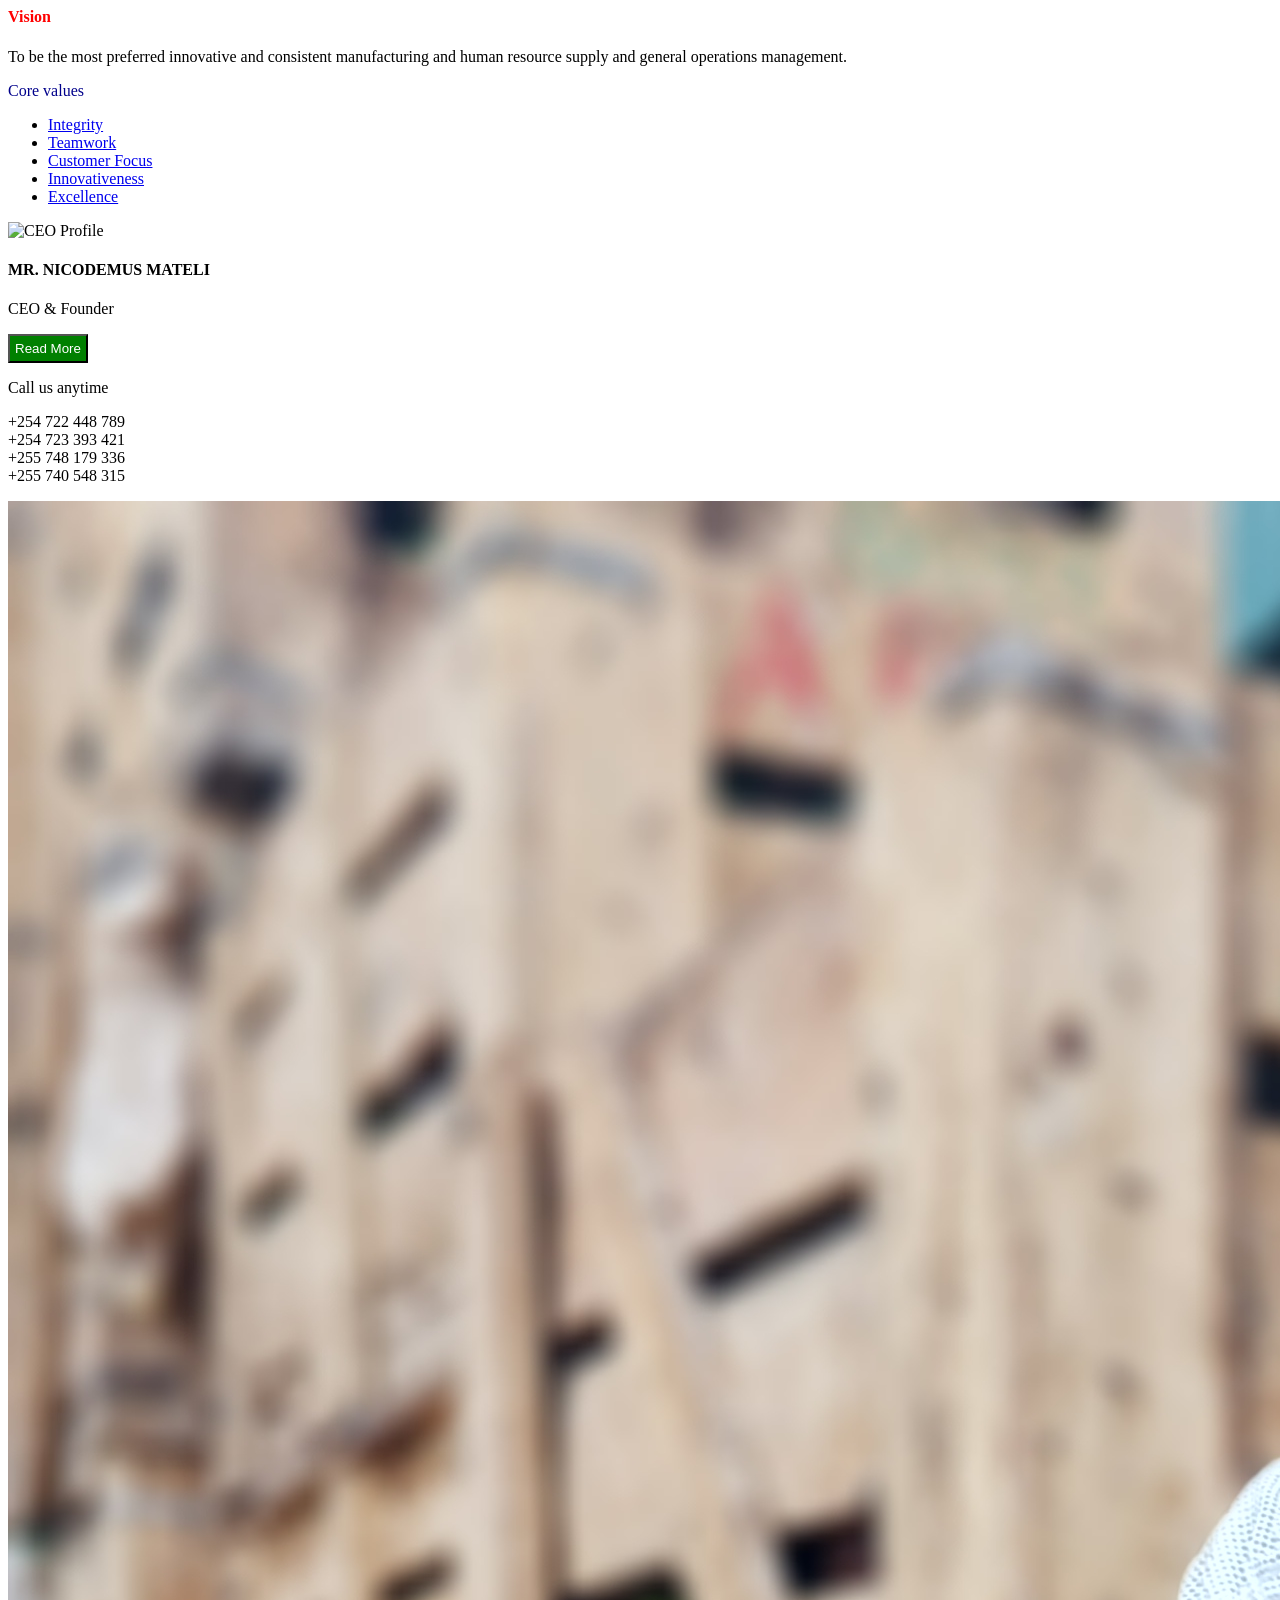
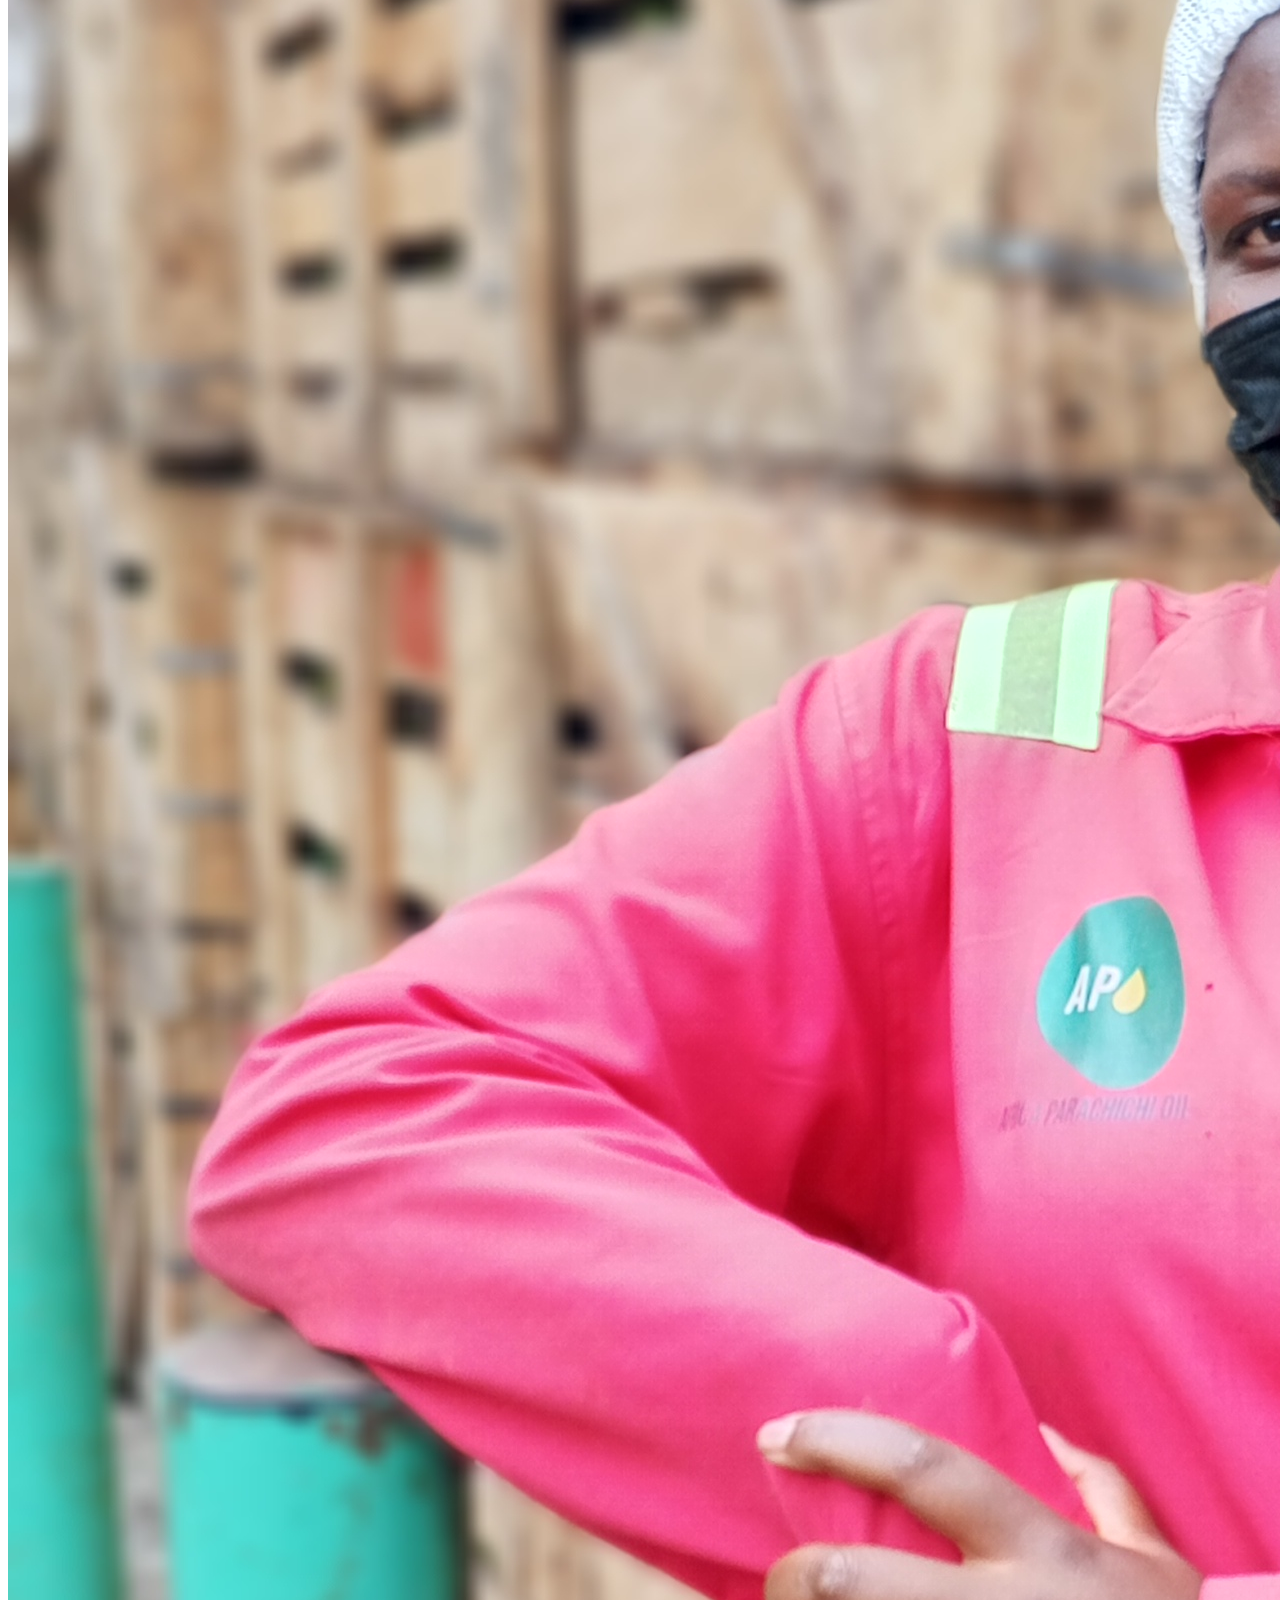
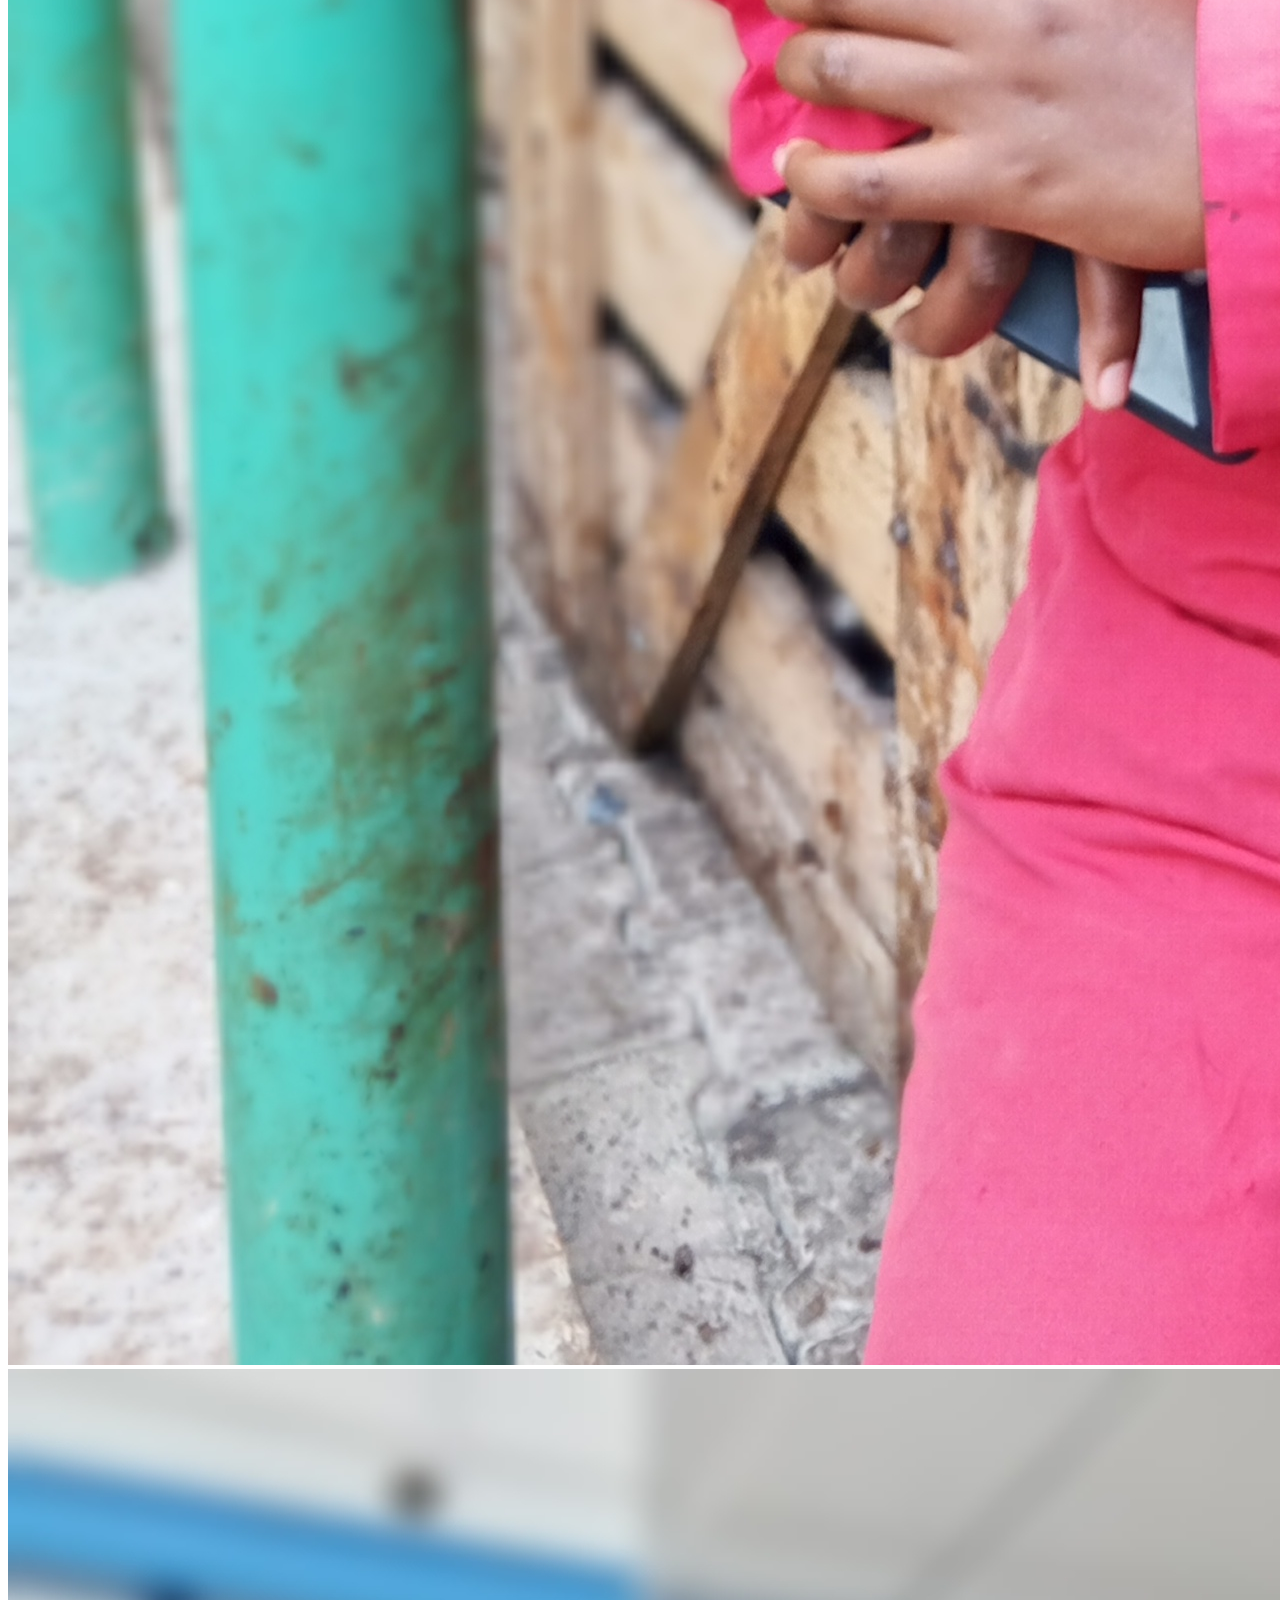
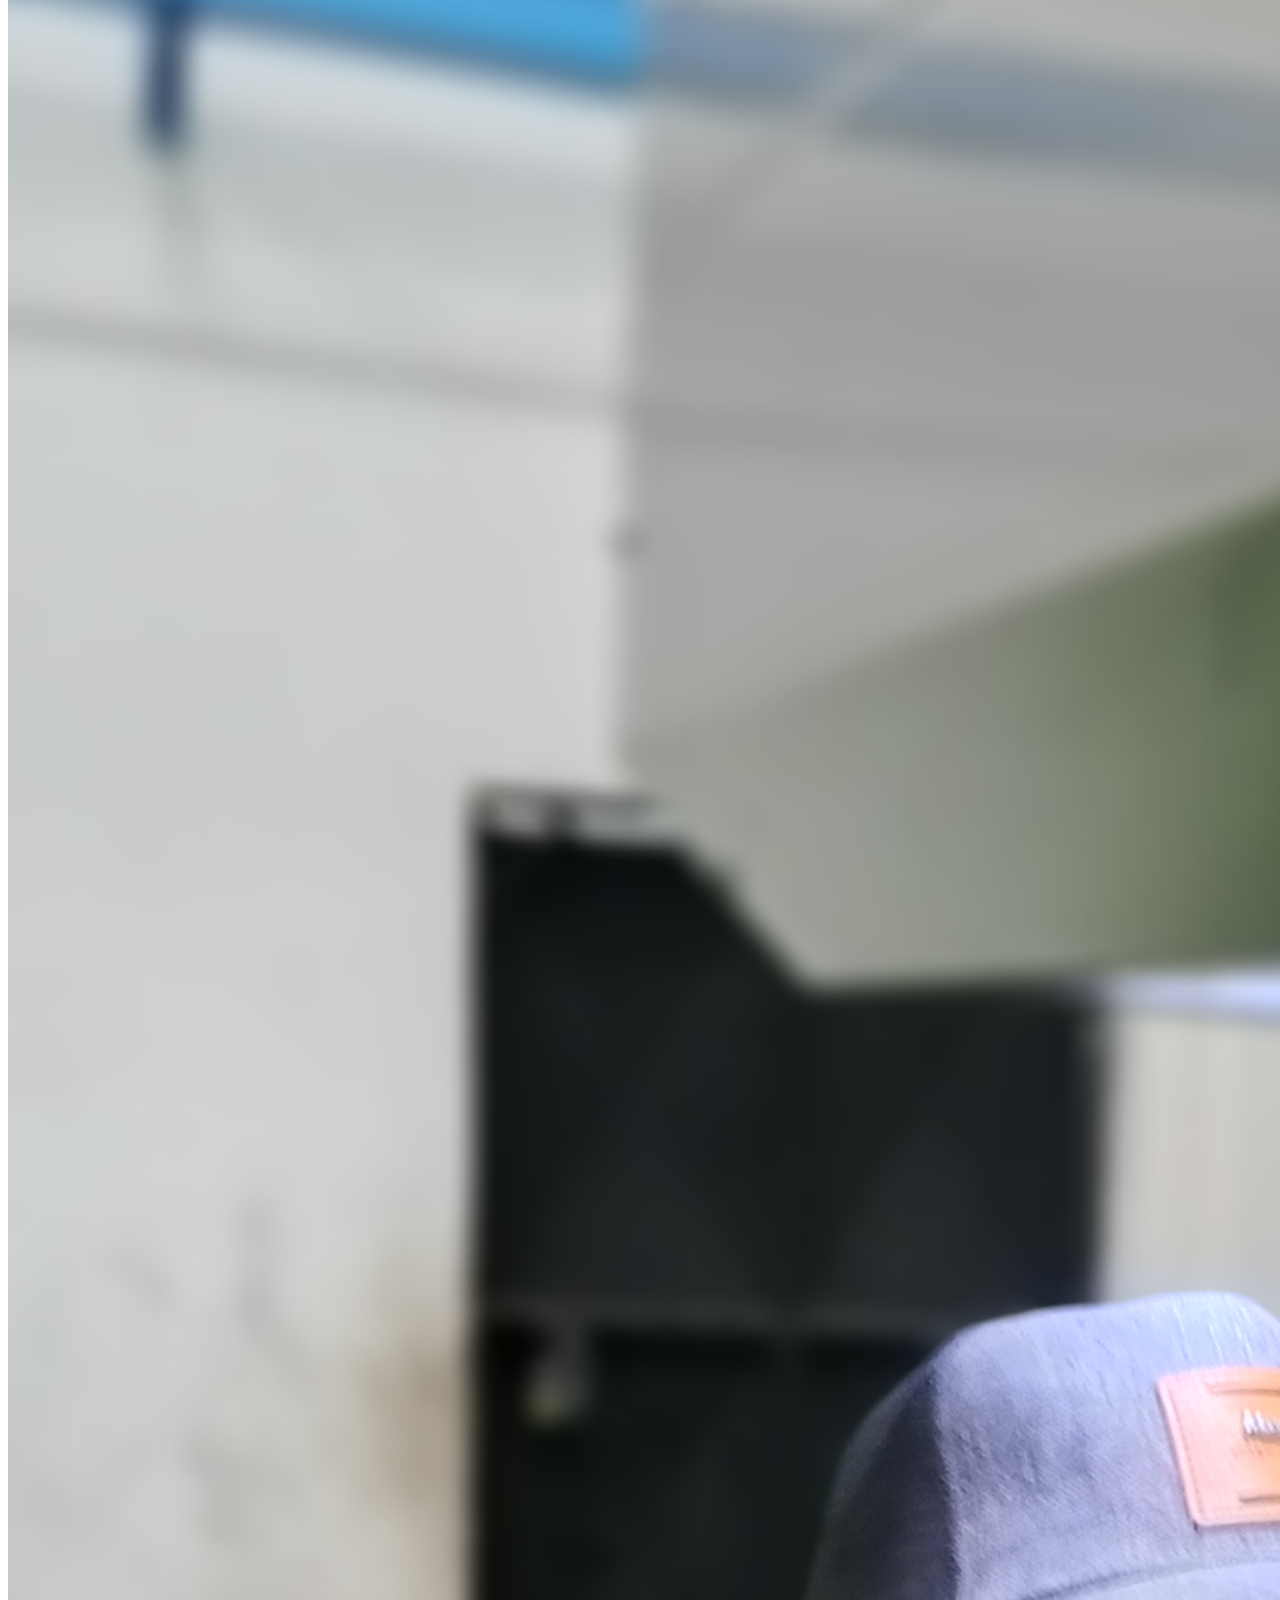
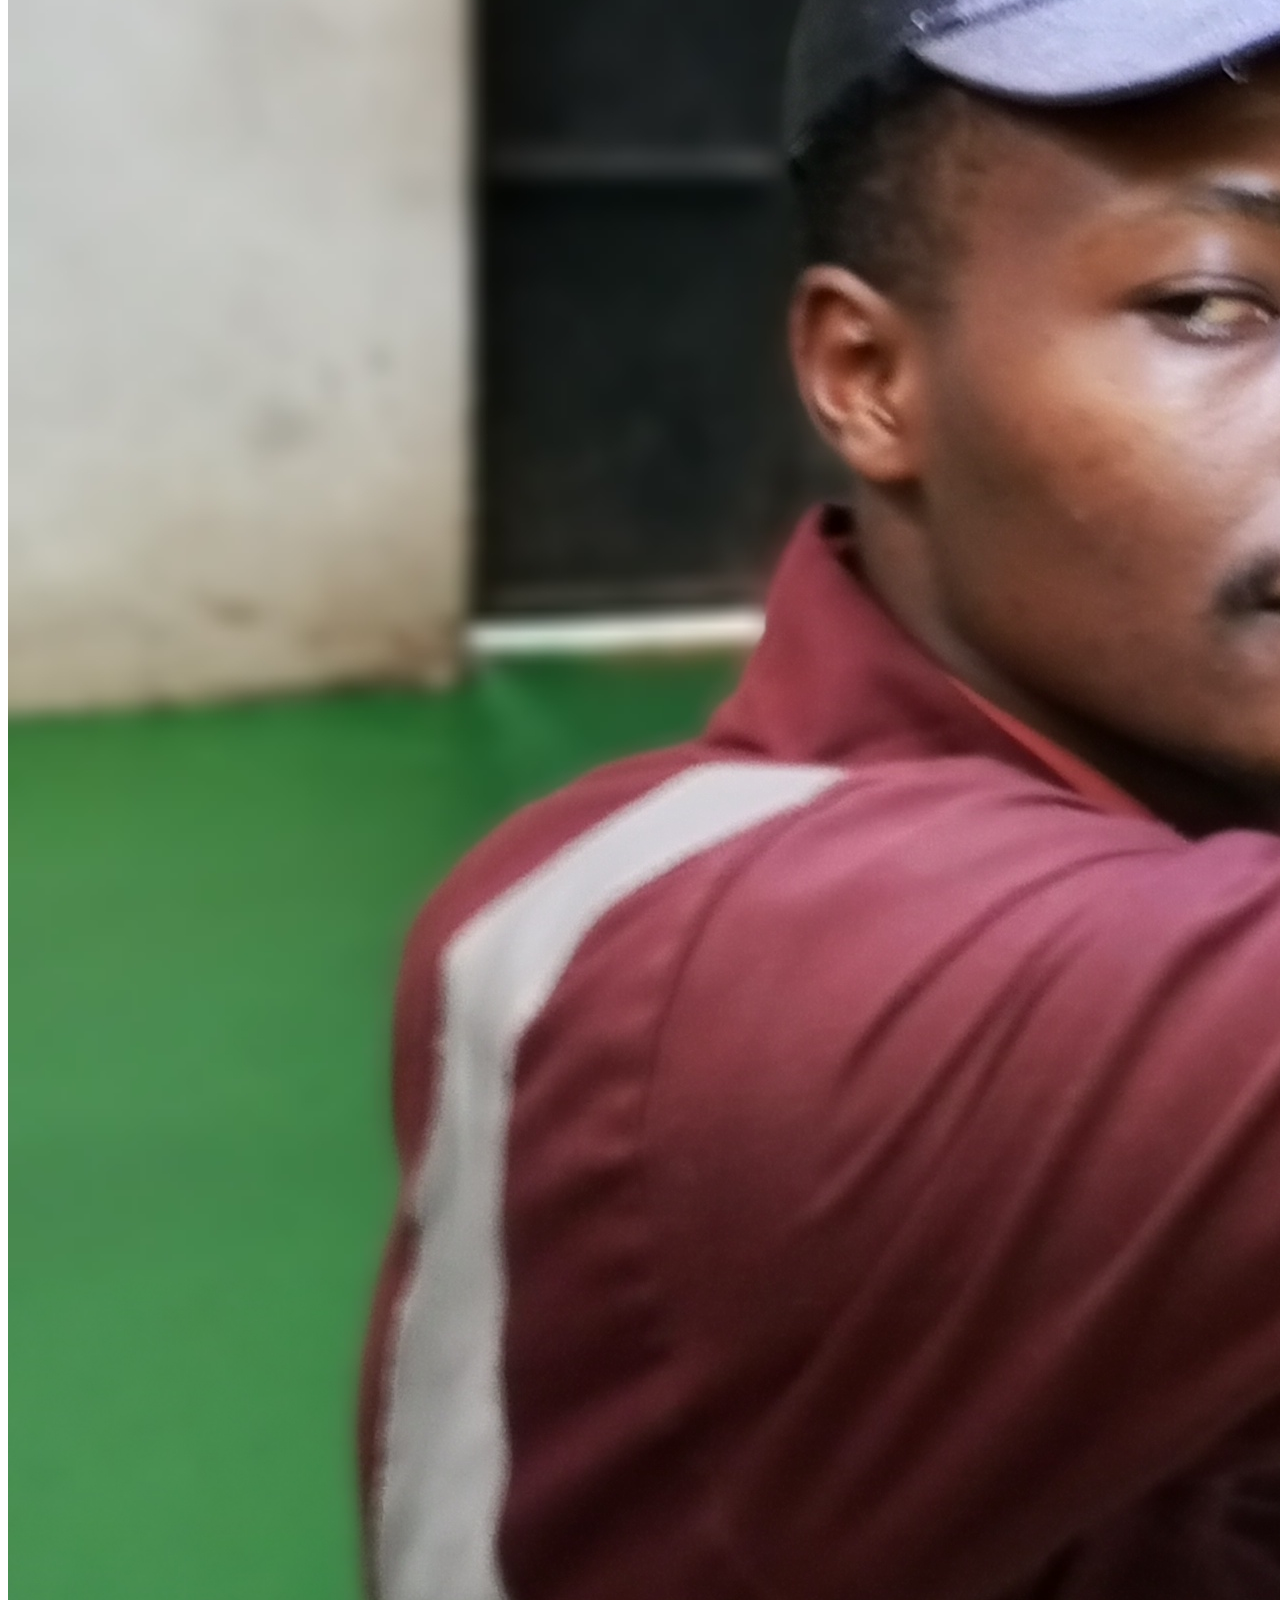
==== commit 6374aba7: "Update index.html" ====
--- a/index.html
+++ b/index.html
@@ -59,7 +59,11 @@
            <li>
     <!--<a href="Photos1/Company-Profile-NOBLE-PLUS-LIMITED.pdf" download>Download Company Profile</a>-->
             <a href="" >Our Companies</a>
-</li>
+             <ul>
+               <li>Kenya</li>
+               <li>Tanzania</li>
+               <ul>
+
           <!--<li><a href="#services">Services</a></li>-->
           <li class="dropdown"><a href="#services"><span>Services</span> <i class="bi bi-chevron-down toggle-dropdown"></i></a>
             <ul>
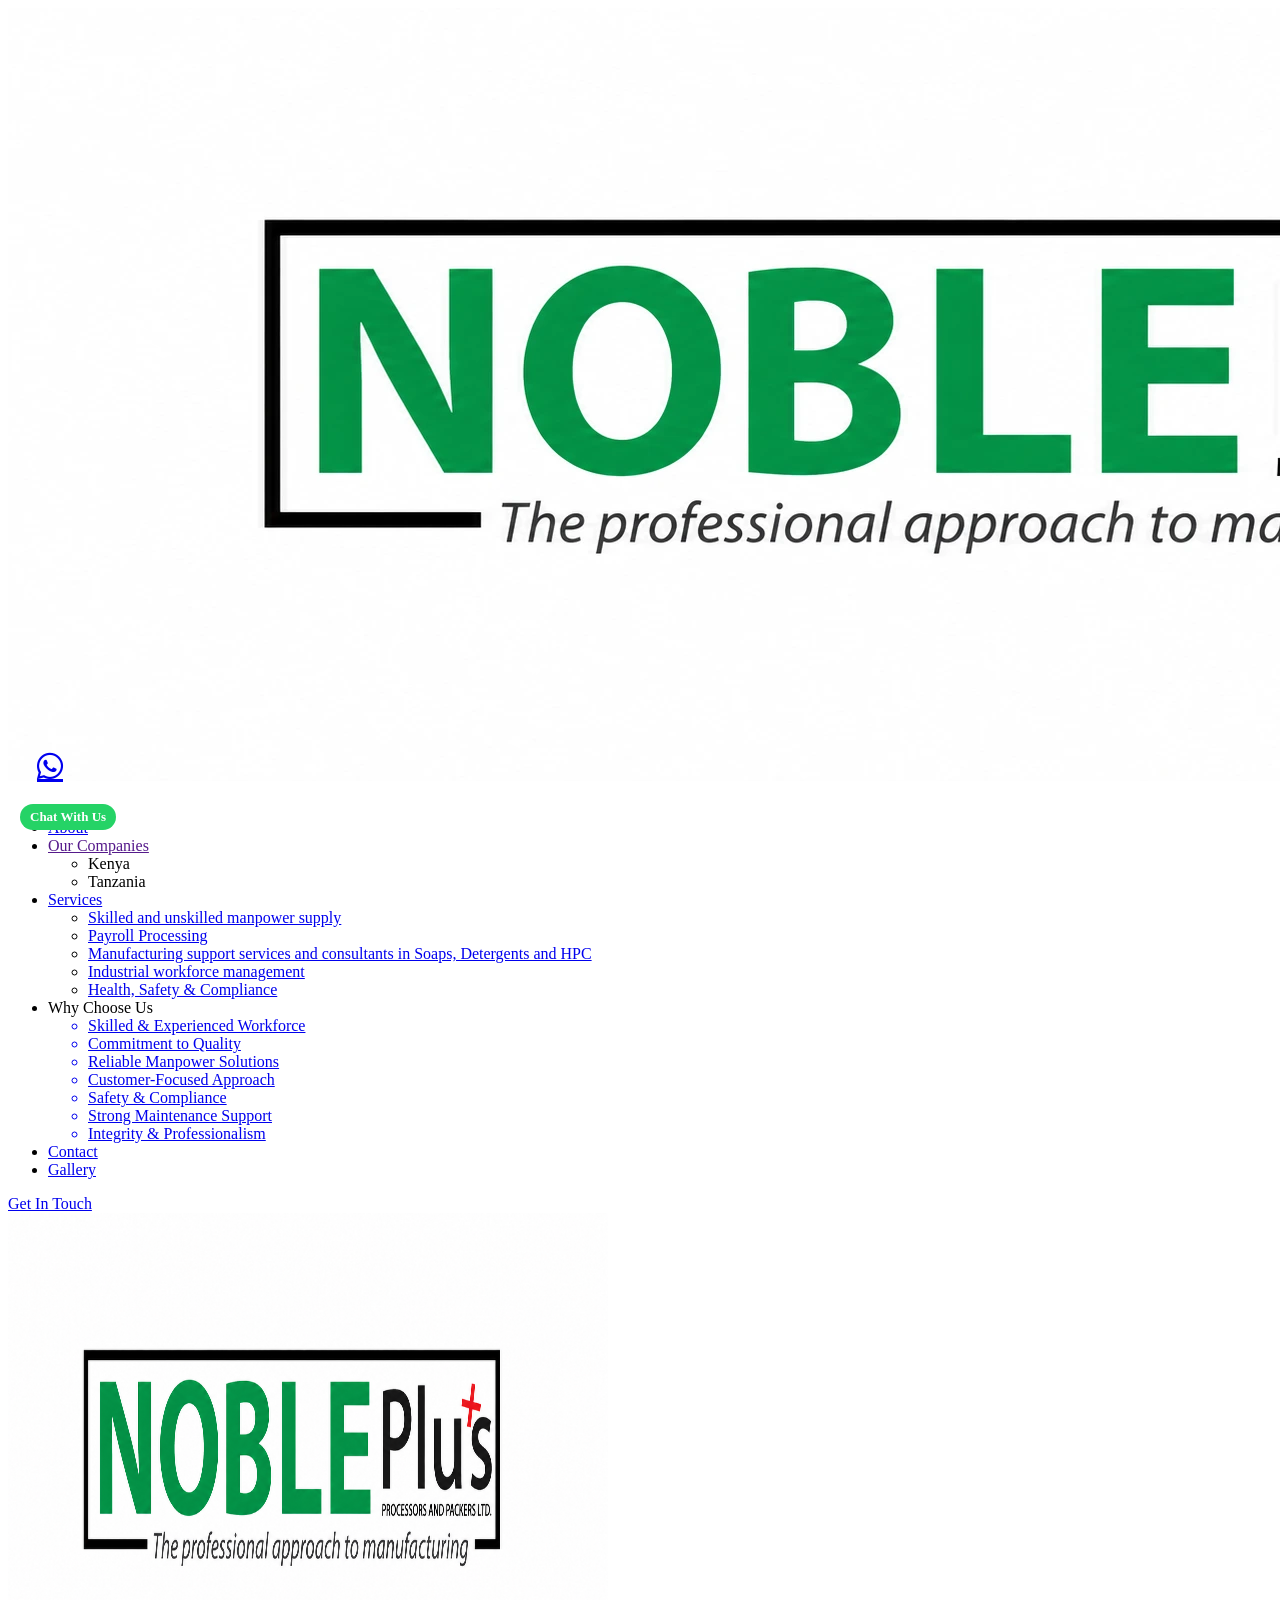
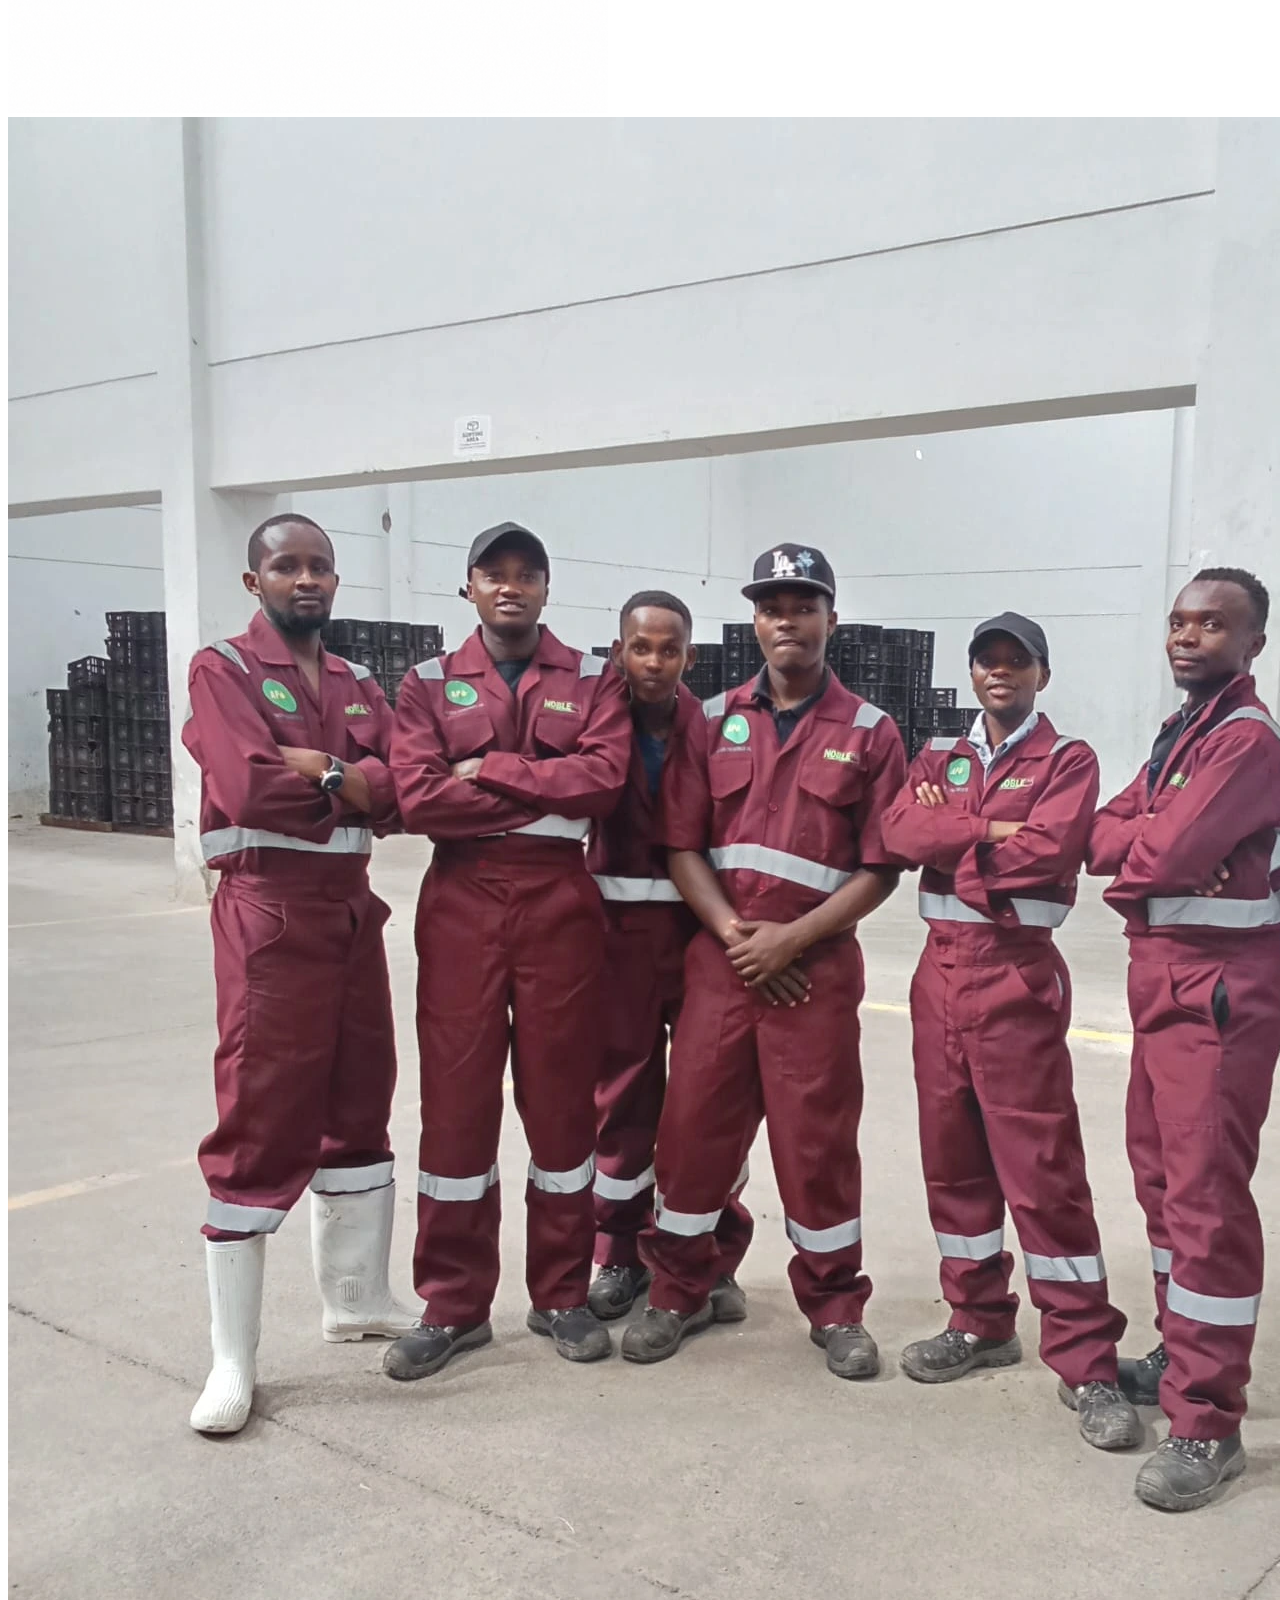
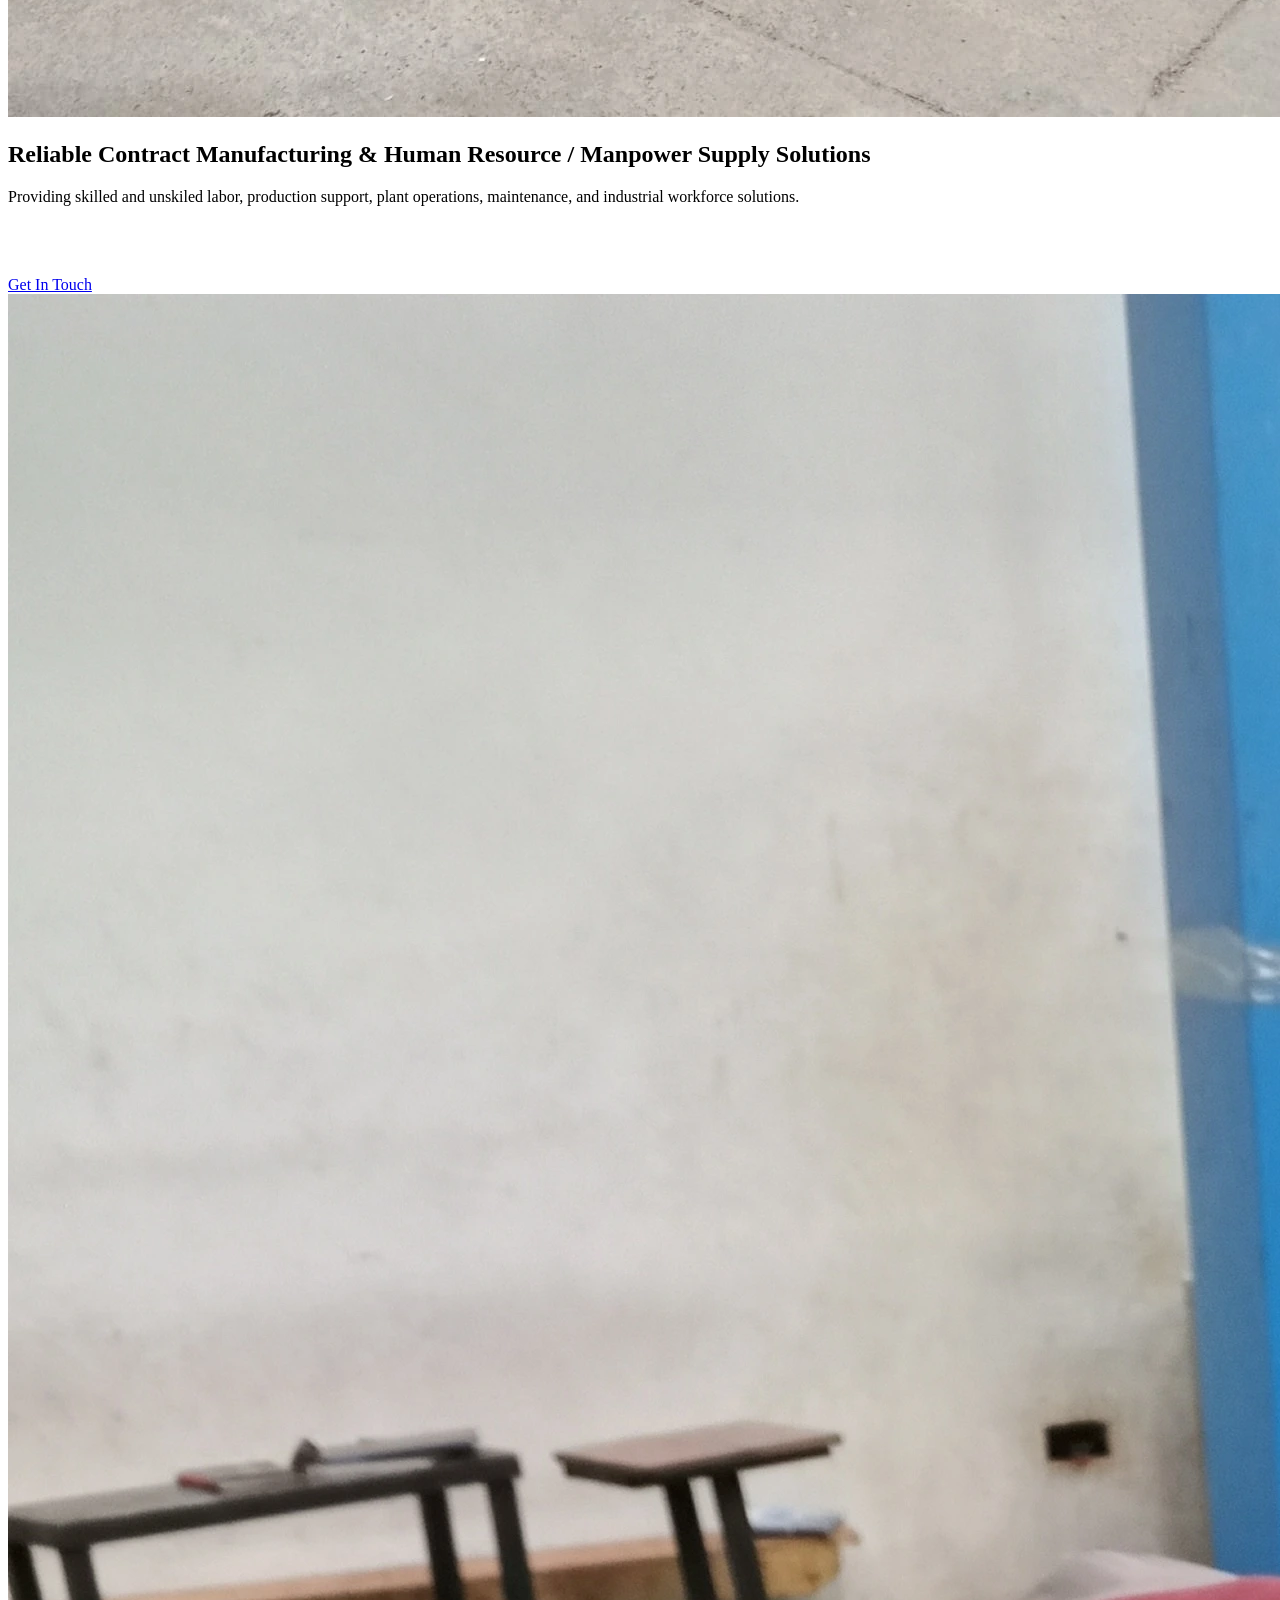
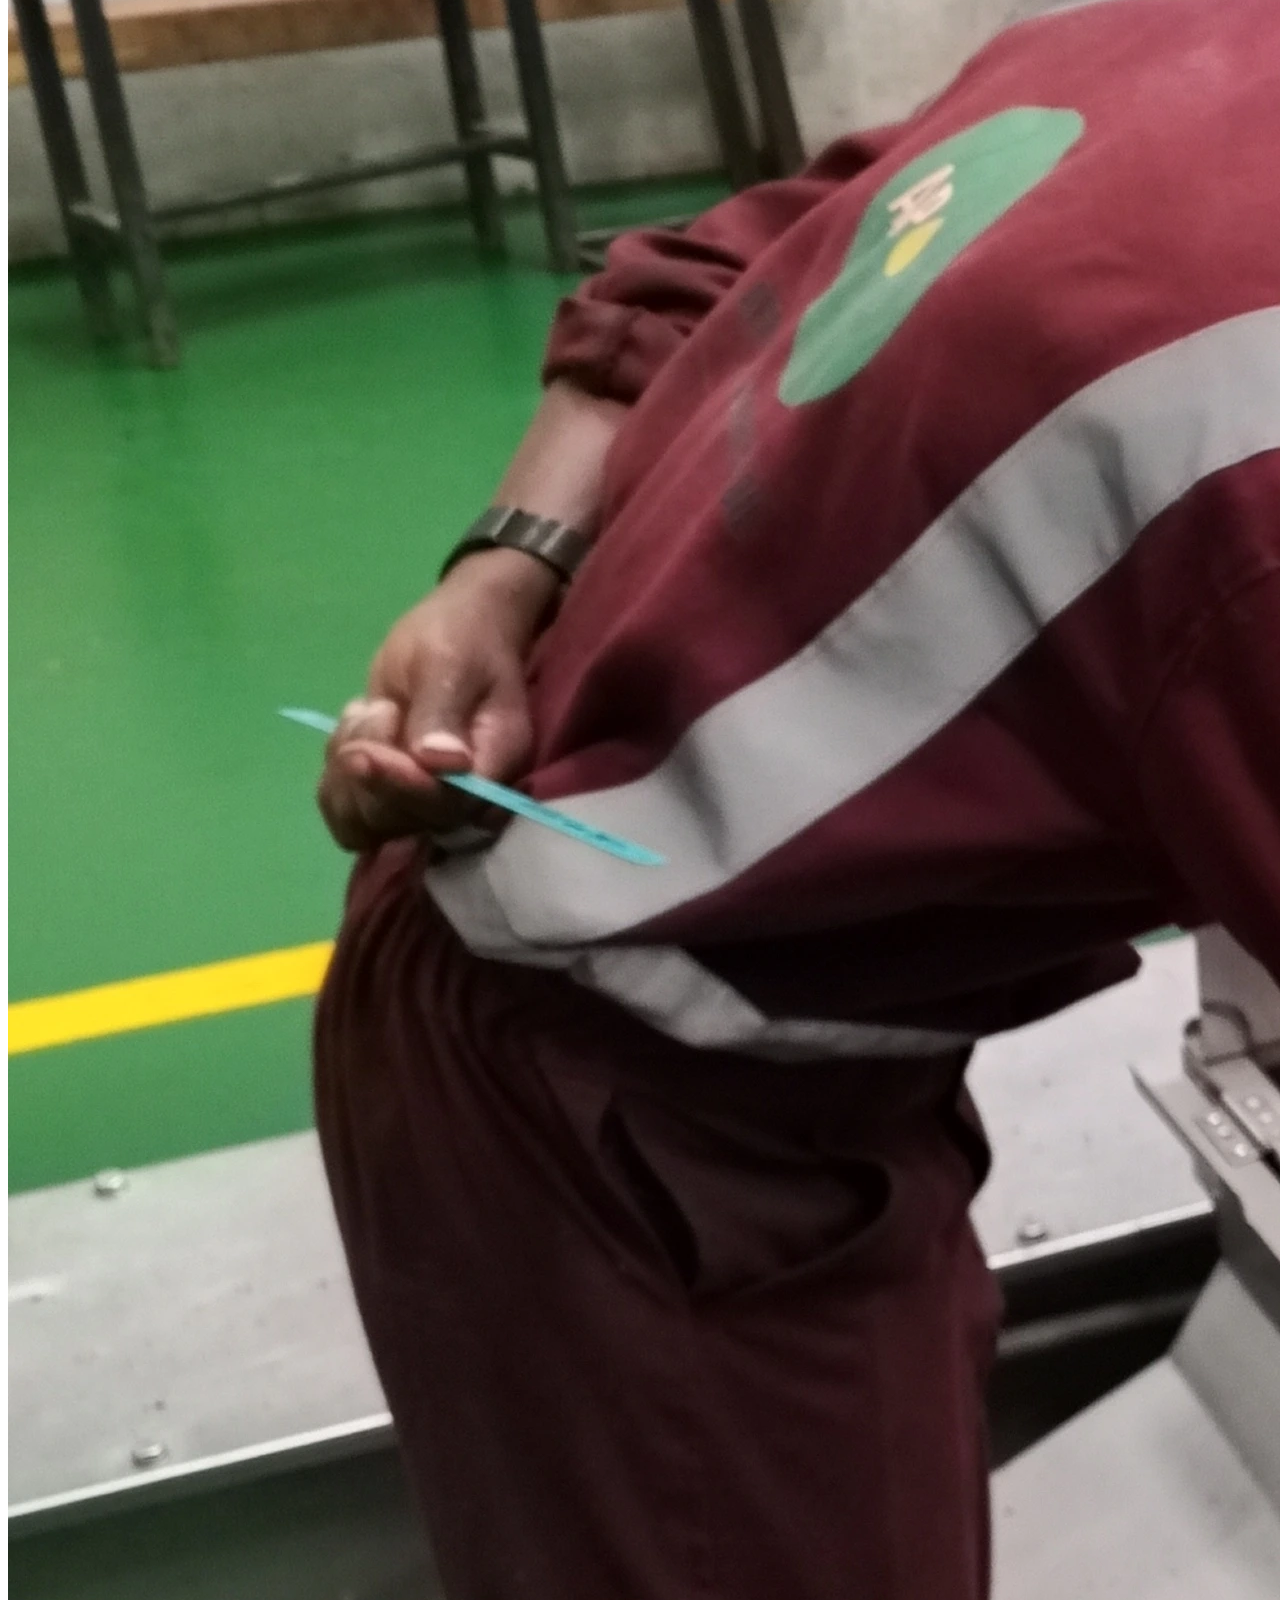
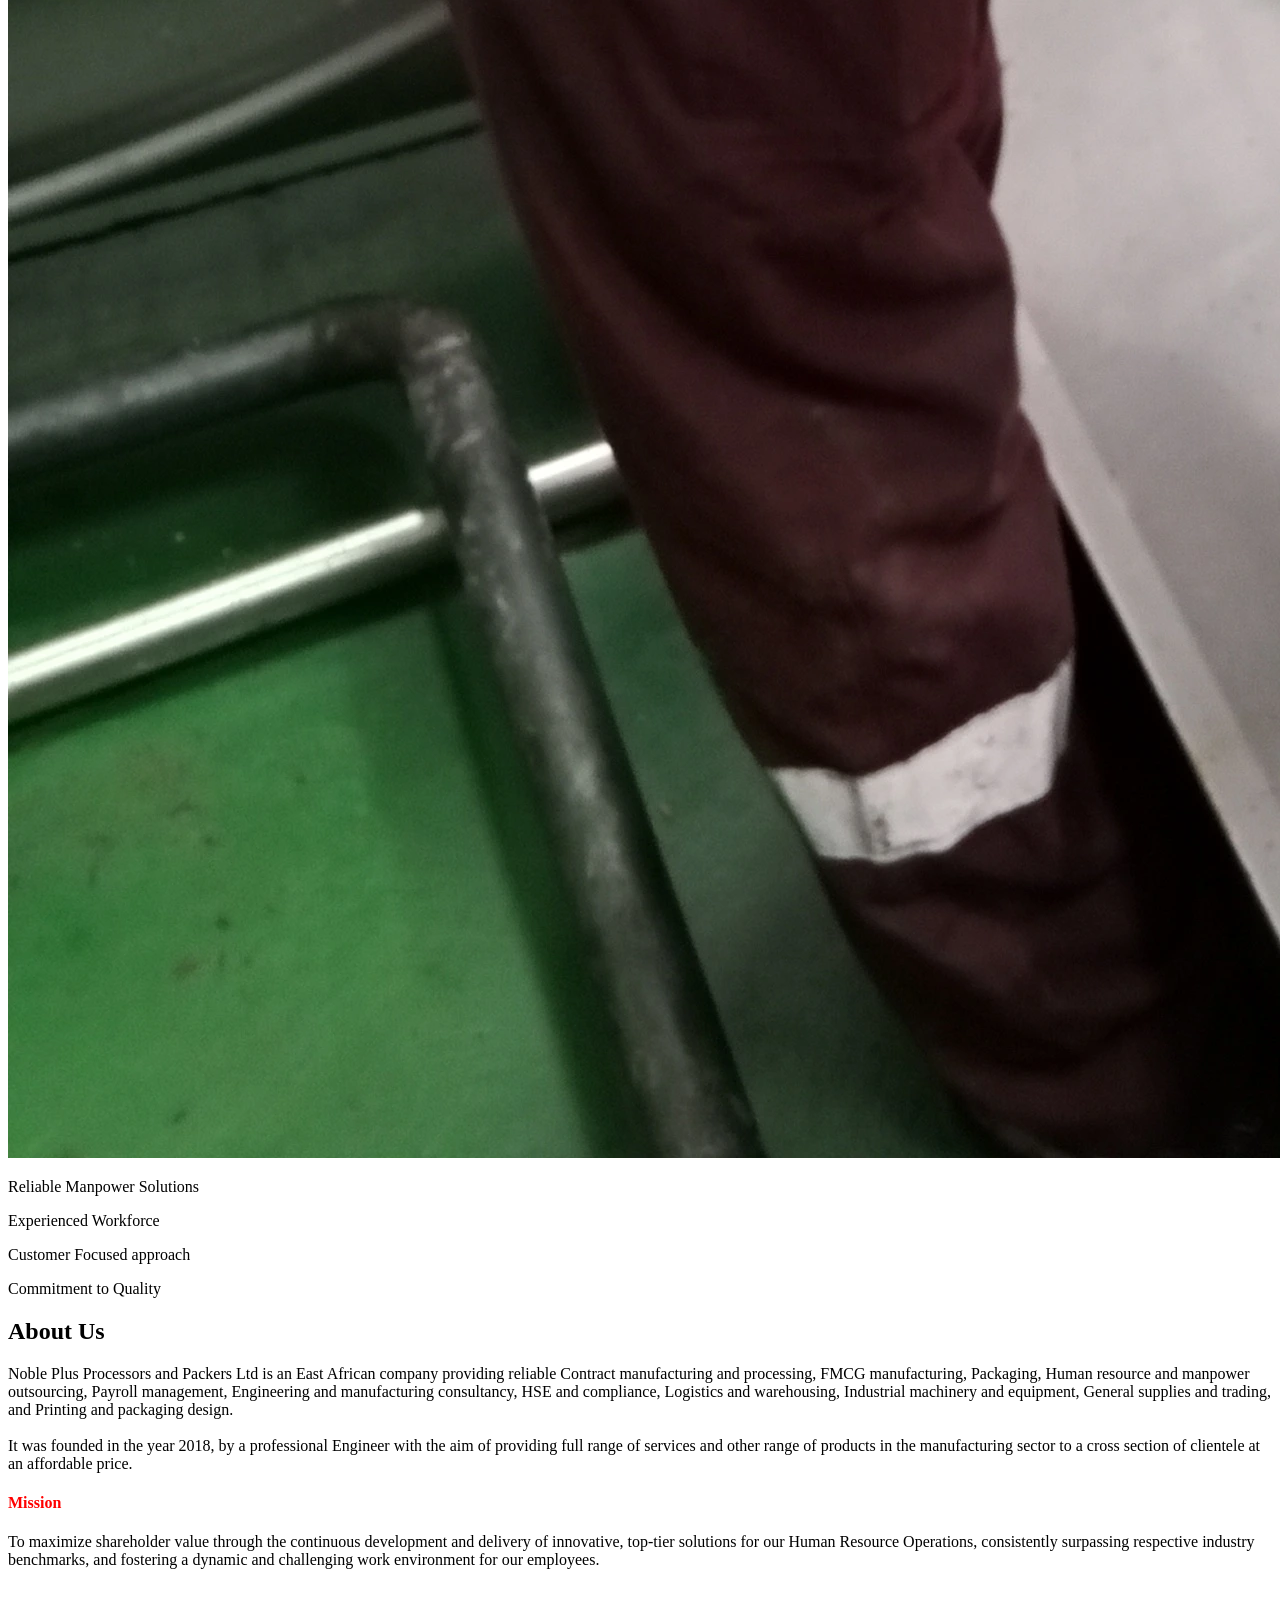
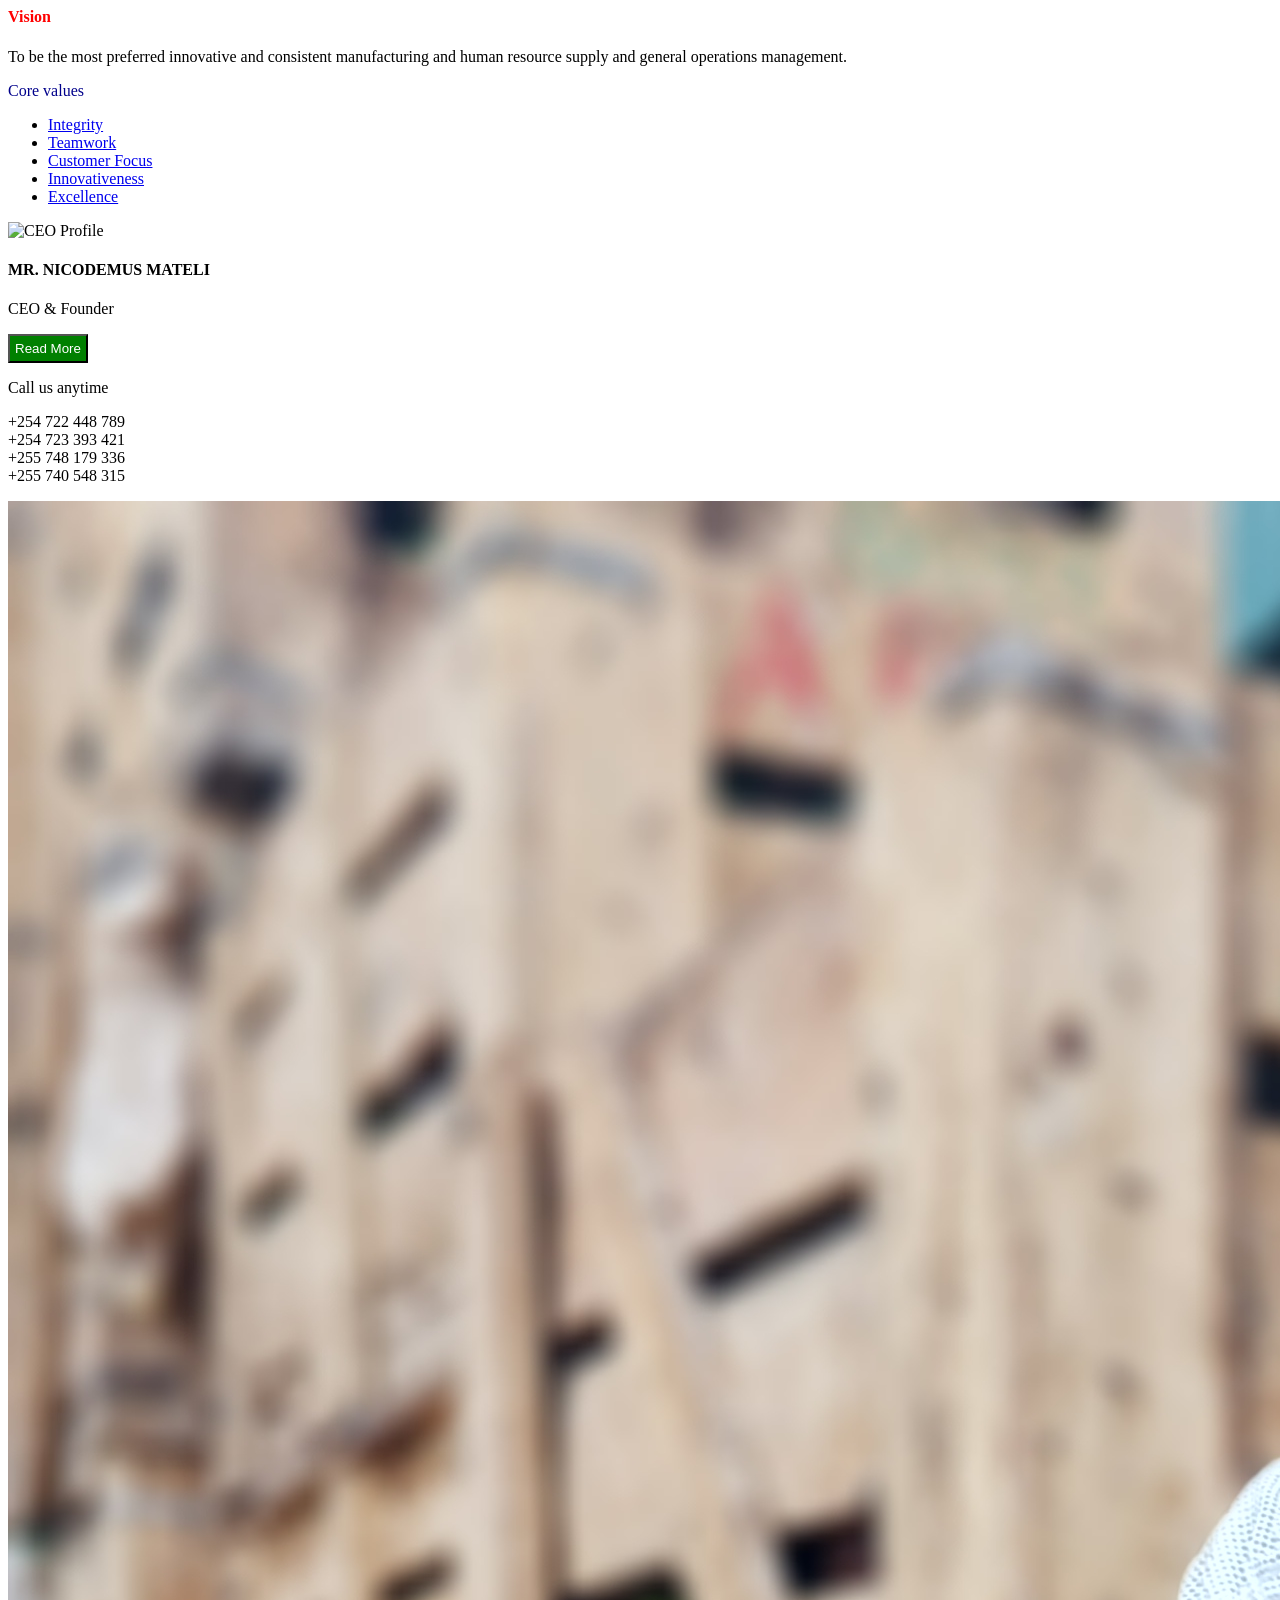
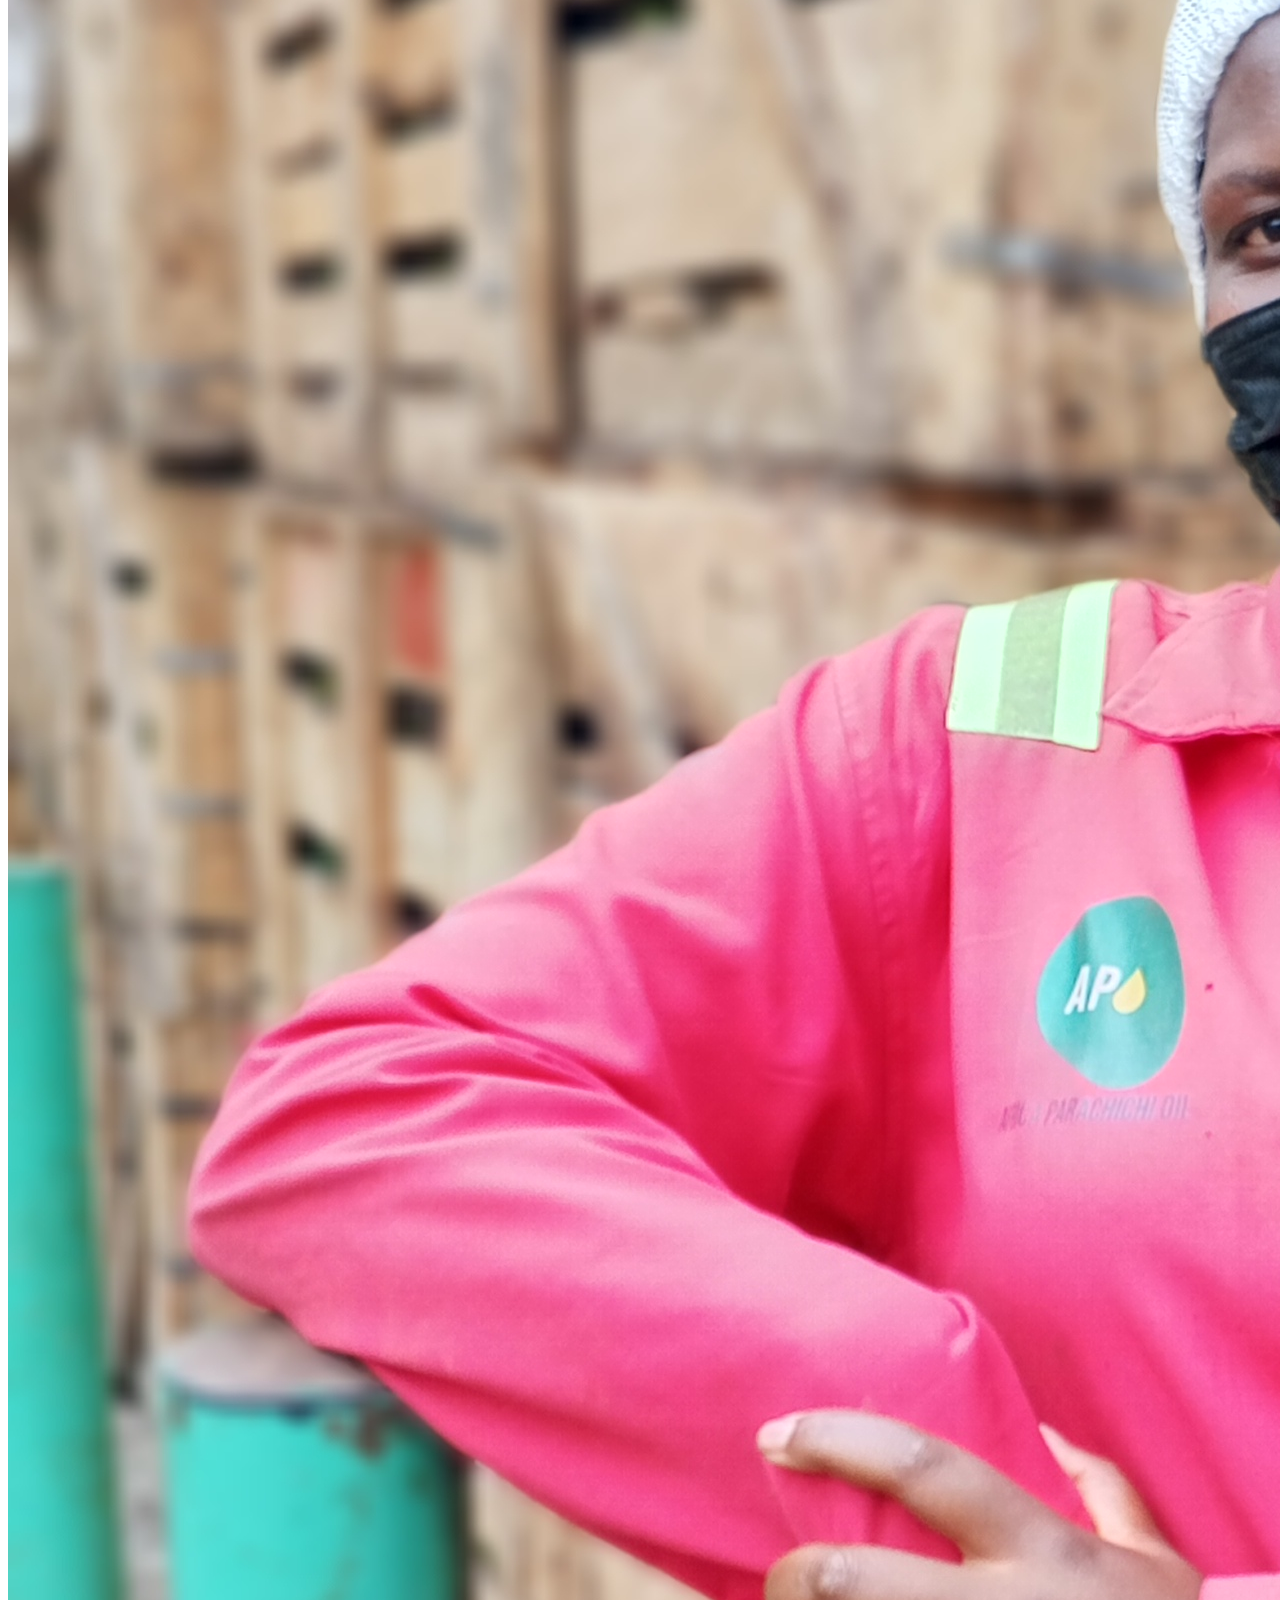
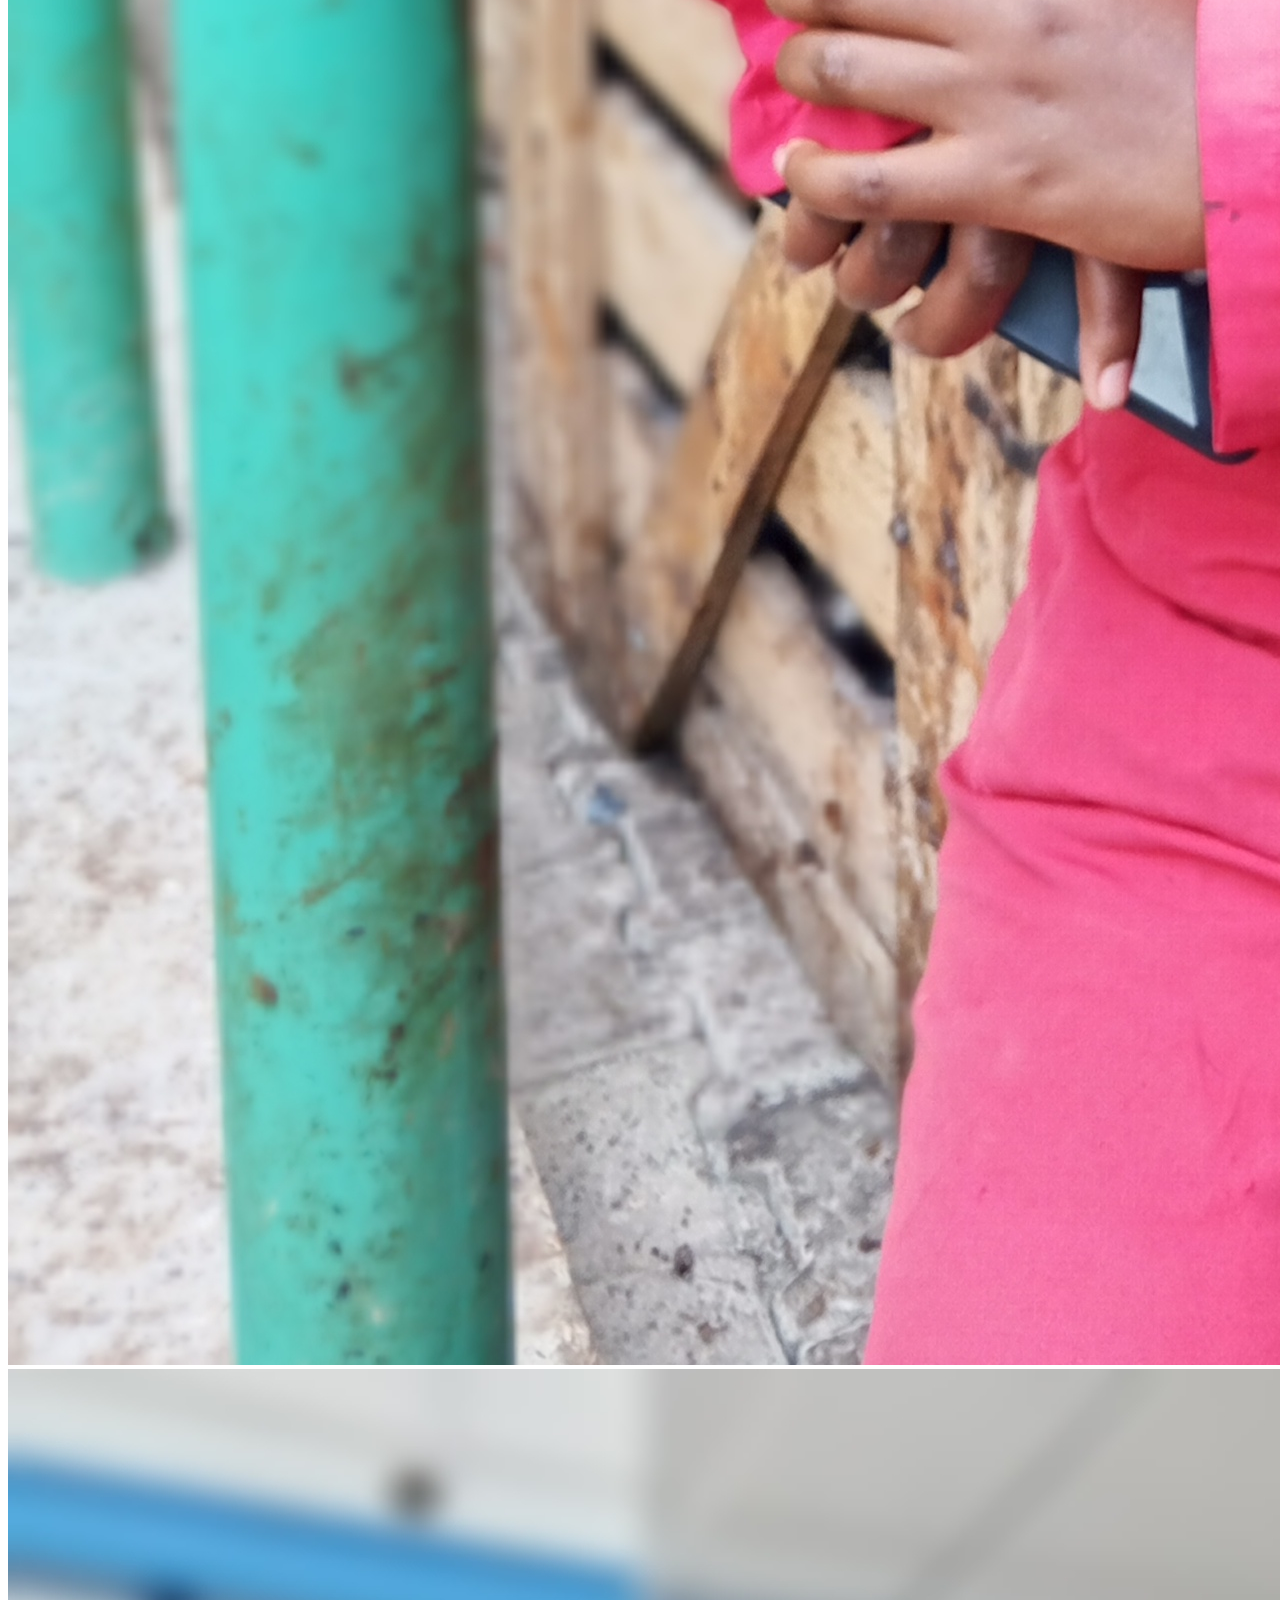
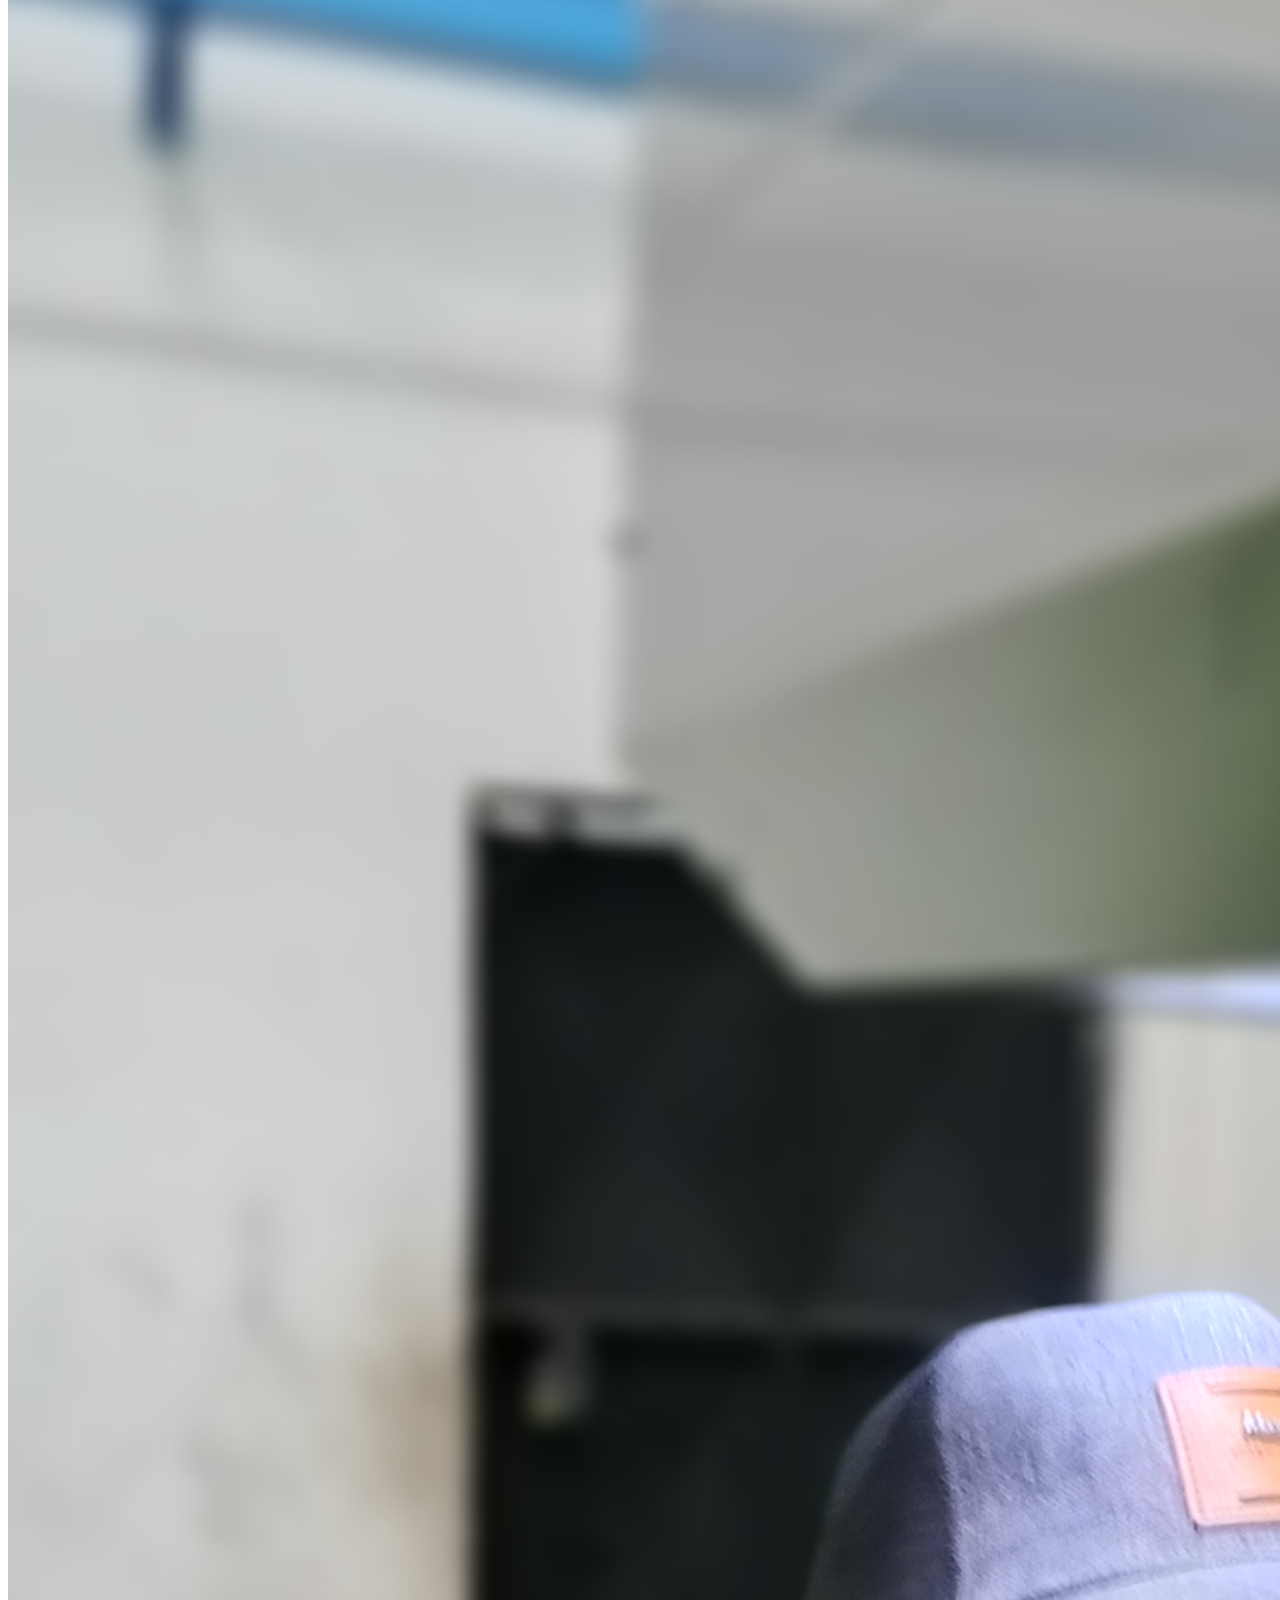
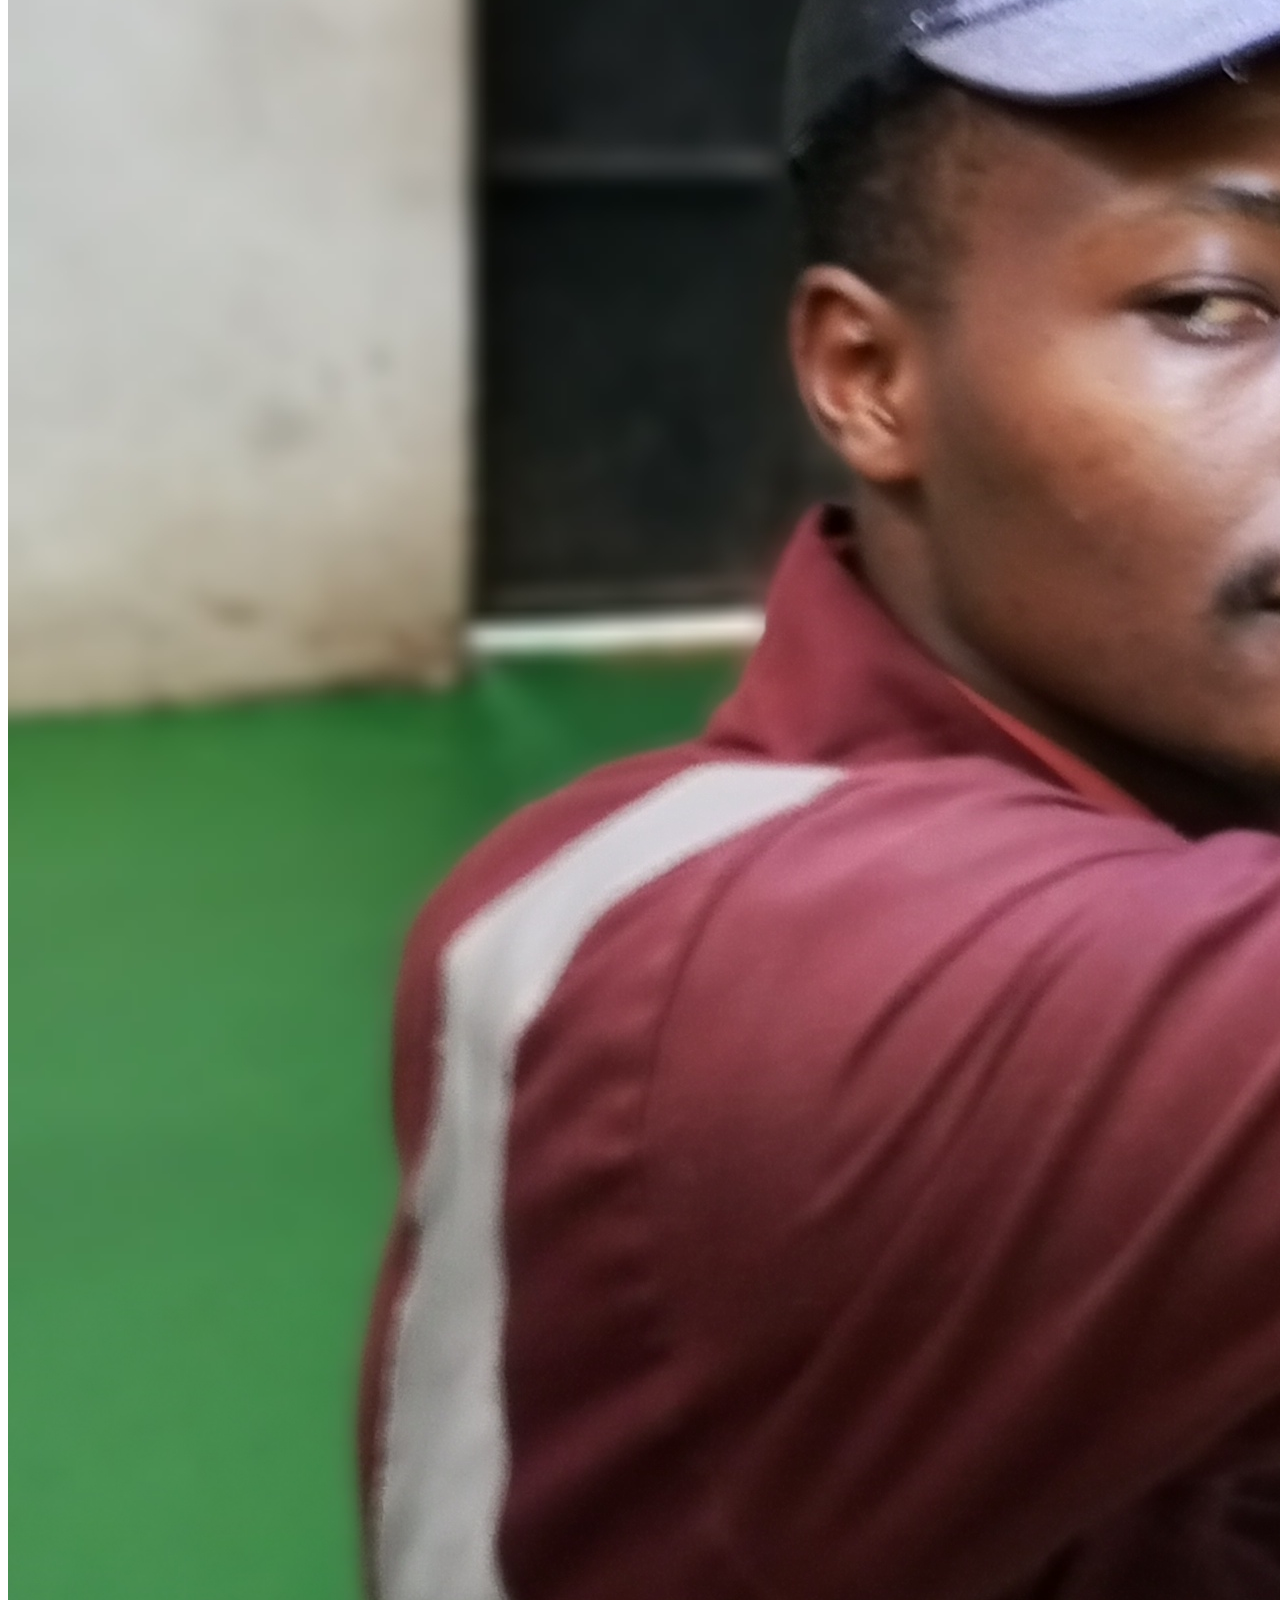
==== commit 936d1785: "Update index.html" ====
--- a/index.html
+++ b/index.html
@@ -62,7 +62,7 @@
              <ul>
                <li>Kenya</li>
                <li>Tanzania</li>
-               <ul>
+             </ul>
 
           <!--<li><a href="#services">Services</a></li>-->
           <li class="dropdown"><a href="#services"><span>Services</span> <i class="bi bi-chevron-down toggle-dropdown"></i></a>
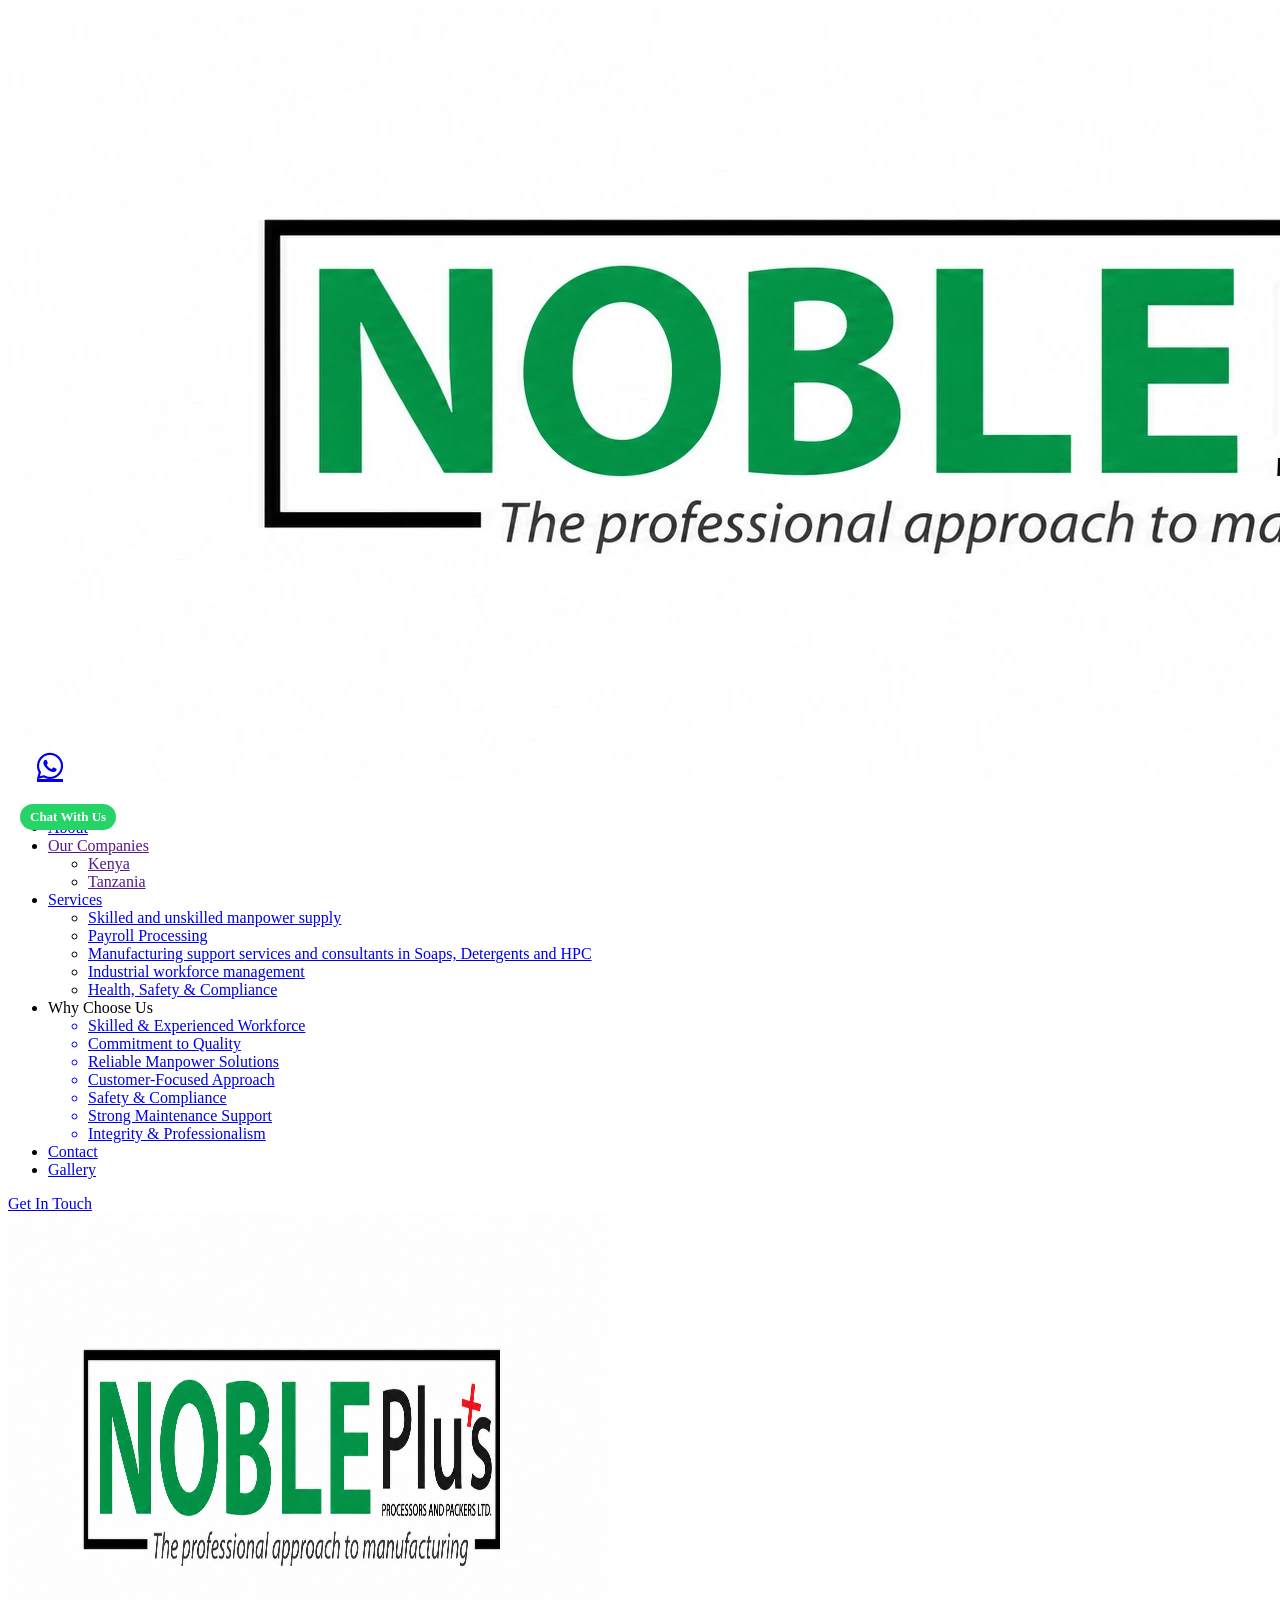
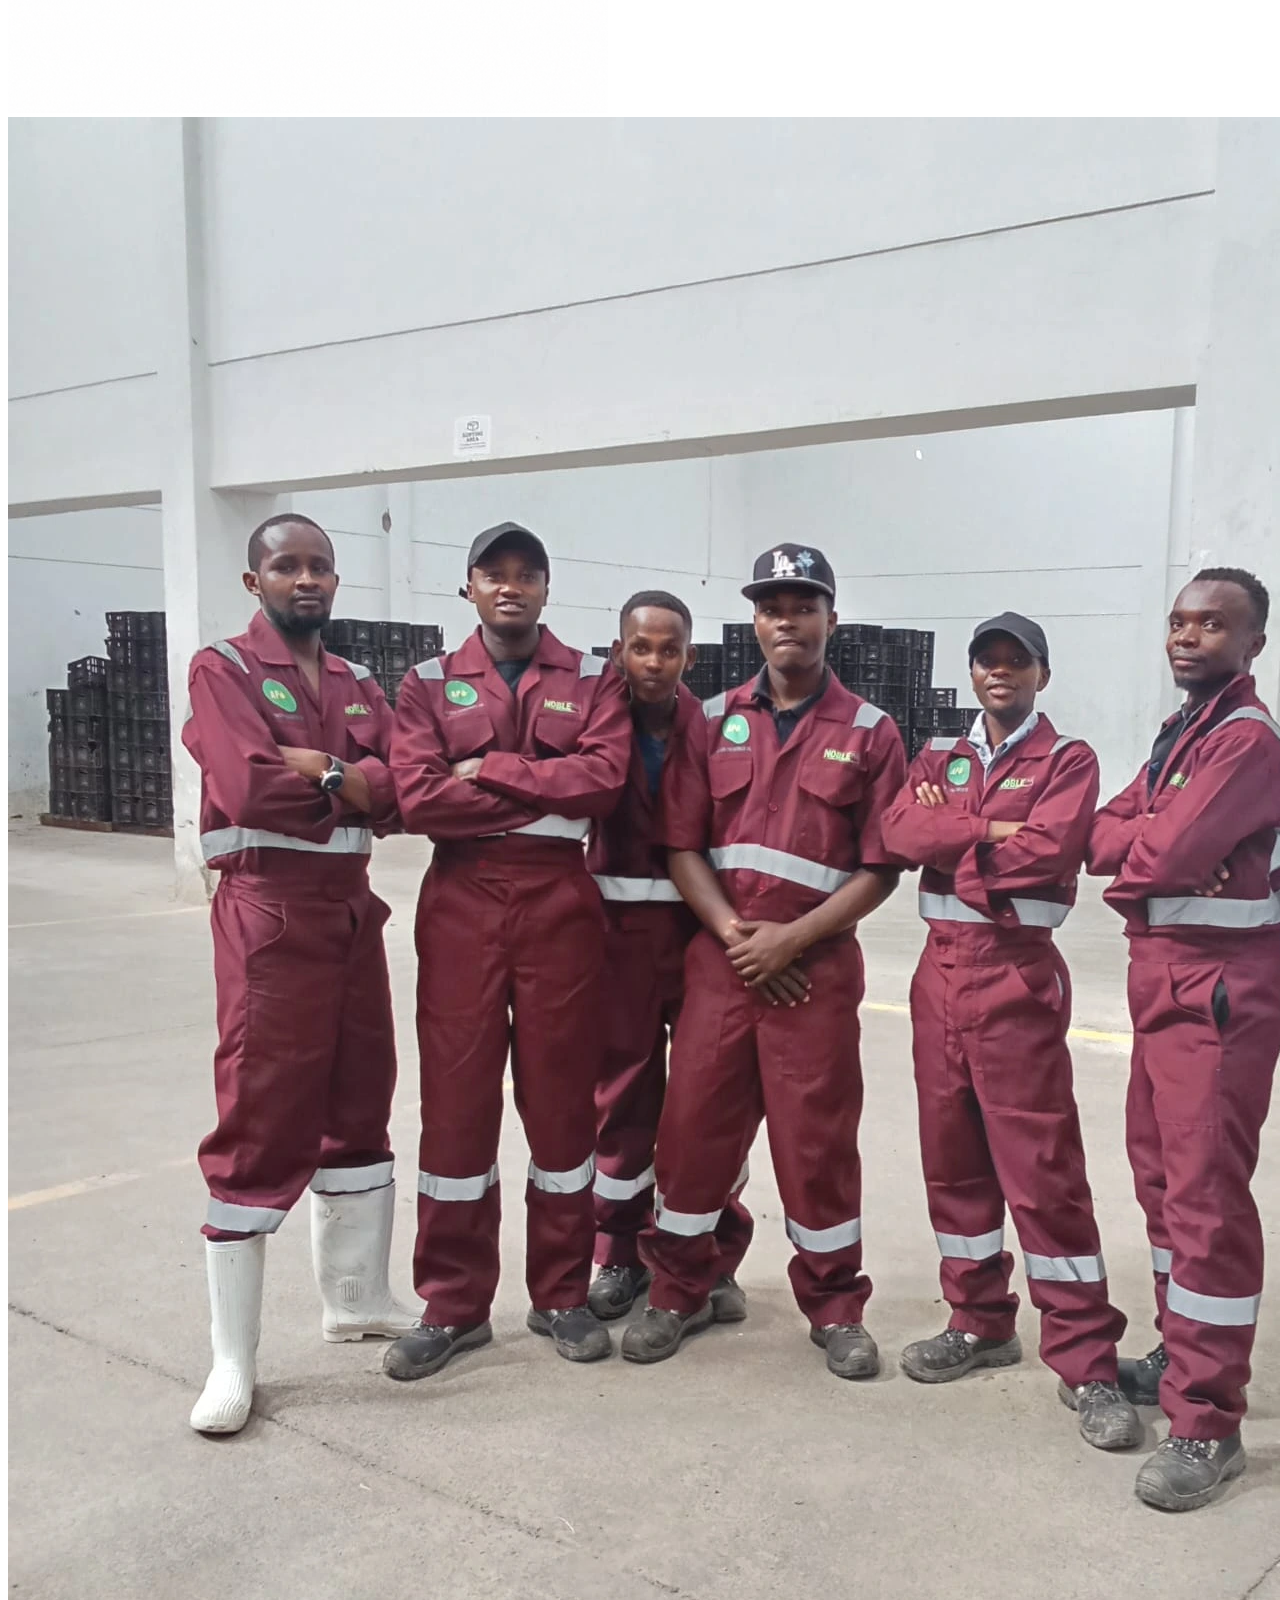
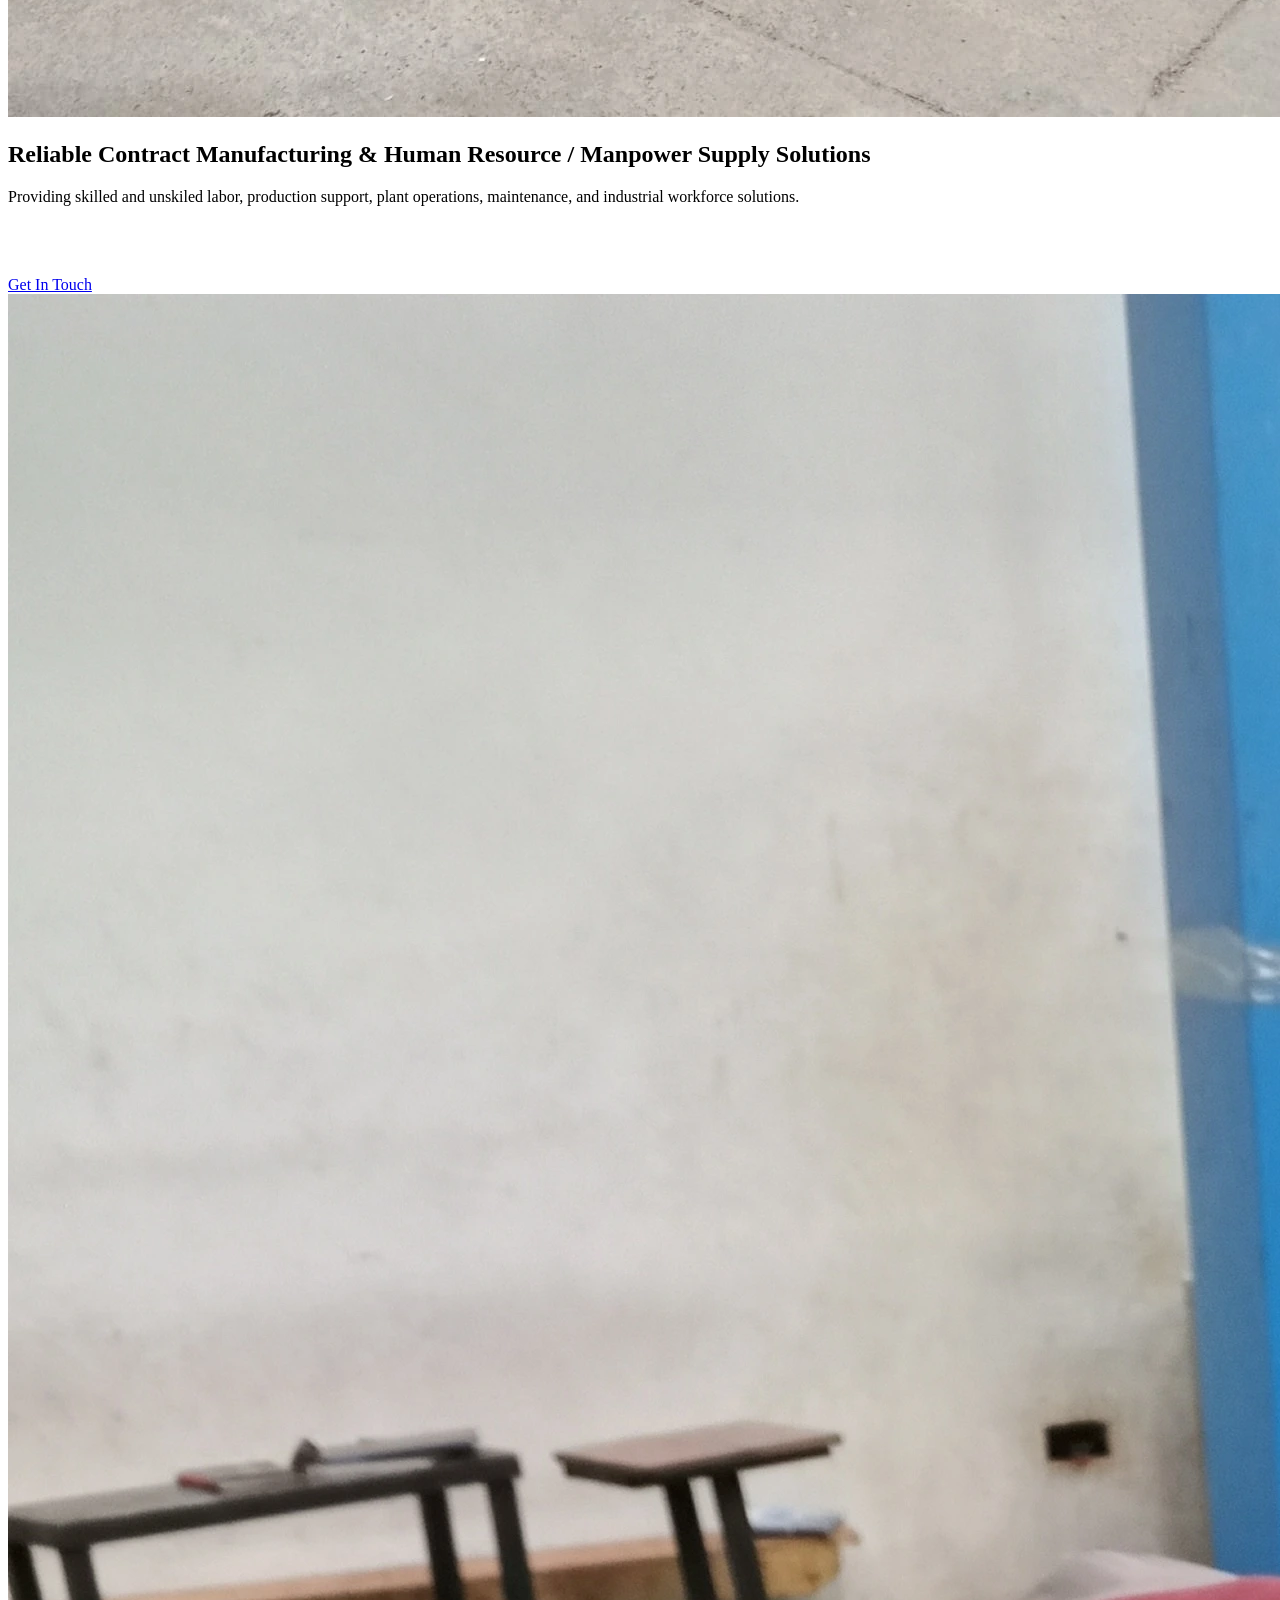
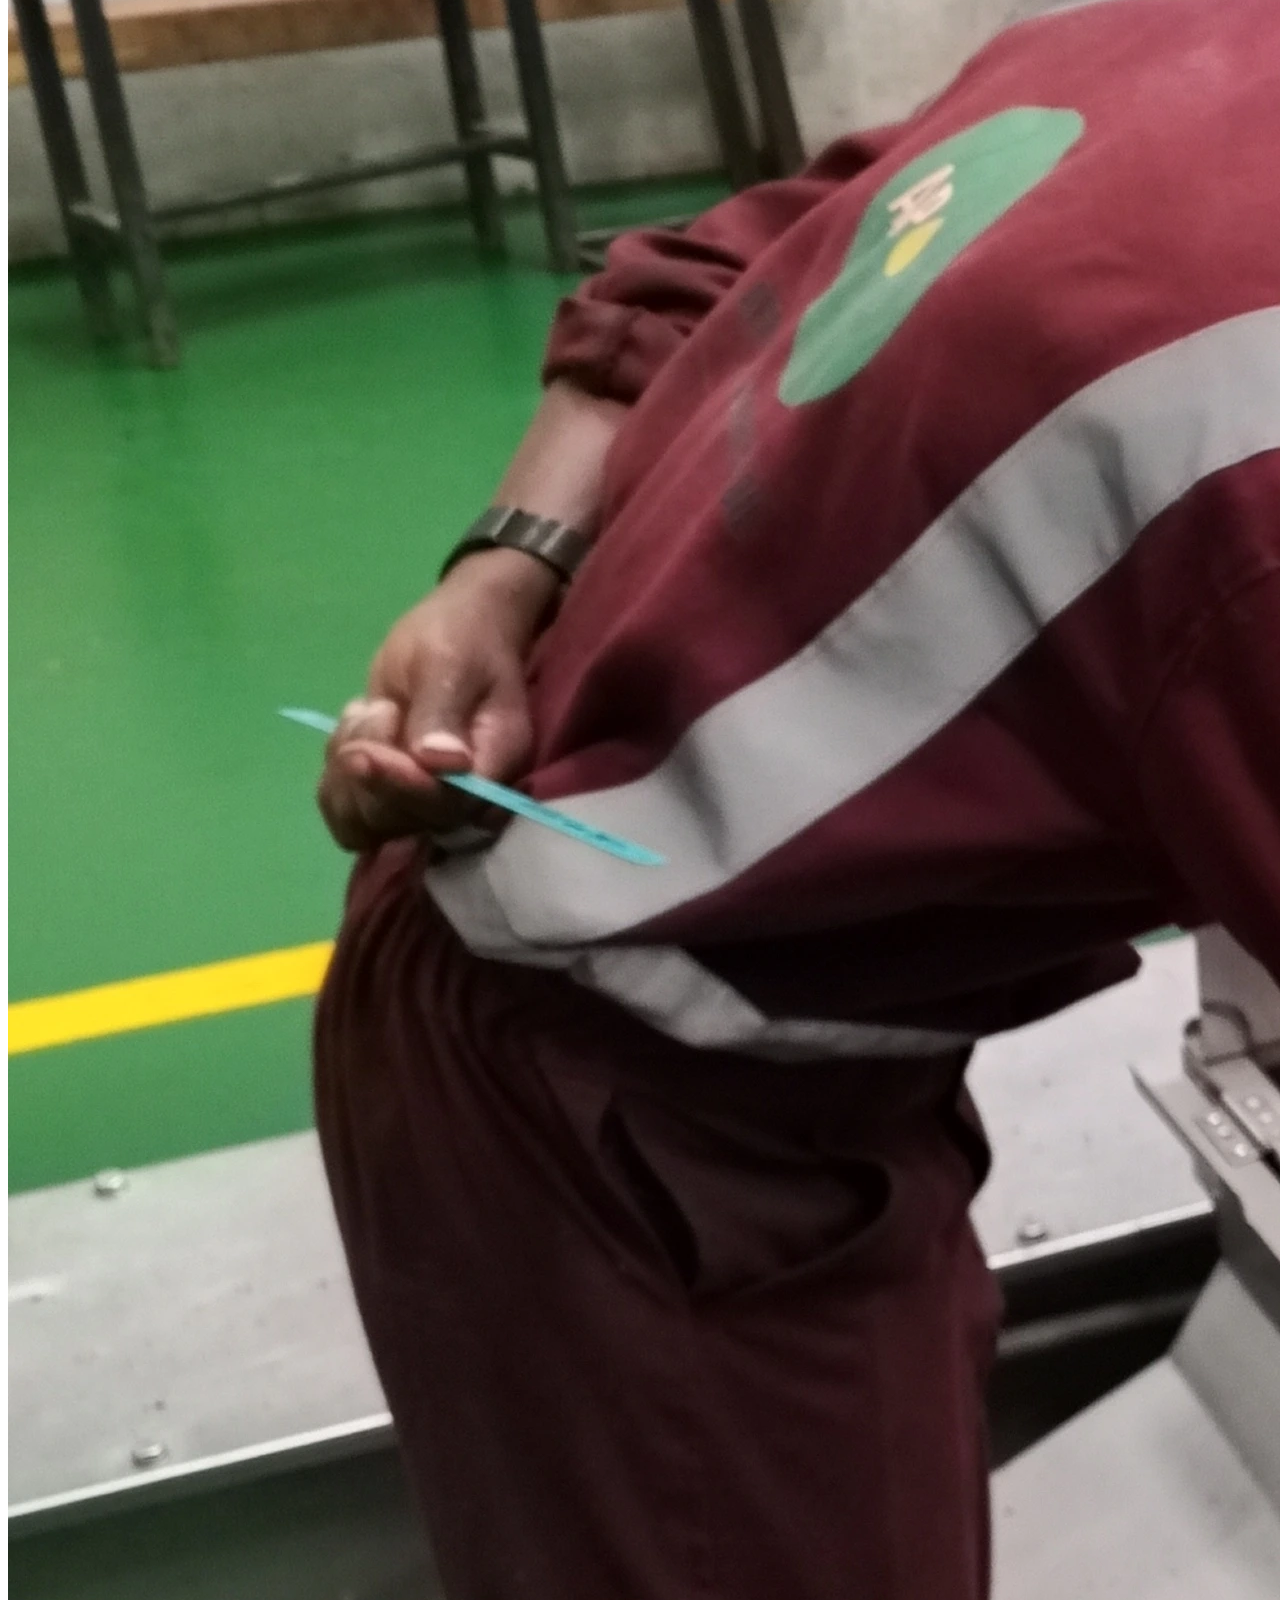
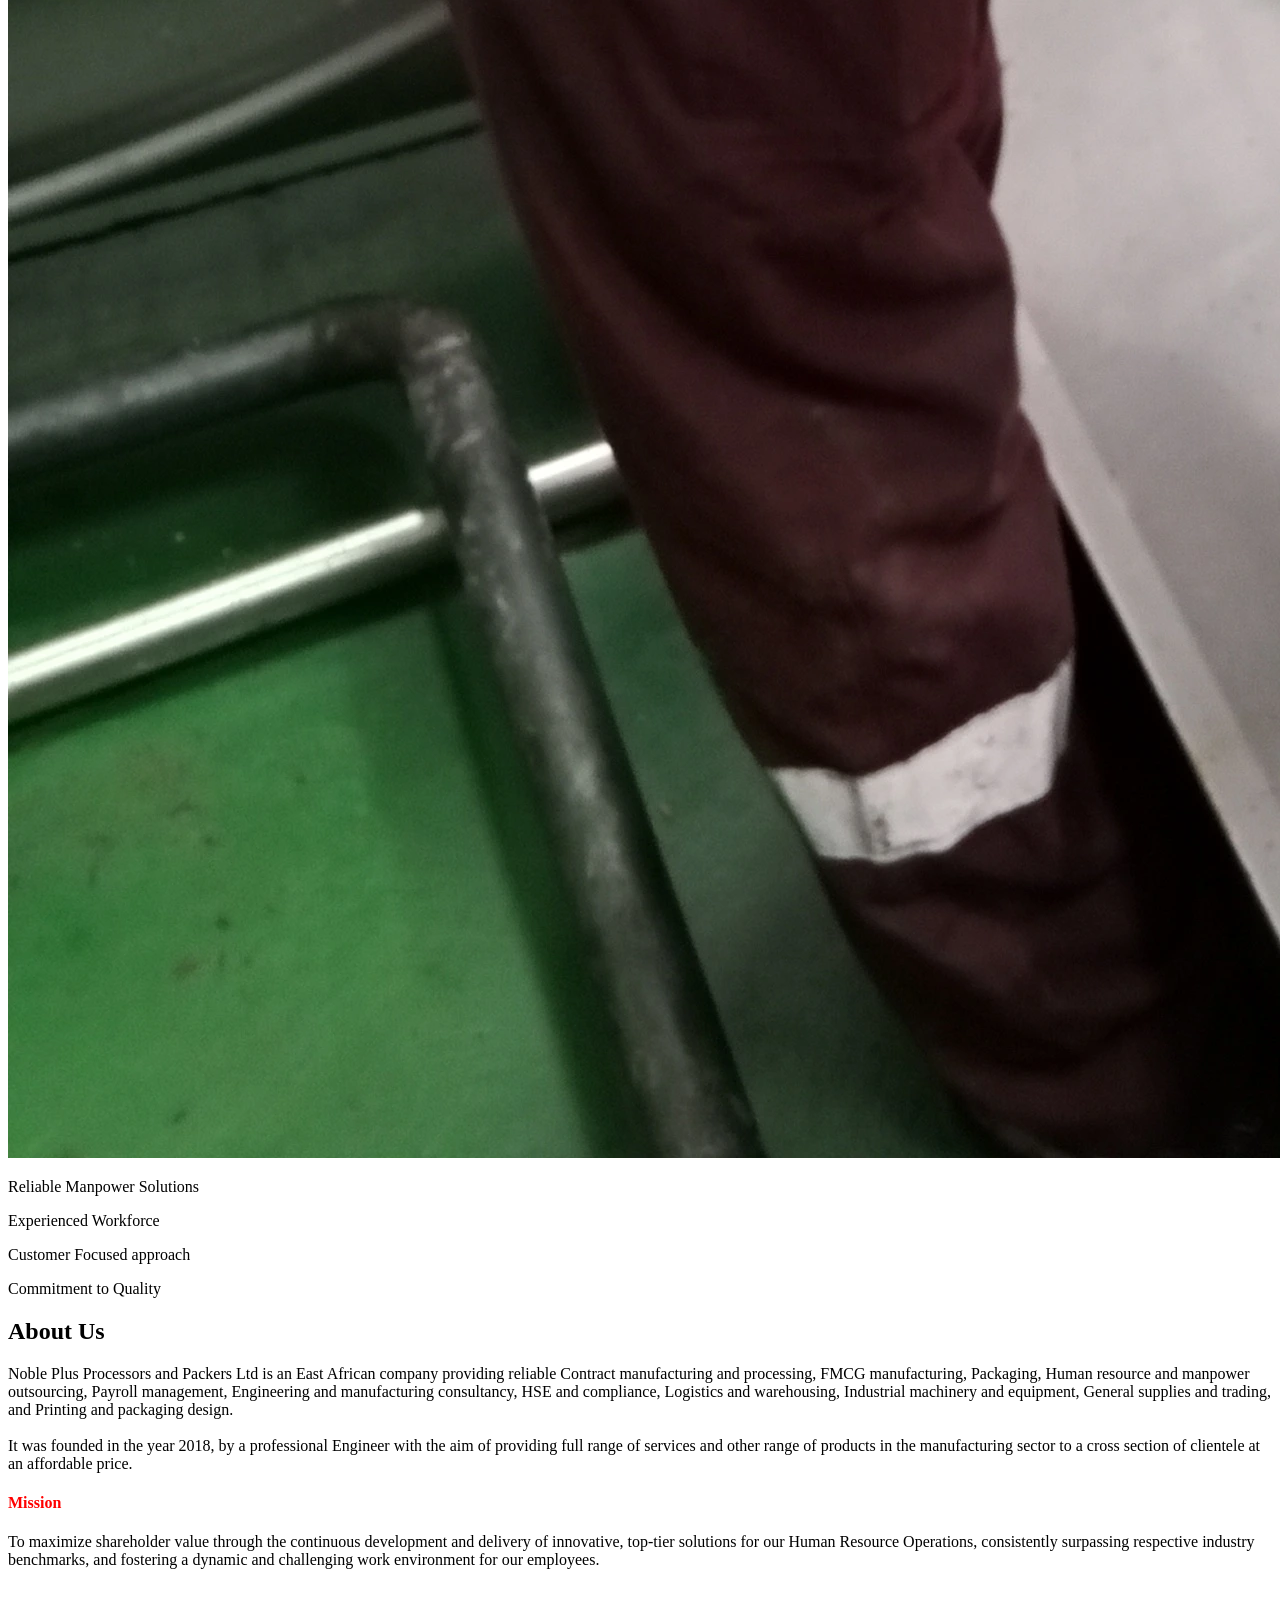
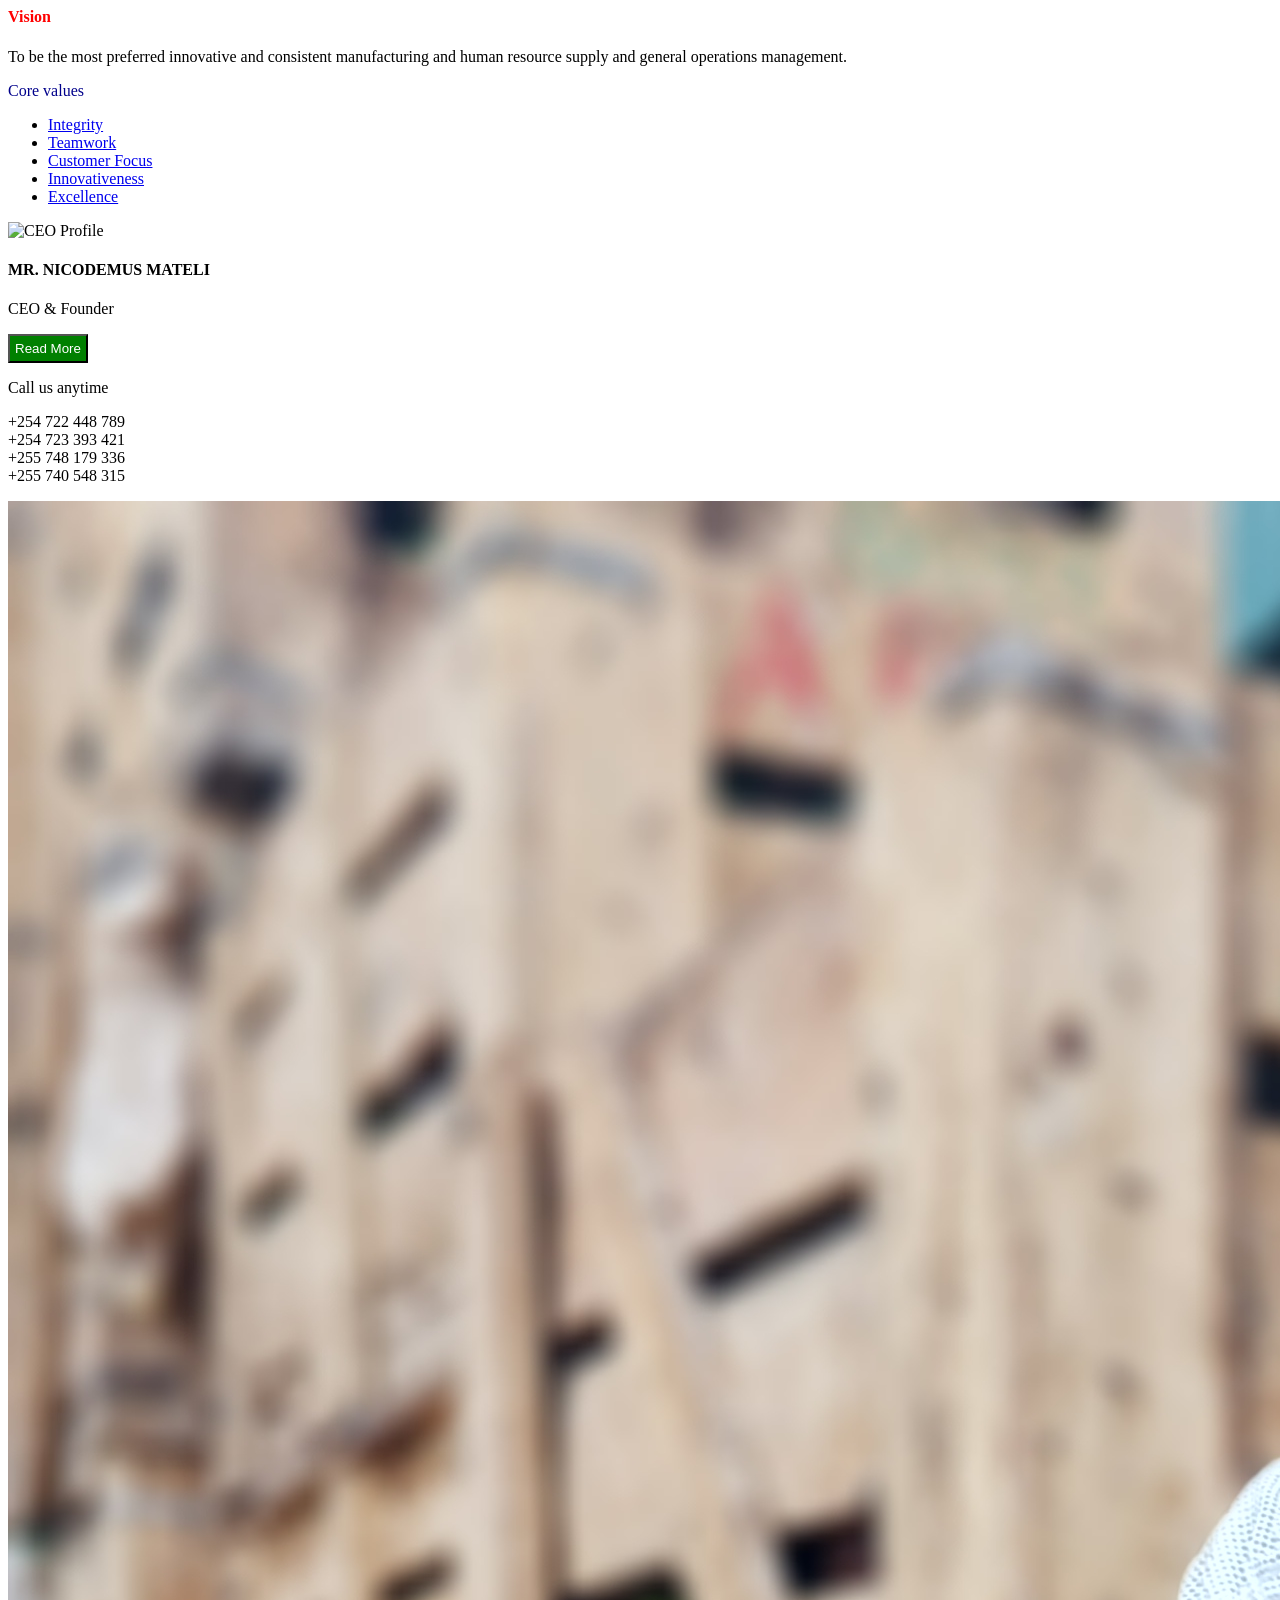
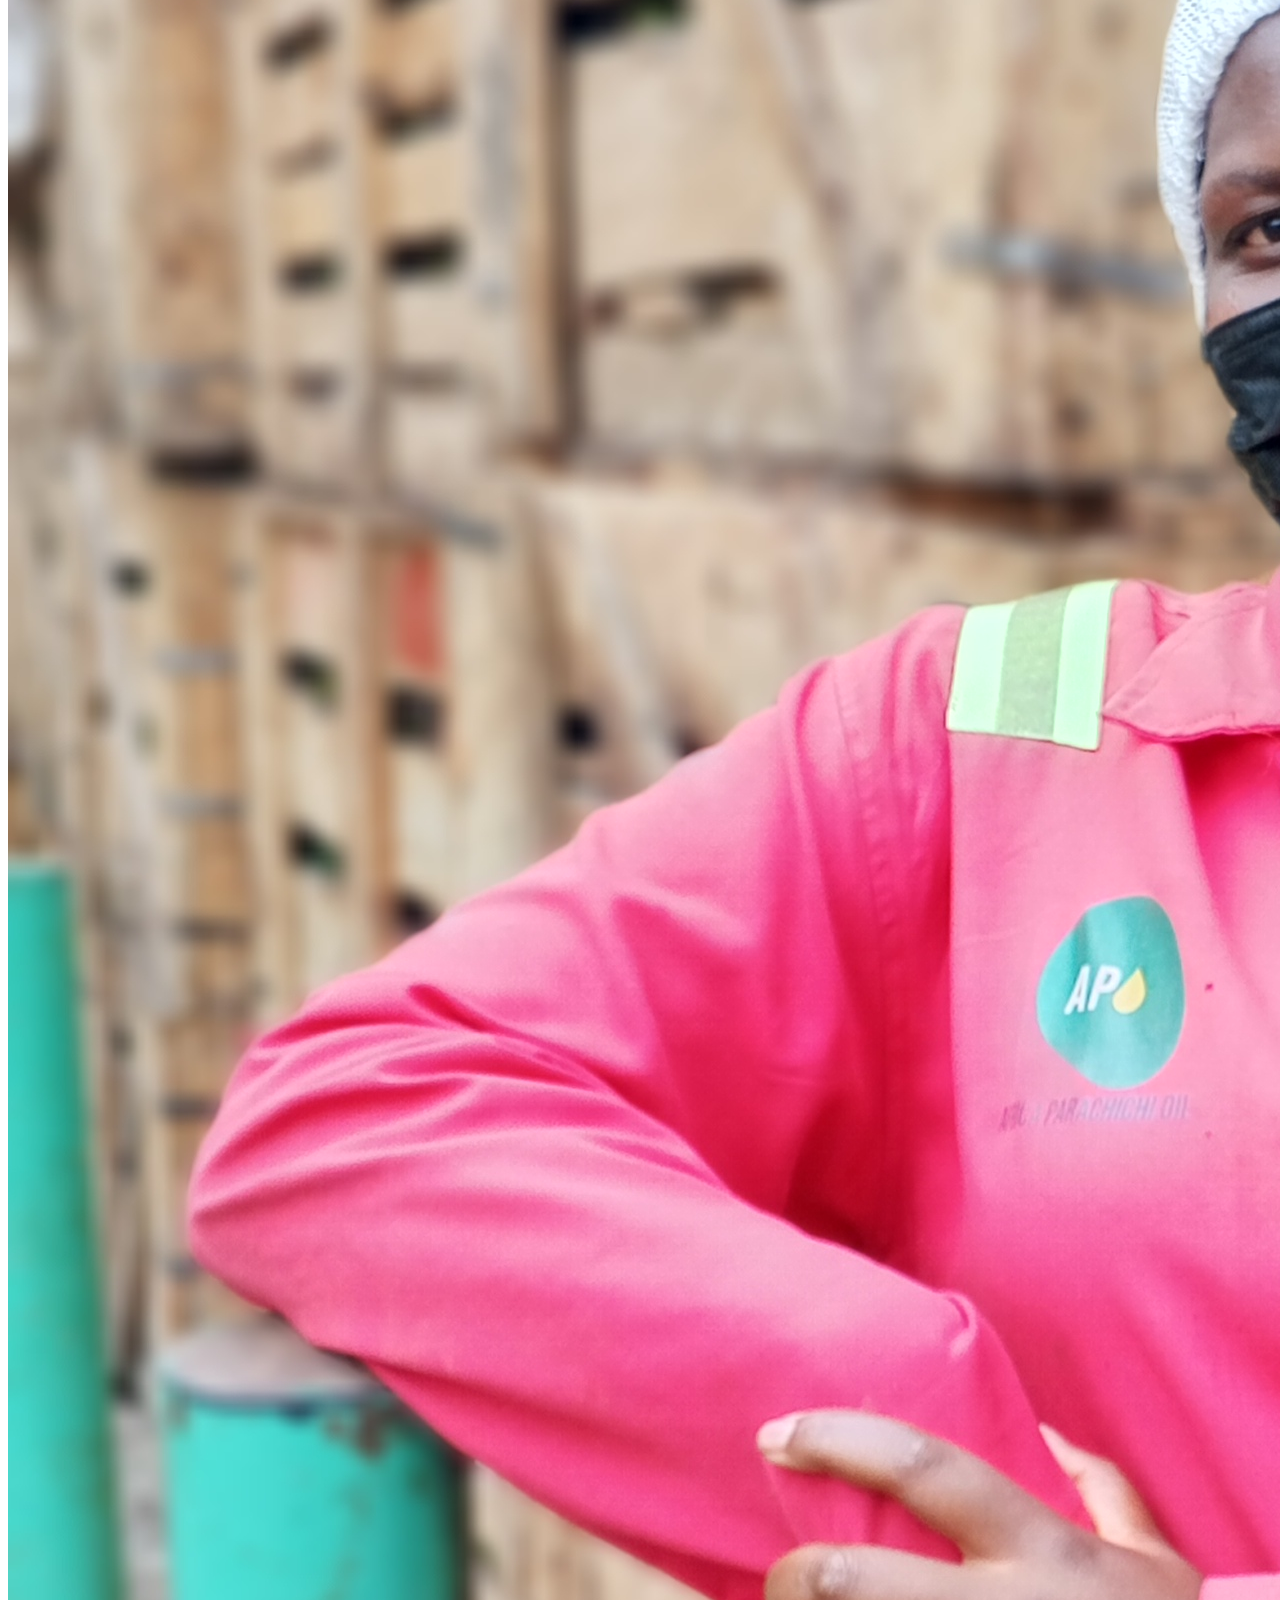
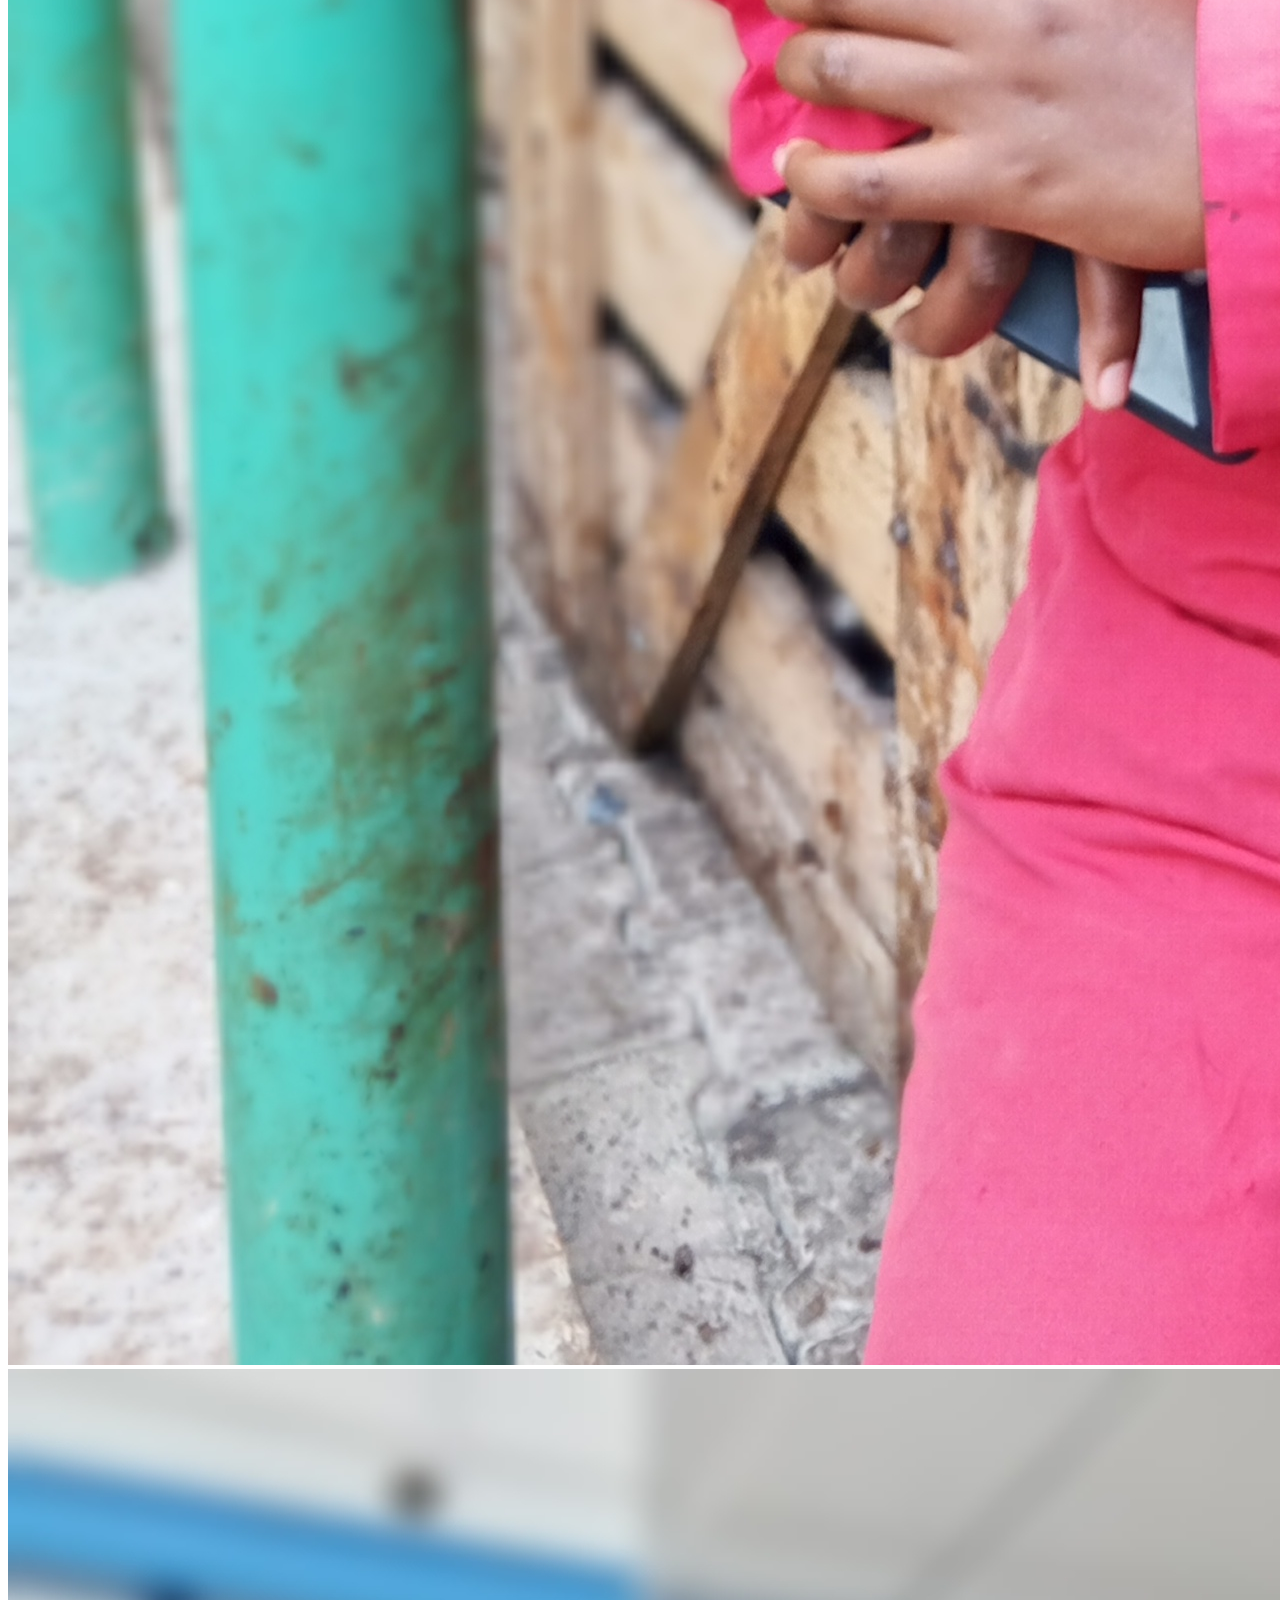
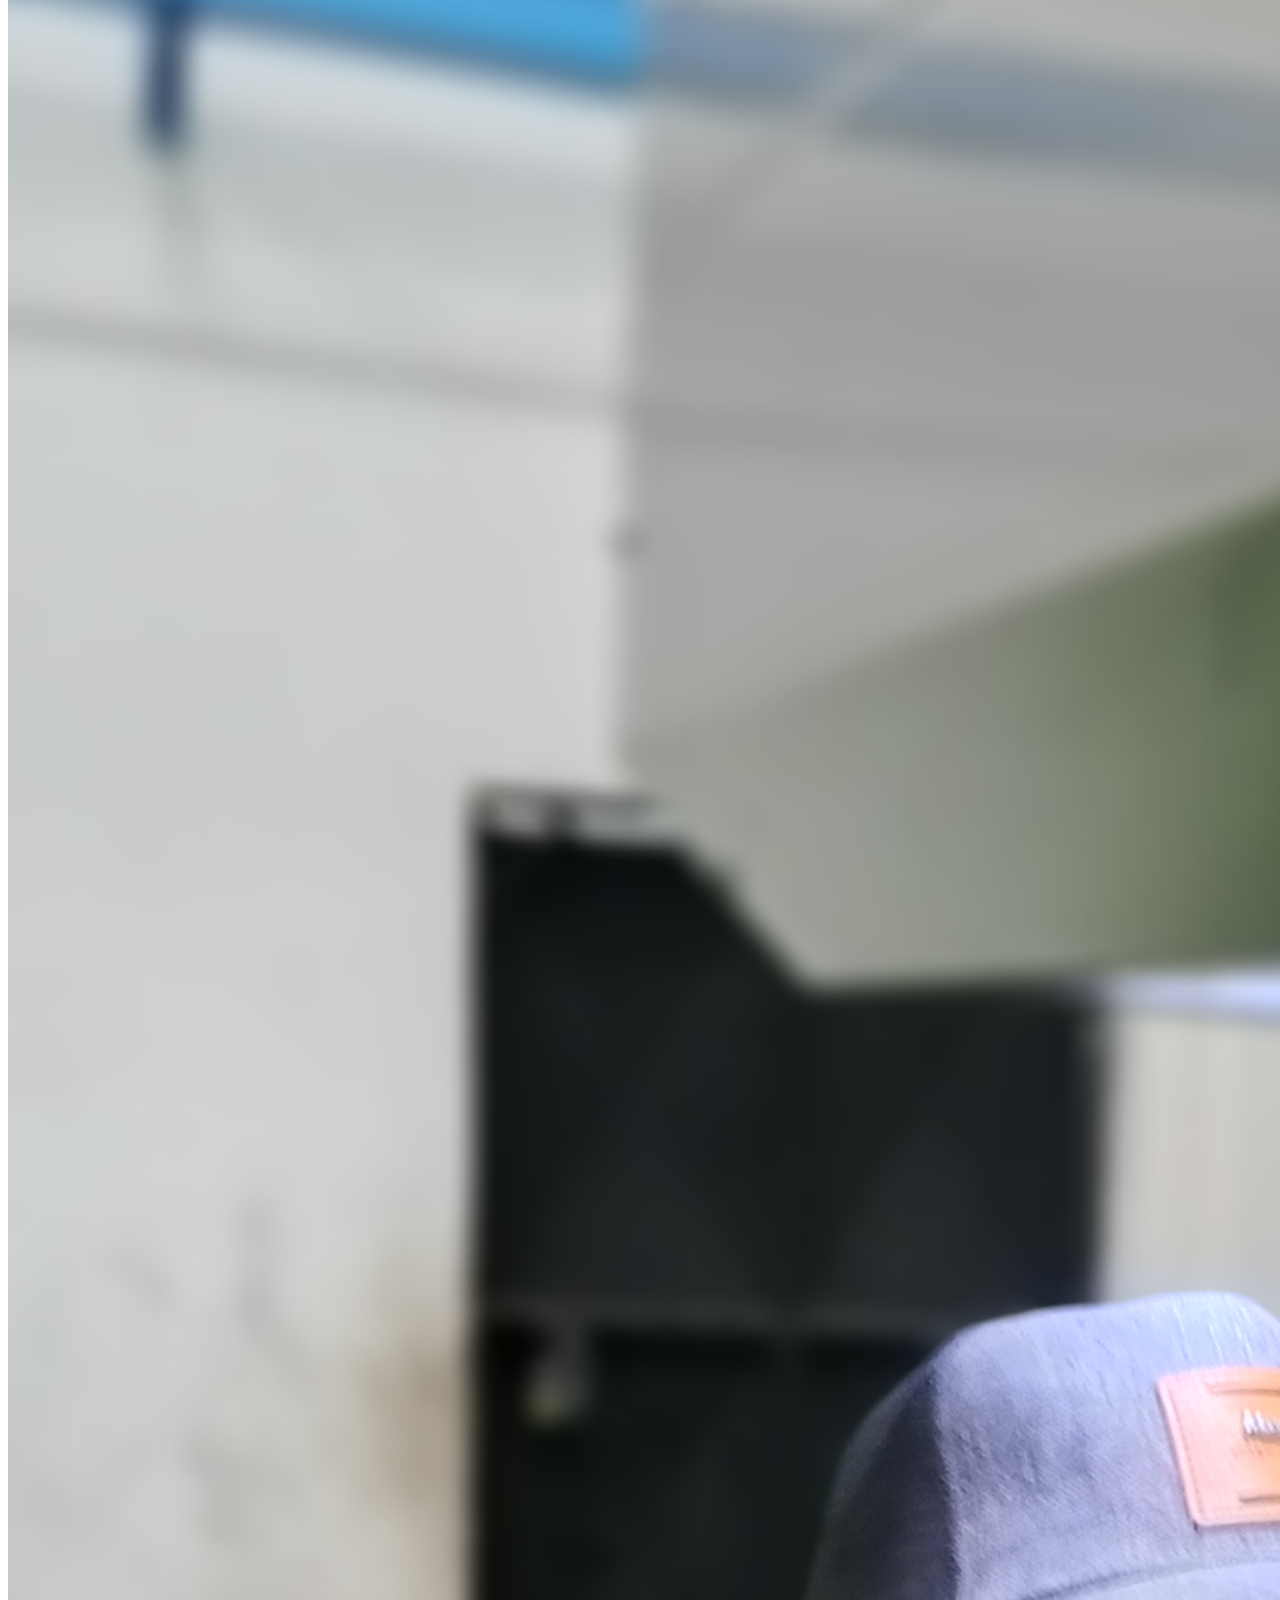
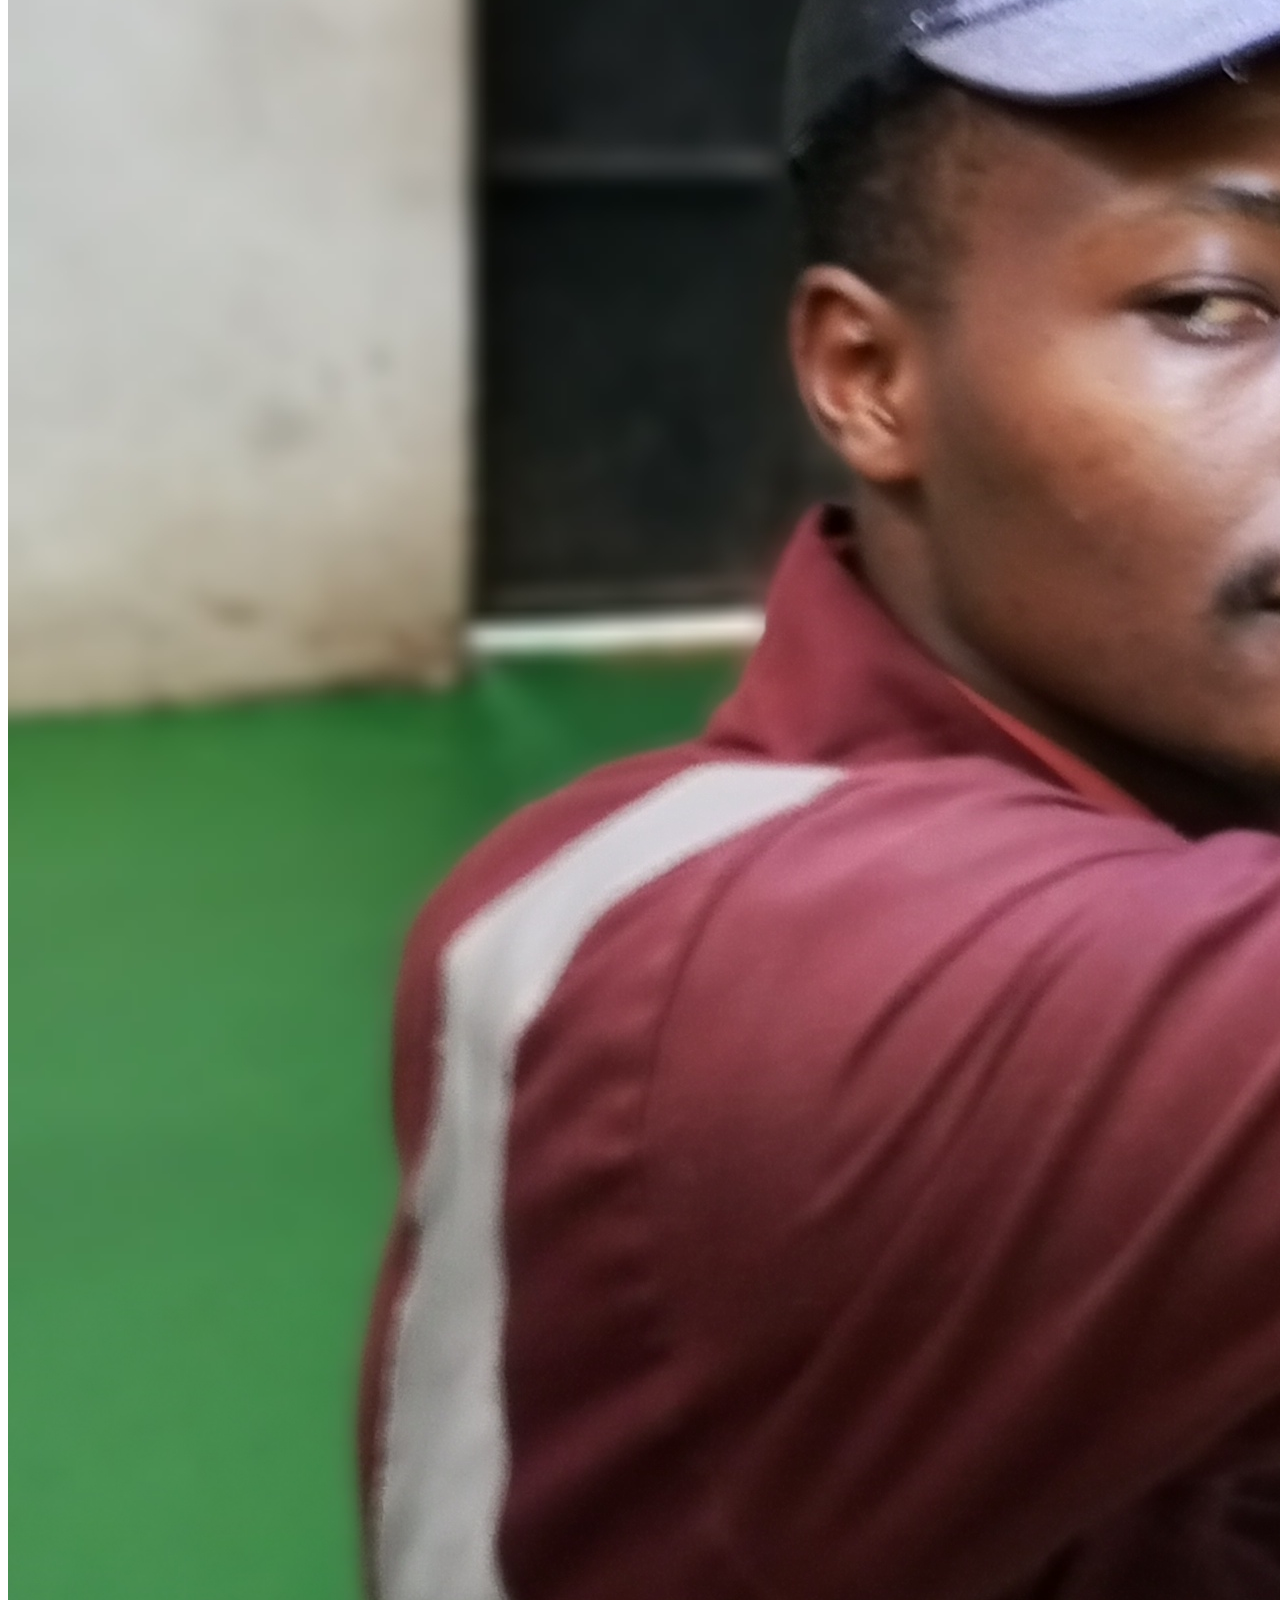
==== commit 62b555f3: "Update index.html" ====
--- a/index.html
+++ b/index.html
@@ -56,14 +56,15 @@
         <ul>
           <li><a href="#hero" class="active">Home</a></li>
           <li><a href="#about">About</a></li>
-           <li>
+          
     <!--<a href="Photos1/Company-Profile-NOBLE-PLUS-LIMITED.pdf" download>Download Company Profile</a>-->
-            <a href="" >Our Companies</a>
-             <ul>
-               <li>Kenya</li>
-               <li>Tanzania</li>
-             </ul>
-
+            
+<li class="dropdown"><a href=""><span>Our Companies</span> <i class="bi bi-chevron-down toggle-dropdown"></i></a>
+            <ul>
+            <li><a href="">Kenya</a></li>
+              <li><a href="">Tanzania</a></li>
+          </ul>
+          </li>
           <!--<li><a href="#services">Services</a></li>-->
           <li class="dropdown"><a href="#services"><span>Services</span> <i class="bi bi-chevron-down toggle-dropdown"></i></a>
             <ul>
